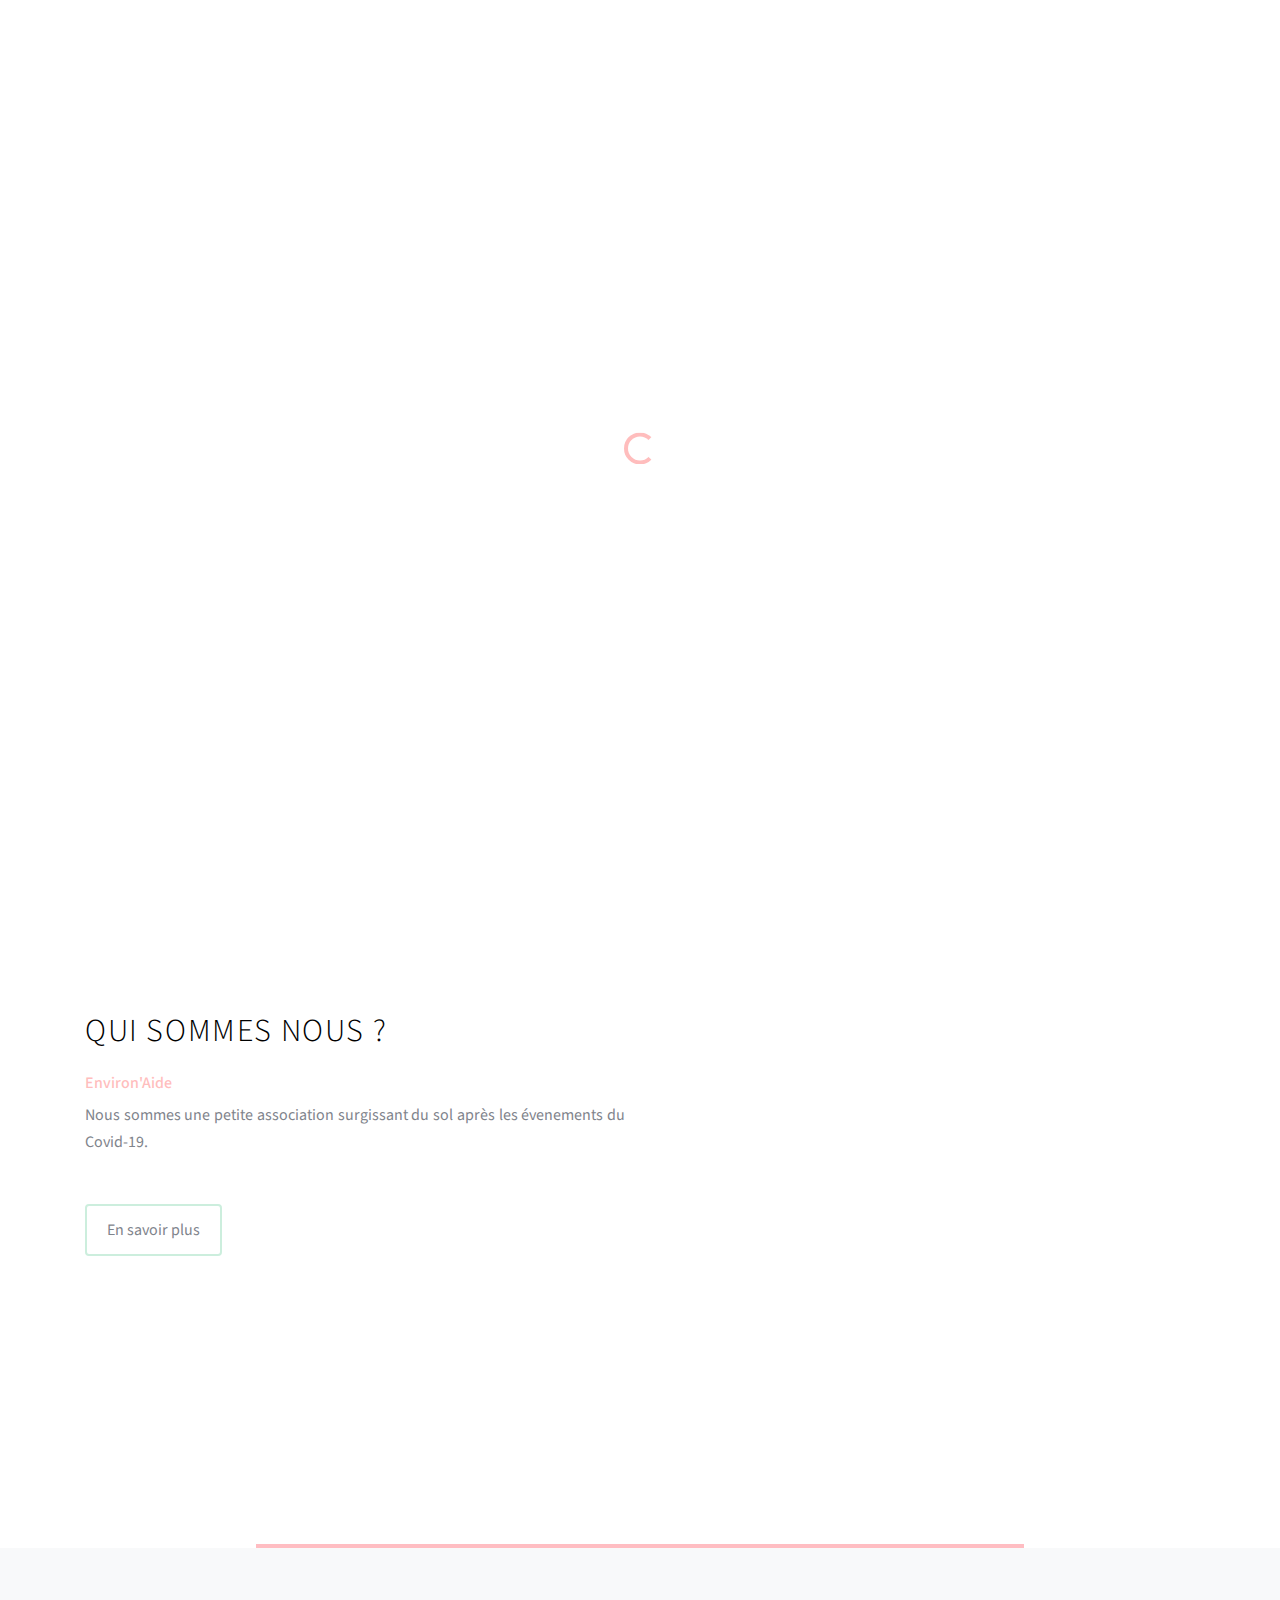
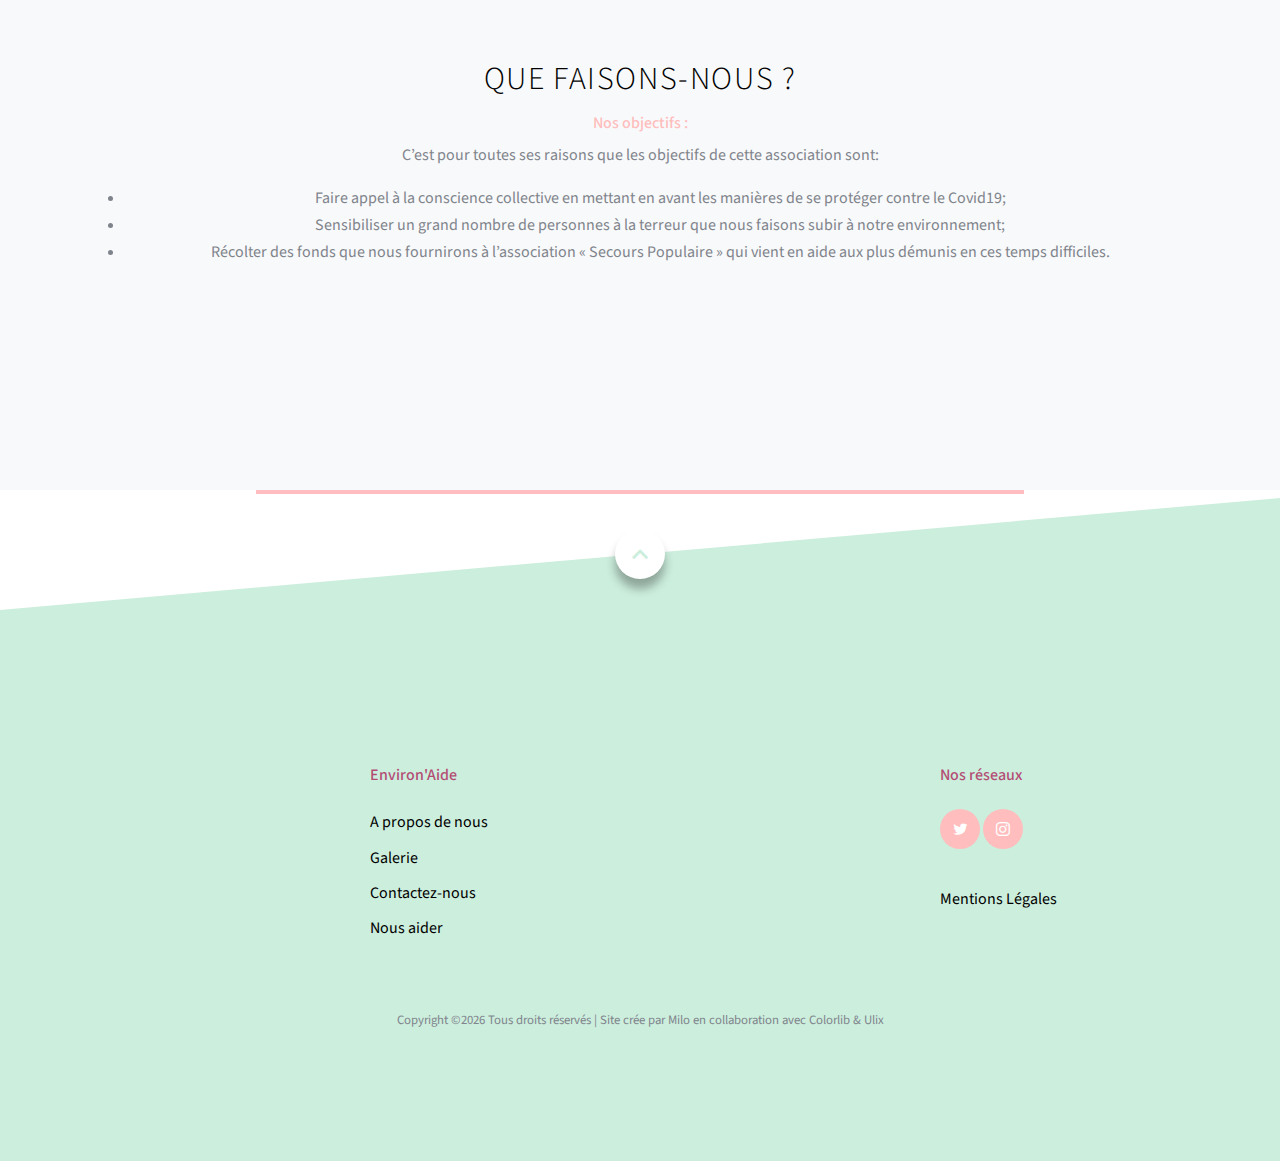
==== index.html @ a372e219 "update mention" ====
<!doctype html>
<html lang="fr">
  <head>
    <title>Environ'Aide</title>
    <meta charset="utf-8">
    <meta name="viewport" content="width=device-width, initial-scale=1, shrink-to-fit=no">
    
    <link rel="stylesheet" href="css/custom-bs.css">
    <link rel="stylesheet" href="css/jquery.fancybox.min.css">
    <link rel="stylesheet" href="fonts/icomoon/style.css">
    <link rel="stylesheet" href="fonts/line-icons/style.css">

    <!-- MAIN CSS -->
    <link rel="stylesheet" href="css/style.css">    
  </head>
  <body>

  <div id="overlayer"></div>
  <div class="loader">
    <div class="spinner-border text-primary" role="status">
      <span class="sr-only">Chargement...</span>
    </div>
  </div>
    

<div class="site-wrap">

    <div class="site-mobile-menu site-navbar-target">
      <div class="site-mobile-menu-header">
        <div class="site-mobile-menu-close mt-3">
          <span class="icon-close2 js-menu-toggle"></span>
        </div>
      </div>
      <div class="site-mobile-menu-body"></div>
    </div> <!-- .site-mobile-menu -->
    

    <!-- NAVBAR -->
    <header class="site-navbar mt-3" id="top">
      <div class="container-fluid">
        <div class="row align-items-center">
          <div class="site-logo col-6"><a href="index.html">Accueil</a></div>


          

          <nav class="mx-auto site-navigation">
            <ul class="site-menu navbar-nav js-clone-nav d-none d-lg-block">
              <li class="nav-item"><a class="nav-link" href="about.html">A propos de nous</a></li>
              <li class="nav-item"><a class="nav-link" href="gallery.html">Galerie</a></li>
              <li class="nav-item"><a class="nav-link" href="contact.html">Contact</a></li>
              <li class="nav-item"><a class="nav-link" href="dons.html">Nous aider</a></li>
              <li class="nav-item"><a class="nav-link" href="adhesion.html">Adhésion</a></li>
            </ul>
          </nav>
          
          <div class="col-6 site-burger-menu d-block d-lg-none text-right">
            <a href="#" class="site-menu-toggle js-menu-toggle"><span class="icon-menu h3"></span></a>
          </div>

        </div>
      </div>
    </header>

    <!-- HOME -->
    <section class="home-section section-hero overlay slanted" id="home-section">

      <div class="container">
        <div class="row align-items-center justify-content-center">
          <div class="col-md-8 text-center">
            <h1>Environ'Aide</h1>
            <div class="mx-auto w-75">
              <p>Lorem ipsum dolor sit amet, consectetur adipisicing elit. Dolore adipisci modi ullam, soluta atque. Error, dolor. Obcaecati laboriosam ea, natus vero, laborum deleniti officiis minima unde iste cupiditate aut magnam.</p>
            </div>
            <p class="mt-5"><a href="gallery.html" class="btn btn-outline-white btn-md ">Créations personnelles</a></p>
          </div>
        </div>
      </div>
        
      <!-- VIDEO -->
      <div class="video-container">
        <video id="videowall" autoplay loop="true">
          <source type="video/mp4" src="videos/video.mp4">
        </video>
      </div>

      <a href="#next" class="scroll-button smoothscroll">
        <span class=" icon-keyboard_arrow_down"></span>
      </a>

    </section>
    
    <!-- qui -->
    <section class="site-section about-us-section" id="next">
      <div class="container">
        
        <div class="row mb-5 pt-0 site-section">
          <div class="col-md-6 align-self-center">            
            <h2 class="section-title mb-4">Qui sommes nous ?</h2>
            <h3 class="section-title-sub text-primary">Environ'Aide</h3>
            <p style="text-align: justify;">Nous sommes une petite association surgissant du sol après les évenements du Covid-19.</p>
            <p class="mt-5"><a href="about.html" class="btn btn-outline-white btn-md ">En savoir plus</a></p>
          </div>
          <div class="col-md-6 align-self-center item-wrap fancybox">            
            <img src="https://dummyimage.com/640x360/fff/aaa" alt="" >
          </div>
        </div>
    </section>
<hr style="border: 2px solid #ffbdc2; margin: 0 20%">
    <!-- quoi -->
    <section class="site-section services-section bg-light block__62849" id="services-section">
      <div class="container">
        <div class="row mb-5">
          <div class="col-12 text-center" data-aos="fade">
            <h2 class="section-title mb-3">Que faisons-nous ?</h2>
            <h3 class="section-title-sub text-primary">Nos objectifs :</h3>
            <p>C’est pour toutes ses raisons que les objectifs de cette association sont:</p>
            <ul>   
              <li> Faire appel à la conscience collective en mettant en avant les manières de se protéger contre le Covid19;</li>
              <li> Sensibiliser un grand nombre de personnes à la terreur que nous faisons subir à notre environnement;</li>
              <li> Récolter des fonds que nous fournirons à l’association « Secours Populaire » qui vient en aide aux plus démunis en ces temps difficiles.</li>
            </ul> 
          </div>
        </div>
        <div class="row">
          <div class="col-6 col-md-6 col-lg-4 mb-4 mb-lg-5">
          </div>
        </div>
      </div>
    </section>

    <hr style="border: 2px solid #ffbdc2; margin: 0 20%">

    <footer class="site-footer slanted-footer">

      <a href="#top" class="smoothscroll scroll-top">
        <span class="icon-keyboard_arrow_up"></span>
      </a>

      <div class="container">
        <div class="row mb-5">
          <div class="col-6 col-md-3 mb-4 mb-md-0">
            <h3></h3>
            <ul class="list-unstyled">
              <li><a href="#"></a></li>
            </ul>
          </div>
          <div class="col-6 col-md-3 mb-4 mb-md-0">
            <h3>Environ'Aide</h3>
            <ul class="list-unstyled">
              <li><a href="about.html">A propos de nous</a></li>
              <li><a href="gallery.html">Galerie</a></li>
              <li><a href="contact.html">Contactez-nous</a></li>
              <li><a href="dons.html">Nous aider</a></li>
            </ul>
          </div>
          <div class="col-6 col-md-3 mb-4 mb-md-0">
            <h3></h3>
            <ul class="list-unstyled">
              <li><a href="#"></a></li>
            </ul>
          </div>
          <div class="col-6 col-md-3 mb-4 mb-md-0">
            <h3>Nos réseaux</h3>
            <div class="footer-social">
              <a href="#"><span class="icon-twitter"></span></a>
              <a href="https://www.instagram.com/environaid/?hl=fr"><span class="icon-instagram"></span></a>
            </div>
            <div class="list-unstyled">
              <br>
              <a href="Mentions-légales.pdf">Mentions Légales</a></li>
            </div>
          </div>
        </div>

        <div class="row text-center">
          <div class="col-12">
            <p class="copyright"><small class="block">
            <!-- Link back to Colorlib can't be removed. Template is licensed under CC BY 3.0. -->
            Copyright &copy;<script>document.write(new Date().getFullYear());</script> Tous droits réservés | Site crée par Milo en collaboration avec Colorlib & Ulix</a>
            <!-- Link back to Colorlib can't be removed. Template is licensed under CC BY 3.0. -->
            </small></p>
          </div>
        </div>
      </div>
    </footer>
  
  </div>

    <!-- SCRIPTS -->
    <script src="js/jquery.min.js"></script>
    <script src="js/bootstrap.bundle.min.js"></script>
    <script src="js/isotope.pkgd.min.js"></script>
    <script src="js/stickyfill.min.js"></script>
    <script src="js/jquery.fancybox.min.js"></script>
    <script src="js/jquery.easing.1.3.js"></script>
    
    <script src="js/jquery.waypoints.min.js"></script>
    <script src="js/jquery.animateNumber.min.js"></script>
    
    <script src="js/custom.js"></script>
  </body>
</html>
---- fonts/icomoon/style.css ----
@font-face {
  font-family: 'icomoon';
  src:  url('fonts/icomoon.eot?10si43');
  src:  url('fonts/icomoon.eot?10si43#iefix') format('embedded-opentype'),
    url('fonts/icomoon.ttf?10si43') format('truetype'),
    url('fonts/icomoon.woff?10si43') format('woff'),
    url('fonts/icomoon.svg?10si43#icomoon') format('svg');
  font-weight: normal;
  font-style: normal;
}

[class^="icon-"], [class*=" icon-"] {
  /* use !important to prevent issues with browser extensions that change fonts */
  font-family: 'icomoon' !important;
  speak: none;
  font-style: normal;
  font-weight: normal;
  font-variant: normal;
  text-transform: none;
  line-height: 1;

  /* Better Font Rendering =========== */
  -webkit-font-smoothing: antialiased;
  -moz-osx-font-smoothing: grayscale;
}

.icon-asterisk:before {
  content: "\f069";
}
.icon-plus:before {
  content: "\f067";
}
.icon-question:before {
  content: "\f128";
}
.icon-minus:before {
  content: "\f068";
}
.icon-glass:before {
  content: "\f000";
}
.icon-music:before {
  content: "\f001";
}
.icon-search:before {
  content: "\f002";
}
.icon-envelope-o:before {
  content: "\f003";
}
.icon-heart:before {
  content: "\f004";
}
.icon-star:before {
  content: "\f005";
}
.icon-star-o:before {
  content: "\f006";
}
.icon-user:before {
  content: "\f007";
}
.icon-film:before {
  content: "\f008";
}
.icon-th-large:before {
  content: "\f009";
}
.icon-th:before {
  content: "\f00a";
}
.icon-th-list:before {
  content: "\f00b";
}
.icon-check:before {
  content: "\f00c";
}
.icon-close:before {
  content: "\f00d";
}
.icon-remove:before {
  content: "\f00d";
}
.icon-times:before {
  content: "\f00d";
}
.icon-search-plus:before {
  content: "\f00e";
}
.icon-search-minus:before {
  content: "\f010";
}
.icon-power-off:before {
  content: "\f011";
}
.icon-signal:before {
  content: "\f012";
}
.icon-cog:before {
  content: "\f013";
}
.icon-gear:before {
  content: "\f013";
}
.icon-trash-o:before {
  content: "\f014";
}
.icon-home:before {
  content: "\f015";
}
.icon-file-o:before {
  content: "\f016";
}
.icon-clock-o:before {
  content: "\f017";
}
.icon-road:before {
  content: "\f018";
}
.icon-download:before {
  content: "\f019";
}
.icon-arrow-circle-o-down:before {
  content: "\f01a";
}
.icon-arrow-circle-o-up:before {
  content: "\f01b";
}
.icon-inbox:before {
  content: "\f01c";
}
.icon-play-circle-o:before {
  content: "\f01d";
}
.icon-repeat:before {
  content: "\f01e";
}
.icon-rotate-right:before {
  content: "\f01e";
}
.icon-refresh:before {
  content: "\f021";
}
.icon-list-alt:before {
  content: "\f022";
}
.icon-lock:before {
  content: "\f023";
}
.icon-flag:before {
  content: "\f024";
}
.icon-headphones:before {
  content: "\f025";
}
.icon-volume-off:before {
  content: "\f026";
}
.icon-volume-down:before {
  content: "\f027";
}
.icon-volume-up:before {
  content: "\f028";
}
.icon-qrcode:before {
  content: "\f029";
}
.icon-barcode:before {
  content: "\f02a";
}
.icon-tag:before {
  content: "\f02b";
}
.icon-tags:before {
  content: "\f02c";
}
.icon-book:before {
  content: "\f02d";
}
.icon-bookmark:before {
  content: "\f02e";
}
.icon-print:before {
  content: "\f02f";
}
.icon-camera:before {
  content: "\f030";
}
.icon-font:before {
  content: "\f031";
}
.icon-bold:before {
  content: "\f032";
}
.icon-italic:before {
  content: "\f033";
}
.icon-text-height:before {
  content: "\f034";
}
.icon-text-width:before {
  content: "\f035";
}
.icon-align-left:before {
  content: "\f036";
}
.icon-align-center:before {
  content: "\f037";
}
.icon-align-right:before {
  content: "\f038";
}
.icon-align-justify:before {
  content: "\f039";
}
.icon-list:before {
  content: "\f03a";
}
.icon-dedent:before {
  content: "\f03b";
}
.icon-outdent:before {
  content: "\f03b";
}
.icon-indent:before {
  content: "\f03c";
}
.icon-video-camera:before {
  content: "\f03d";
}
.icon-image:before {
  content: "\f03e";
}
.icon-photo:before {
  content: "\f03e";
}
.icon-picture-o:before {
  content: "\f03e";
}
.icon-pencil:before {
  content: "\f040";
}
.icon-map-marker:before {
  content: "\f041";
}
.icon-adjust:before {
  content: "\f042";
}
.icon-tint:before {
  content: "\f043";
}
.icon-edit:before {
  content: "\f044";
}
.icon-pencil-square-o:before {
  content: "\f044";
}
.icon-share-square-o:before {
  content: "\f045";
}
.icon-check-square-o:before {
  content: "\f046";
}
.icon-arrows:before {
  content: "\f047";
}
.icon-step-backward:before {
  content: "\f048";
}
.icon-fast-backward:before {
  content: "\f049";
}
.icon-backward:before {
  content: "\f04a";
}
.icon-play:before {
  content: "\f04b";
}
.icon-pause:before {
  content: "\f04c";
}
.icon-stop:before {
  content: "\f04d";
}
.icon-forward:before {
  content: "\f04e";
}
.icon-fast-forward:before {
  content: "\f050";
}
.icon-step-forward:before {
  content: "\f051";
}
.icon-eject:before {
  content: "\f052";
}
.icon-chevron-left:before {
  content: "\f053";
}
.icon-chevron-right:before {
  content: "\f054";
}
.icon-plus-circle:before {
  content: "\f055";
}
.icon-minus-circle:before {
  content: "\f056";
}
.icon-times-circle:before {
  content: "\f057";
}
.icon-check-circle:before {
  content: "\f058";
}
.icon-question-circle:before {
  content: "\f059";
}
.icon-info-circle:before {
  content: "\f05a";
}
.icon-crosshairs:before {
  content: "\f05b";
}
.icon-times-circle-o:before {
  content: "\f05c";
}
.icon-check-circle-o:before {
  content: "\f05d";
}
.icon-ban:before {
  content: "\f05e";
}
.icon-arrow-left:before {
  content: "\f060";
}
.icon-arrow-right:before {
  content: "\f061";
}
.icon-arrow-up:before {
  content: "\f062";
}
.icon-arrow-down:before {
  content: "\f063";
}
.icon-mail-forward:before {
  content: "\f064";
}
.icon-share:before {
  content: "\f064";
}
.icon-expand:before {
  content: "\f065";
}
.icon-compress:before {
  content: "\f066";
}
.icon-exclamation-circle:before {
  content: "\f06a";
}
.icon-gift:before {
  content: "\f06b";
}
.icon-leaf:before {
  content: "\f06c";
}
.icon-fire:before {
  content: "\f06d";
}
.icon-eye:before {
  content: "\f06e";
}
.icon-eye-slash:before {
  content: "\f070";
}
.icon-exclamation-triangle:before {
  content: "\f071";
}
.icon-warning:before {
  content: "\f071";
}
.icon-plane:before {
  content: "\f072";
}
.icon-calendar:before {
  content: "\f073";
}
.icon-random:before {
  content: "\f074";
}
.icon-comment:before {
  content: "\f075";
}
.icon-magnet:before {
  content: "\f076";
}
.icon-chevron-up:before {
  content: "\f077";
}
.icon-chevron-down:before {
  content: "\f078";
}
.icon-retweet:before {
  content: "\f079";
}
.icon-shopping-cart:before {
  content: "\f07a";
}
.icon-folder:before {
  content: "\f07b";
}
.icon-folder-open:before {
  content: "\f07c";
}
.icon-arrows-v:before {
  content: "\f07d";
}
.icon-arrows-h:before {
  content: "\f07e";
}
.icon-bar-chart:before {
  content: "\f080";
}
.icon-bar-chart-o:before {
  content: "\f080";
}
.icon-twitter-square:before {
  content: "\f081";
}
.icon-facebook-square:before {
  content: "\f082";
}
.icon-camera-retro:before {
  content: "\f083";
}
.icon-key:before {
  content: "\f084";
}
.icon-cogs:before {
  content: "\f085";
}
.icon-gears:before {
  content: "\f085";
}
.icon-comments:before {
  content: "\f086";
}
.icon-thumbs-o-up:before {
  content: "\f087";
}
.icon-thumbs-o-down:before {
  content: "\f088";
}
.icon-star-half:before {
  content: "\f089";
}
.icon-heart-o:before {
  content: "\f08a";
}
.icon-sign-out:before {
  content: "\f08b";
}
.icon-linkedin-square:before {
  content: "\f08c";
}
.icon-thumb-tack:before {
  content: "\f08d";
}
.icon-external-link:before {
  content: "\f08e";
}
.icon-sign-in:before {
  content: "\f090";
}
.icon-trophy:before {
  content: "\f091";
}
.icon-github-square:before {
  content: "\f092";
}
.icon-upload:before {
  content: "\f093";
}
.icon-lemon-o:before {
  content: "\f094";
}
.icon-phone:before {
  content: "\f095";
}
.icon-square-o:before {
  content: "\f096";
}
.icon-bookmark-o:before {
  content: "\f097";
}
.icon-phone-square:before {
  content: "\f098";
}
.icon-twitter:before {
  content: "\f099";
}
.icon-facebook:before {
  content: "\f09a";
}
.icon-facebook-f:before {
  content: "\f09a";
}
.icon-github:before {
  content: "\f09b";
}
.icon-unlock:before {
  content: "\f09c";
}
.icon-credit-card:before {
  content: "\f09d";
}
.icon-feed:before {
  content: "\f09e";
}
.icon-rss:before {
  content: "\f09e";
}
.icon-hdd-o:before {
  content: "\f0a0";
}
.icon-bullhorn:before {
  content: "\f0a1";
}
.icon-bell-o:before {
  content: "\f0a2";
}
.icon-certificate:before {
  content: "\f0a3";
}
.icon-hand-o-right:before {
  content: "\f0a4";
}
.icon-hand-o-left:before {
  content: "\f0a5";
}
.icon-hand-o-up:before {
  content: "\f0a6";
}
.icon-hand-o-down:before {
  content: "\f0a7";
}
.icon-arrow-circle-left:before {
  content: "\f0a8";
}
.icon-arrow-circle-right:before {
  content: "\f0a9";
}
.icon-arrow-circle-up:before {
  content: "\f0aa";
}
.icon-arrow-circle-down:before {
  content: "\f0ab";
}
.icon-globe:before {
  content: "\f0ac";
}
.icon-wrench:before {
  content: "\f0ad";
}
.icon-tasks:before {
  content: "\f0ae";
}
.icon-filter:before {
  content: "\f0b0";
}
.icon-briefcase:before {
  content: "\f0b1";
}
.icon-arrows-alt:before {
  content: "\f0b2";
}
.icon-group:before {
  content: "\f0c0";
}
.icon-users:before {
  content: "\f0c0";
}
.icon-chain:before {
  content: "\f0c1";
}
.icon-link:before {
  content: "\f0c1";
}
.icon-cloud:before {
  content: "\f0c2";
}
.icon-flask:before {
  content: "\f0c3";
}
.icon-cut:before {
  content: "\f0c4";
}
.icon-scissors:before {
  content: "\f0c4";
}
.icon-copy:before {
  content: "\f0c5";
}
.icon-files-o:before {
  content: "\f0c5";
}
.icon-paperclip:before {
  content: "\f0c6";
}
.icon-floppy-o:before {
  content: "\f0c7";
}
.icon-save:before {
  content: "\f0c7";
}
.icon-square:before {
  content: "\f0c8";
}
.icon-bars:before {
  content: "\f0c9";
}
.icon-navicon:before {
  content: "\f0c9";
}
.icon-reorder:before {
  content: "\f0c9";
}
.icon-list-ul:before {
  content: "\f0ca";
}
.icon-list-ol:before {
  content: "\f0cb";
}
.icon-strikethrough:before {
  content: "\f0cc";
}
.icon-underline:before {
  content: "\f0cd";
}
.icon-table:before {
  content: "\f0ce";
}
.icon-magic:before {
  content: "\f0d0";
}
.icon-truck:before {
  content: "\f0d1";
}
.icon-pinterest:before {
  content: "\f0d2";
}
.icon-pinterest-square:before {
  content: "\f0d3";
}
.icon-google-plus-square:before {
  content: "\f0d4";
}
.icon-google-plus:before {
  content: "\f0d5";
}
.icon-money:before {
  content: "\f0d6";
}
.icon-caret-down:before {
  content: "\f0d7";
}
.icon-caret-up:before {
  content: "\f0d8";
}
.icon-caret-left:before {
  content: "\f0d9";
}
.icon-caret-right:before {
  content: "\f0da";
}
.icon-columns:before {
  content: "\f0db";
}
.icon-sort:before {
  content: "\f0dc";
}
.icon-unsorted:before {
  content: "\f0dc";
}
.icon-sort-desc:before {
  content: "\f0dd";
}
.icon-sort-down:before {
  content: "\f0dd";
}
.icon-sort-asc:before {
  content: "\f0de";
}
.icon-sort-up:before {
  content: "\f0de";
}
.icon-envelope:before {
  content: "\f0e0";
}
.icon-linkedin:before {
  content: "\f0e1";
}
.icon-rotate-left:before {
  content: "\f0e2";
}
.icon-undo:before {
  content: "\f0e2";
}
.icon-gavel:before {
  content: "\f0e3";
}
.icon-legal:before {
  content: "\f0e3";
}
.icon-dashboard:before {
  content: "\f0e4";
}
.icon-tachometer:before {
  content: "\f0e4";
}
.icon-comment-o:before {
  content: "\f0e5";
}
.icon-comments-o:before {
  content: "\f0e6";
}
.icon-bolt:before {
  content: "\f0e7";
}
.icon-flash:before {
  content: "\f0e7";
}
.icon-sitemap:before {
  content: "\f0e8";
}
.icon-umbrella:before {
  content: "\f0e9";
}
.icon-clipboard:before {
  content: "\f0ea";
}
.icon-paste:before {
  content: "\f0ea";
}
.icon-lightbulb-o:before {
  content: "\f0eb";
}
.icon-exchange:before {
  content: "\f0ec";
}
.icon-cloud-download:before {
  content: "\f0ed";
}
.icon-cloud-upload:before {
  content: "\f0ee";
}
.icon-user-md:before {
  content: "\f0f0";
}
.icon-stethoscope:before {
  content: "\f0f1";
}
.icon-suitcase:before {
  content: "\f0f2";
}
.icon-bell:before {
  content: "\f0f3";
}
.icon-coffee:before {
  content: "\f0f4";
}
.icon-cutlery:before {
  content: "\f0f5";
}
.icon-file-text-o:before {
  content: "\f0f6";
}
.icon-building-o:before {
  content: "\f0f7";
}
.icon-hospital-o:before {
  content: "\f0f8";
}
.icon-ambulance:before {
  content: "\f0f9";
}
.icon-medkit:before {
  content: "\f0fa";
}
.icon-fighter-jet:before {
  content: "\f0fb";
}
.icon-beer:before {
  content: "\f0fc";
}
.icon-h-square:before {
  content: "\f0fd";
}
.icon-plus-square:before {
  content: "\f0fe";
}
.icon-angle-double-left:before {
  content: "\f100";
}
.icon-angle-double-right:before {
  content: "\f101";
}
.icon-angle-double-up:before {
  content: "\f102";
}
.icon-angle-double-down:before {
  content: "\f103";
}
.icon-angle-left:before {
  content: "\f104";
}
.icon-angle-right:before {
  content: "\f105";
}
.icon-angle-up:before {
  content: "\f106";
}
.icon-angle-down:before {
  content: "\f107";
}
.icon-desktop:before {
  content: "\f108";
}
.icon-laptop:before {
  content: "\f109";
}
.icon-tablet:before {
  content: "\f10a";
}
.icon-mobile:before {
  content: "\f10b";
}
.icon-mobile-phone:before {
  content: "\f10b";
}
.icon-circle-o:before {
  content: "\f10c";
}
.icon-quote-left:before {
  content: "\f10d";
}
.icon-quote-right:before {
  content: "\f10e";
}
.icon-spinner:before {
  content: "\f110";
}
.icon-circle:before {
  content: "\f111";
}
.icon-mail-reply:before {
  content: "\f112";
}
.icon-reply:before {
  content: "\f112";
}
.icon-github-alt:before {
  content: "\f113";
}
.icon-folder-o:before {
  content: "\f114";
}
.icon-folder-open-o:before {
  content: "\f115";
}
.icon-smile-o:before {
  content: "\f118";
}
.icon-frown-o:before {
  content: "\f119";
}
.icon-meh-o:before {
  content: "\f11a";
}
.icon-gamepad:before {
  content: "\f11b";
}
.icon-keyboard-o:before {
  content: "\f11c";
}
.icon-flag-o:before {
  content: "\f11d";
}
.icon-flag-checkered:before {
  content: "\f11e";
}
.icon-terminal:before {
  content: "\f120";
}
.icon-code:before {
  content: "\f121";
}
.icon-mail-reply-all:before {
  content: "\f122";
}
.icon-reply-all:before {
  content: "\f122";
}
.icon-star-half-empty:before {
  content: "\f123";
}
.icon-star-half-full:before {
  content: "\f123";
}
.icon-star-half-o:before {
  content: "\f123";
}
.icon-location-arrow:before {
  content: "\f124";
}
.icon-crop:before {
  content: "\f125";
}
.icon-code-fork:before {
  content: "\f126";
}
.icon-chain-broken:before {
  content: "\f127";
}
.icon-unlink:before {
  content: "\f127";
}
.icon-info:before {
  content: "\f129";
}
.icon-exclamation:before {
  content: "\f12a";
}
.icon-superscript:before {
  content: "\f12b";
}
.icon-subscript:before {
  content: "\f12c";
}
.icon-eraser:before {
  content: "\f12d";
}
.icon-puzzle-piece:before {
  content: "\f12e";
}
.icon-microphone:before {
  content: "\f130";
}
.icon-microphone-slash:before {
  content: "\f131";
}
.icon-shield:before {
  content: "\f132";
}
.icon-calendar-o:before {
  content: "\f133";
}
.icon-fire-extinguisher:before {
  content: "\f134";
}
.icon-rocket:before {
  content: "\f135";
}
.icon-maxcdn:before {
  content: "\f136";
}
.icon-chevron-circle-left:before {
  content: "\f137";
}
.icon-chevron-circle-right:before {
  content: "\f138";
}
.icon-chevron-circle-up:before {
  content: "\f139";
}
.icon-chevron-circle-down:before {
  content: "\f13a";
}
.icon-html5:before {
  content: "\f13b";
}
.icon-css3:before {
  content: "\f13c";
}
.icon-anchor:before {
  content: "\f13d";
}
.icon-unlock-alt:before {
  content: "\f13e";
}
.icon-bullseye:before {
  content: "\f140";
}
.icon-ellipsis-h:before {
  content: "\f141";
}
.icon-ellipsis-v:before {
  content: "\f142";
}
.icon-rss-square:before {
  content: "\f143";
}
.icon-play-circle:before {
  content: "\f144";
}
.icon-ticket:before {
  content: "\f145";
}
.icon-minus-square:before {
  content: "\f146";
}
.icon-minus-square-o:before {
  content: "\f147";
}
.icon-level-up:before {
  content: "\f148";
}
.icon-level-down:before {
  content: "\f149";
}
.icon-check-square:before {
  content: "\f14a";
}
.icon-pencil-square:before {
  content: "\f14b";
}
.icon-external-link-square:before {
  content: "\f14c";
}
.icon-share-square:before {
  content: "\f14d";
}
.icon-compass:before {
  content: "\f14e";
}
.icon-caret-square-o-down:before {
  content: "\f150";
}
.icon-toggle-down:before {
  content: "\f150";
}
.icon-caret-square-o-up:before {
  content: "\f151";
}
.icon-toggle-up:before {
  content: "\f151";
}
.icon-caret-square-o-right:before {
  content: "\f152";
}
.icon-toggle-right:before {
  content: "\f152";
}
.icon-eur:before {
  content: "\f153";
}
.icon-euro:before {
  content: "\f153";
}
.icon-gbp:before {
  content: "\f154";
}
.icon-dollar:before {
  content: "\f155";
}
.icon-usd:before {
  content: "\f155";
}
.icon-inr:before {
  content: "\f156";
}
.icon-rupee:before {
  content: "\f156";
}
.icon-cny:before {
  content: "\f157";
}
.icon-jpy:before {
  content: "\f157";
}
.icon-rmb:before {
  content: "\f157";
}
.icon-yen:before {
  content: "\f157";
}
.icon-rouble:before {
  content: "\f158";
}
.icon-rub:before {
  content: "\f158";
}
.icon-ruble:before {
  content: "\f158";
}
.icon-krw:before {
  content: "\f159";
}
.icon-won:before {
  content: "\f159";
}
.icon-bitcoin:before {
  content: "\f15a";
}
.icon-btc:before {
  content: "\f15a";
}
.icon-file:before {
  content: "\f15b";
}
.icon-file-text:before {
  content: "\f15c";
}
.icon-sort-alpha-asc:before {
  content: "\f15d";
}
.icon-sort-alpha-desc:before {
  content: "\f15e";
}
.icon-sort-amount-asc:before {
  content: "\f160";
}
.icon-sort-amount-desc:before {
  content: "\f161";
}
.icon-sort-numeric-asc:before {
  content: "\f162";
}
.icon-sort-numeric-desc:before {
  content: "\f163";
}
.icon-thumbs-up:before {
  content: "\f164";
}
.icon-thumbs-down:before {
  content: "\f165";
}
.icon-youtube-square:before {
  content: "\f166";
}
.icon-youtube:before {
  content: "\f167";
}
.icon-xing:before {
  content: "\f168";
}
.icon-xing-square:before {
  content: "\f169";
}
.icon-youtube-play:before {
  content: "\f16a";
}
.icon-dropbox:before {
  content: "\f16b";
}
.icon-stack-overflow:before {
  content: "\f16c";
}
.icon-instagram:before {
  content: "\f16d";
}
.icon-flickr:before {
  content: "\f16e";
}
.icon-adn:before {
  content: "\f170";
}
.icon-bitbucket:before {
  content: "\f171";
}
.icon-bitbucket-square:before {
  content: "\f172";
}
.icon-tumblr:before {
  content: "\f173";
}
.icon-tumblr-square:before {
  content: "\f174";
}
.icon-long-arrow-down:before {
  content: "\f175";
}
.icon-long-arrow-up:before {
  content: "\f176";
}
.icon-long-arrow-left:before {
  content: "\f177";
}
.icon-long-arrow-right:before {
  content: "\f178";
}
.icon-apple:before {
  content: "\f179";
}
.icon-windows:before {
  content: "\f17a";
}
.icon-android:before {
  content: "\f17b";
}
.icon-linux:before {
  content: "\f17c";
}
.icon-dribbble:before {
  content: "\f17d";
}
.icon-skype:before {
  content: "\f17e";
}
.icon-foursquare:before {
  content: "\f180";
}
.icon-trello:before {
  content: "\f181";
}
.icon-female:before {
  content: "\f182";
}
.icon-male:before {
  content: "\f183";
}
.icon-gittip:before {
  content: "\f184";
}
.icon-gratipay:before {
  content: "\f184";
}
.icon-sun-o:before {
  content: "\f185";
}
.icon-moon-o:before {
  content: "\f186";
}
.icon-archive:before {
  content: "\f187";
}
.icon-bug:before {
  content: "\f188";
}
.icon-vk:before {
  content: "\f189";
}
.icon-weibo:before {
  content: "\f18a";
}
.icon-renren:before {
  content: "\f18b";
}
.icon-pagelines:before {
  content: "\f18c";
}
.icon-stack-exchange:before {
  content: "\f18d";
}
.icon-arrow-circle-o-right:before {
  content: "\f18e";
}
.icon-arrow-circle-o-left:before {
  content: "\f190";
}
.icon-caret-square-o-left:before {
  content: "\f191";
}
.icon-toggle-left:before {
  content: "\f191";
}
.icon-dot-circle-o:before {
  content: "\f192";
}
.icon-wheelchair:before {
  content: "\f193";
}
.icon-vimeo-square:before {
  content: "\f194";
}
.icon-try:before {
  content: "\f195";
}
.icon-turkish-lira:before {
  content: "\f195";
}
.icon-plus-square-o:before {
  content: "\f196";
}
.icon-space-shuttle:before {
  content: "\f197";
}
.icon-slack:before {
  content: "\f198";
}
.icon-envelope-square:before {
  content: "\f199";
}
.icon-wordpress:before {
  content: "\f19a";
}
.icon-openid:before {
  content: "\f19b";
}
.icon-bank:before {
  content: "\f19c";
}
.icon-institution:before {
  content: "\f19c";
}
.icon-university:before {
  content: "\f19c";
}
.icon-graduation-cap:before {
  content: "\f19d";
}
.icon-mortar-board:before {
  content: "\f19d";
}
.icon-yahoo:before {
  content: "\f19e";
}
.icon-google:before {
  content: "\f1a0";
}
.icon-reddit:before {
  content: "\f1a1";
}
.icon-reddit-square:before {
  content: "\f1a2";
}
.icon-stumbleupon-circle:before {
  content: "\f1a3";
}
.icon-stumbleupon:before {
  content: "\f1a4";
}
.icon-delicious:before {
  content: "\f1a5";
}
.icon-digg:before {
  content: "\f1a6";
}
.icon-pied-piper-pp:before {
  content: "\f1a7";
}
.icon-pied-piper-alt:before {
  content: "\f1a8";
}
.icon-drupal:before {
  content: "\f1a9";
}
.icon-joomla:before {
  content: "\f1aa";
}
.icon-language:before {
  content: "\f1ab";
}
.icon-fax:before {
  content: "\f1ac";
}
.icon-building:before {
  content: "\f1ad";
}
.icon-child:before {
  content: "\f1ae";
}
.icon-paw:before {
  content: "\f1b0";
}
.icon-spoon:before {
  content: "\f1b1";
}
.icon-cube:before {
  content: "\f1b2";
}
.icon-cubes:before {
  content: "\f1b3";
}
.icon-behance:before {
  content: "\f1b4";
}
.icon-behance-square:before {
  content: "\f1b5";
}
.icon-steam:before {
  content: "\f1b6";
}
.icon-steam-square:before {
  content: "\f1b7";
}
.icon-recycle:before {
  content: "\f1b8";
}
.icon-automobile:before {
  content: "\f1b9";
}
.icon-car:before {
  content: "\f1b9";
}
.icon-cab:before {
  content: "\f1ba";
}
.icon-taxi:before {
  content: "\f1ba";
}
.icon-tree:before {
  content: "\f1bb";
}
.icon-spotify:before {
  content: "\f1bc";
}
.icon-deviantart:before {
  content: "\f1bd";
}
.icon-soundcloud:before {
  content: "\f1be";
}
.icon-database:before {
  content: "\f1c0";
}
.icon-file-pdf-o:before {
  content: "\f1c1";
}
.icon-file-word-o:before {
  content: "\f1c2";
}
.icon-file-excel-o:before {
  content: "\f1c3";
}
.icon-file-powerpoint-o:before {
  content: "\f1c4";
}
.icon-file-image-o:before {
  content: "\f1c5";
}
.icon-file-photo-o:before {
  content: "\f1c5";
}
.icon-file-picture-o:before {
  content: "\f1c5";
}
.icon-file-archive-o:before {
  content: "\f1c6";
}
.icon-file-zip-o:before {
  content: "\f1c6";
}
.icon-file-audio-o:before {
  content: "\f1c7";
}
.icon-file-sound-o:before {
  content: "\f1c7";
}
.icon-file-movie-o:before {
  content: "\f1c8";
}
.icon-file-video-o:before {
  content: "\f1c8";
}
.icon-file-code-o:before {
  content: "\f1c9";
}
.icon-vine:before {
  content: "\f1ca";
}
.icon-codepen:before {
  content: "\f1cb";
}
.icon-jsfiddle:before {
  content: "\f1cc";
}
.icon-life-bouy:before {
  content: "\f1cd";
}
.icon-life-buoy:before {
  content: "\f1cd";
}
.icon-life-ring:before {
  content: "\f1cd";
}
.icon-life-saver:before {
  content: "\f1cd";
}
.icon-support:before {
  content: "\f1cd";
}
.icon-circle-o-notch:before {
  content: "\f1ce";
}
.icon-ra:before {
  content: "\f1d0";
}
.icon-rebel:before {
  content: "\f1d0";
}
.icon-resistance:before {
  content: "\f1d0";
}
.icon-empire:before {
  content: "\f1d1";
}
.icon-ge:before {
  content: "\f1d1";
}
.icon-git-square:before {
  content: "\f1d2";
}
.icon-git:before {
  content: "\f1d3";
}
.icon-hacker-news:before {
  content: "\f1d4";
}
.icon-y-combinator-square:before {
  content: "\f1d4";
}
.icon-yc-square:before {
  content: "\f1d4";
}
.icon-tencent-weibo:before {
  content: "\f1d5";
}
.icon-qq:before {
  content: "\f1d6";
}
.icon-wechat:before {
  content: "\f1d7";
}
.icon-weixin:before {
  content: "\f1d7";
}
.icon-paper-plane:before {
  content: "\f1d8";
}
.icon-send:before {
  content: "\f1d8";
}
.icon-paper-plane-o:before {
  content: "\f1d9";
}
.icon-send-o:before {
  content: "\f1d9";
}
.icon-history:before {
  content: "\f1da";
}
.icon-circle-thin:before {
  content: "\f1db";
}
.icon-header:before {
  content: "\f1dc";
}
.icon-paragraph:before {
  content: "\f1dd";
}
.icon-sliders:before {
  content: "\f1de";
}
.icon-share-alt:before {
  content: "\f1e0";
}
.icon-share-alt-square:before {
  content: "\f1e1";
}
.icon-bomb:before {
  content: "\f1e2";
}
.icon-futbol-o:before {
  content: "\f1e3";
}
.icon-soccer-ball-o:before {
  content: "\f1e3";
}
.icon-tty:before {
  content: "\f1e4";
}
.icon-binoculars:before {
  content: "\f1e5";
}
.icon-plug:before {
  content: "\f1e6";
}
.icon-slideshare:before {
  content: "\f1e7";
}
.icon-twitch:before {
  content: "\f1e8";
}
.icon-yelp:before {
  content: "\f1e9";
}
.icon-newspaper-o:before {
  content: "\f1ea";
}
.icon-wifi:before {
  content: "\f1eb";
}
.icon-calculator:before {
  content: "\f1ec";
}
.icon-paypal:before {
  content: "\f1ed";
}
.icon-google-wallet:before {
  content: "\f1ee";
}
.icon-cc-visa:before {
  content: "\f1f0";
}
.icon-cc-mastercard:before {
  content: "\f1f1";
}
.icon-cc-discover:before {
  content: "\f1f2";
}
.icon-cc-amex:before {
  content: "\f1f3";
}
.icon-cc-paypal:before {
  content: "\f1f4";
}
.icon-cc-stripe:before {
  content: "\f1f5";
}
.icon-bell-slash:before {
  content: "\f1f6";
}
.icon-bell-slash-o:before {
  content: "\f1f7";
}
.icon-trash:before {
  content: "\f1f8";
}
.icon-copyright:before {
  content: "\f1f9";
}
.icon-at:before {
  content: "\f1fa";
}
.icon-eyedropper:before {
  content: "\f1fb";
}
.icon-paint-brush:before {
  content: "\f1fc";
}
.icon-birthday-cake:before {
  content: "\f1fd";
}
.icon-area-chart:before {
  content: "\f1fe";
}
.icon-pie-chart:before {
  content: "\f200";
}
.icon-line-chart:before {
  content: "\f201";
}
.icon-lastfm:before {
  content: "\f202";
}
.icon-lastfm-square:before {
  content: "\f203";
}
.icon-toggle-off:before {
  content: "\f204";
}
.icon-toggle-on:before {
  content: "\f205";
}
.icon-bicycle:before {
  content: "\f206";
}
.icon-bus:before {
  content: "\f207";
}
.icon-ioxhost:before {
  content: "\f208";
}
.icon-angellist:before {
  content: "\f209";
}
.icon-cc:before {
  content: "\f20a";
}
.icon-ils:before {
  content: "\f20b";
}
.icon-shekel:before {
  content: "\f20b";
}
.icon-sheqel:before {
  content: "\f20b";
}
.icon-meanpath:before {
  content: "\f20c";
}
.icon-buysellads:before {
  content: "\f20d";
}
.icon-connectdevelop:before {
  content: "\f20e";
}
.icon-dashcube:before {
  content: "\f210";
}
.icon-forumbee:before {
  content: "\f211";
}
.icon-leanpub:before {
  content: "\f212";
}
.icon-sellsy:before {
  content: "\f213";
}
.icon-shirtsinbulk:before {
  content: "\f214";
}
.icon-simplybuilt:before {
  content: "\f215";
}
.icon-skyatlas:before {
  content: "\f216";
}
.icon-cart-plus:before {
  content: "\f217";
}
.icon-cart-arrow-down:before {
  content: "\f218";
}
.icon-diamond:before {
  content: "\f219";
}
.icon-ship:before {
  content: "\f21a";
}
.icon-user-secret:before {
  content: "\f21b";
}
.icon-motorcycle:before {
  content: "\f21c";
}
.icon-street-view:before {
  content: "\f21d";
}
.icon-heartbeat:before {
  content: "\f21e";
}
.icon-venus:before {
  content: "\f221";
}
.icon-mars:before {
  content: "\f222";
}
.icon-mercury:before {
  content: "\f223";
}
.icon-intersex:before {
  content: "\f224";
}
.icon-transgender:before {
  content: "\f224";
}
.icon-transgender-alt:before {
  content: "\f225";
}
.icon-venus-double:before {
  content: "\f226";
}
.icon-mars-double:before {
  content: "\f227";
}
.icon-venus-mars:before {
  content: "\f228";
}
.icon-mars-stroke:before {
  content: "\f229";
}
.icon-mars-stroke-v:before {
  content: "\f22a";
}
.icon-mars-stroke-h:before {
  content: "\f22b";
}
.icon-neuter:before {
  content: "\f22c";
}
.icon-genderless:before {
  content: "\f22d";
}
.icon-facebook-official:before {
  content: "\f230";
}
.icon-pinterest-p:before {
  content: "\f231";
}
.icon-whatsapp:before {
  content: "\f232";
}
.icon-server:before {
  content: "\f233";
}
.icon-user-plus:before {
  content: "\f234";
}
.icon-user-times:before {
  content: "\f235";
}
.icon-bed:before {
  content: "\f236";
}
.icon-hotel:before {
  content: "\f236";
}
.icon-viacoin:before {
  content: "\f237";
}
.icon-train:before {
  content: "\f238";
}
.icon-subway:before {
  content: "\f239";
}
.icon-medium:before {
  content: "\f23a";
}
.icon-y-combinator:before {
  content: "\f23b";
}
.icon-yc:before {
  content: "\f23b";
}
.icon-optin-monster:before {
  content: "\f23c";
}
.icon-opencart:before {
  content: "\f23d";
}
.icon-expeditedssl:before {
  content: "\f23e";
}
.icon-battery:before {
  content: "\f240";
}
.icon-battery-4:before {
  content: "\f240";
}
.icon-battery-full:before {
  content: "\f240";
}
.icon-battery-3:before {
  content: "\f241";
}
.icon-battery-three-quarters:before {
  content: "\f241";
}
.icon-battery-2:before {
  content: "\f242";
}
.icon-battery-half:before {
  content: "\f242";
}
.icon-battery-1:before {
  content: "\f243";
}
.icon-battery-quarter:before {
  content: "\f243";
}
.icon-battery-0:before {
  content: "\f244";
}
.icon-battery-empty:before {
  content: "\f244";
}
.icon-mouse-pointer:before {
  content: "\f245";
}
.icon-i-cursor:before {
  content: "\f246";
}
.icon-object-group:before {
  content: "\f247";
}
.icon-object-ungroup:before {
  content: "\f248";
}
.icon-sticky-note:before {
  content: "\f249";
}
.icon-sticky-note-o:before {
  content: "\f24a";
}
.icon-cc-jcb:before {
  content: "\f24b";
}
.icon-cc-diners-club:before {
  content: "\f24c";
}
.icon-clone:before {
  content: "\f24d";
}
.icon-balance-scale:before {
  content: "\f24e";
}
.icon-hourglass-o:before {
  content: "\f250";
}
.icon-hourglass-1:before {
  content: "\f251";
}
.icon-hourglass-start:before {
  content: "\f251";
}
.icon-hourglass-2:before {
  content: "\f252";
}
.icon-hourglass-half:before {
  content: "\f252";
}
.icon-hourglass-3:before {
  content: "\f253";
}
.icon-hourglass-end:before {
  content: "\f253";
}
.icon-hourglass:before {
  content: "\f254";
}
.icon-hand-grab-o:before {
  content: "\f255";
}
.icon-hand-rock-o:before {
  content: "\f255";
}
.icon-hand-paper-o:before {
  content: "\f256";
}
.icon-hand-stop-o:before {
  content: "\f256";
}
.icon-hand-scissors-o:before {
  content: "\f257";
}
.icon-hand-lizard-o:before {
  content: "\f258";
}
.icon-hand-spock-o:before {
  content: "\f259";
}
.icon-hand-pointer-o:before {
  content: "\f25a";
}
.icon-hand-peace-o:before {
  content: "\f25b";
}
.icon-trademark:before {
  content: "\f25c";
}
.icon-registered:before {
  content: "\f25d";
}
.icon-creative-commons:before {
  content: "\f25e";
}
.icon-gg:before {
  content: "\f260";
}
.icon-gg-circle:before {
  content: "\f261";
}
.icon-tripadvisor:before {
  content: "\f262";
}
.icon-odnoklassniki:before {
  content: "\f263";
}
.icon-odnoklassniki-square:before {
  content: "\f264";
}
.icon-get-pocket:before {
  content: "\f265";
}
.icon-wikipedia-w:before {
  content: "\f266";
}
.icon-safari:before {
  content: "\f267";
}
.icon-chrome:before {
  content: "\f268";
}
.icon-firefox:before {
  content: "\f269";
}
.icon-opera:before {
  content: "\f26a";
}
.icon-internet-explorer:before {
  content: "\f26b";
}
.icon-television:before {
  content: "\f26c";
}
.icon-tv:before {
  content: "\f26c";
}
.icon-contao:before {
  content: "\f26d";
}
.icon-500px:before {
  content: "\f26e";
}
.icon-amazon:before {
  content: "\f270";
}
.icon-calendar-plus-o:before {
  content: "\f271";
}
.icon-calendar-minus-o:before {
  content: "\f272";
}
.icon-calendar-times-o:before {
  content: "\f273";
}
.icon-calendar-check-o:before {
  content: "\f274";
}
.icon-industry:before {
  content: "\f275";
}
.icon-map-pin:before {
  content: "\f276";
}
.icon-map-signs:before {
  content: "\f277";
}
.icon-map-o:before {
  content: "\f278";
}
.icon-map:before {
  content: "\f279";
}
.icon-commenting:before {
  content: "\f27a";
}
.icon-commenting-o:before {
  content: "\f27b";
}
.icon-houzz:before {
  content: "\f27c";
}
.icon-vimeo:before {
  content: "\f27d";
}
.icon-black-tie:before {
  content: "\f27e";
}
.icon-fonticons:before {
  content: "\f280";
}
.icon-reddit-alien:before {
  content: "\f281";
}
.icon-edge:before {
  content: "\f282";
}
.icon-credit-card-alt:before {
  content: "\f283";
}
.icon-codiepie:before {
  content: "\f284";
}
.icon-modx:before {
  content: "\f285";
}
.icon-fort-awesome:before {
  content: "\f286";
}
.icon-usb:before {
  content: "\f287";
}
.icon-product-hunt:before {
  content: "\f288";
}
.icon-mixcloud:before {
  content: "\f289";
}
.icon-scribd:before {
  content: "\f28a";
}
.icon-pause-circle:before {
  content: "\f28b";
}
.icon-pause-circle-o:before {
  content: "\f28c";
}
.icon-stop-circle:before {
  content: "\f28d";
}
.icon-stop-circle-o:before {
  content: "\f28e";
}
.icon-shopping-bag:before {
  content: "\f290";
}
.icon-shopping-basket:before {
  content: "\f291";
}
.icon-hashtag:before {
  content: "\f292";
}
.icon-bluetooth:before {
  content: "\f293";
}
.icon-bluetooth-b:before {
  content: "\f294";
}
.icon-percent:before {
  content: "\f295";
}
.icon-gitlab:before {
  content: "\f296";
}
.icon-wpbeginner:before {
  content: "\f297";
}
.icon-wpforms:before {
  content: "\f298";
}
.icon-envira:before {
  content: "\f299";
}
.icon-universal-access:before {
  content: "\f29a";
}
.icon-wheelchair-alt:before {
  content: "\f29b";
}
.icon-question-circle-o:before {
  content: "\f29c";
}
.icon-blind:before {
  content: "\f29d";
}
.icon-audio-description:before {
  content: "\f29e";
}
.icon-volume-control-phone:before {
  content: "\f2a0";
}
.icon-braille:before {
  content: "\f2a1";
}
.icon-assistive-listening-systems:before {
  content: "\f2a2";
}
.icon-american-sign-language-interpreting:before {
  content: "\f2a3";
}
.icon-asl-interpreting:before {
  content: "\f2a3";
}
.icon-deaf:before {
  content: "\f2a4";
}
.icon-deafness:before {
  content: "\f2a4";
}
.icon-hard-of-hearing:before {
  content: "\f2a4";
}
.icon-glide:before {
  content: "\f2a5";
}
.icon-glide-g:before {
  content: "\f2a6";
}
.icon-sign-language:before {
  content: "\f2a7";
}
.icon-signing:before {
  content: "\f2a7";
}
.icon-low-vision:before {
  content: "\f2a8";
}
.icon-viadeo:before {
  content: "\f2a9";
}
.icon-viadeo-square:before {
  content: "\f2aa";
}
.icon-snapchat:before {
  content: "\f2ab";
}
.icon-snapchat-ghost:before {
  content: "\f2ac";
}
.icon-snapchat-square:before {
  content: "\f2ad";
}
.icon-pied-piper:before {
  content: "\f2ae";
}
.icon-first-order:before {
  content: "\f2b0";
}
.icon-yoast:before {
  content: "\f2b1";
}
.icon-themeisle:before {
  content: "\f2b2";
}
.icon-google-plus-circle:before {
  content: "\f2b3";
}
.icon-google-plus-official:before {
  content: "\f2b3";
}
.icon-fa:before {
  content: "\f2b4";
}
.icon-font-awesome:before {
  content: "\f2b4";
}
.icon-handshake-o:before {
  content: "\f2b5";
}
.icon-envelope-open:before {
  content: "\f2b6";
}
.icon-envelope-open-o:before {
  content: "\f2b7";
}
.icon-linode:before {
  content: "\f2b8";
}
.icon-address-book:before {
  content: "\f2b9";
}
.icon-address-book-o:before {
  content: "\f2ba";
}
.icon-address-card:before {
  content: "\f2bb";
}
.icon-vcard:before {
  content: "\f2bb";
}
.icon-address-card-o:before {
  content: "\f2bc";
}
.icon-vcard-o:before {
  content: "\f2bc";
}
.icon-user-circle:before {
  content: "\f2bd";
}
.icon-user-circle-o:before {
  content: "\f2be";
}
.icon-user-o:before {
  content: "\f2c0";
}
.icon-id-badge:before {
  content: "\f2c1";
}
.icon-drivers-license:before {
  content: "\f2c2";
}
.icon-id-card:before {
  content: "\f2c2";
}
.icon-drivers-license-o:before {
  content: "\f2c3";
}
.icon-id-card-o:before {
  content: "\f2c3";
}
.icon-quora:before {
  content: "\f2c4";
}
.icon-free-code-camp:before {
  content: "\f2c5";
}
.icon-telegram:before {
  content: "\f2c6";
}
.icon-thermometer:before {
  content: "\f2c7";
}
.icon-thermometer-4:before {
  content: "\f2c7";
}
.icon-thermometer-full:before {
  content: "\f2c7";
}
.icon-thermometer-3:before {
  content: "\f2c8";
}
.icon-thermometer-three-quarters:before {
  content: "\f2c8";
}
.icon-thermometer-2:before {
  content: "\f2c9";
}
.icon-thermometer-half:before {
  content: "\f2c9";
}
.icon-thermometer-1:before {
  content: "\f2ca";
}
.icon-thermometer-quarter:before {
  content: "\f2ca";
}
.icon-thermometer-0:before {
  content: "\f2cb";
}
.icon-thermometer-empty:before {
  content: "\f2cb";
}
.icon-shower:before {
  content: "\f2cc";
}
.icon-bath:before {
  content: "\f2cd";
}
.icon-bathtub:before {
  content: "\f2cd";
}
.icon-s15:before {
  content: "\f2cd";
}
.icon-podcast:before {
  content: "\f2ce";
}
.icon-window-maximize:before {
  content: "\f2d0";
}
.icon-window-minimize:before {
  content: "\f2d1";
}
.icon-window-restore:before {
  content: "\f2d2";
}
.icon-times-rectangle:before {
  content: "\f2d3";
}
.icon-window-close:before {
  content: "\f2d3";
}
.icon-times-rectangle-o:before {
  content: "\f2d4";
}
.icon-window-close-o:before {
  content: "\f2d4";
}
.icon-bandcamp:before {
  content: "\f2d5";
}
.icon-grav:before {
  content: "\f2d6";
}
.icon-etsy:before {
  content: "\f2d7";
}
.icon-imdb:before {
  content: "\f2d8";
}
.icon-ravelry:before {
  content: "\f2d9";
}
.icon-eercast:before {
  content: "\f2da";
}
.icon-microchip:before {
  content: "\f2db";
}
.icon-snowflake-o:before {
  content: "\f2dc";
}
.icon-superpowers:before {
  content: "\f2dd";
}
.icon-wpexplorer:before {
  content: "\f2de";
}
.icon-meetup:before {
  content: "\f2e0";
}
.icon-3d_rotation:before {
  content: "\e84d";
}
.icon-ac_unit:before {
  content: "\eb3b";
}
.icon-alarm:before {
  content: "\e855";
}
.icon-access_alarms:before {
  content: "\e191";
}
.icon-schedule:before {
  content: "\e8b5";
}
.icon-accessibility:before {
  content: "\e84e";
}
.icon-accessible:before {
  content: "\e914";
}
.icon-account_balance:before {
  content: "\e84f";
}
.icon-account_balance_wallet:before {
  content: "\e850";
}
.icon-account_box:before {
  content: "\e851";
}
.icon-account_circle:before {
  content: "\e853";
}
.icon-adb:before {
  content: "\e60e";
}
.icon-add:before {
  content: "\e145";
}
.icon-add_a_photo:before {
  content: "\e439";
}
.icon-alarm_add:before {
  content: "\e856";
}
.icon-add_alert:before {
  content: "\e003";
}
.icon-add_box:before {
  content: "\e146";
}
.icon-add_circle:before {
  content: "\e147";
}
.icon-control_point:before {
  content: "\e3ba";
}
.icon-add_location:before {
  content: "\e567";
}
.icon-add_shopping_cart:before {
  content: "\e854";
}
.icon-queue:before {
  content: "\e03c";
}
.icon-add_to_queue:before {
  content: "\e05c";
}
.icon-adjust2:before {
  content: "\e39e";
}
.icon-airline_seat_flat:before {
  content: "\e630";
}
.icon-airline_seat_flat_angled:before {
  content: "\e631";
}
.icon-airline_seat_individual_suite:before {
  content: "\e632";
}
.icon-airline_seat_legroom_extra:before {
  content: "\e633";
}
.icon-airline_seat_legroom_normal:before {
  content: "\e634";
}
.icon-airline_seat_legroom_reduced:before {
  content: "\e635";
}
.icon-airline_seat_recline_extra:before {
  content: "\e636";
}
.icon-airline_seat_recline_normal:before {
  content: "\e637";
}
.icon-flight:before {
  content: "\e539";
}
.icon-airplanemode_inactive:before {
  content: "\e194";
}
.icon-airplay:before {
  content: "\e055";
}
.icon-airport_shuttle:before {
  content: "\eb3c";
}
.icon-alarm_off:before {
  content: "\e857";
}
.icon-alarm_on:before {
  content: "\e858";
}
.icon-album:before {
  content: "\e019";
}
.icon-all_inclusive:before {
  content: "\eb3d";
}
.icon-all_out:before {
  content: "\e90b";
}
.icon-android2:before {
  content: "\e859";
}
.icon-announcement:before {
  content: "\e85a";
}
.icon-apps:before {
  content: "\e5c3";
}
.icon-archive2:before {
  content: "\e149";
}
.icon-arrow_back:before {
  content: "\e5c4";
}
.icon-arrow_downward:before {
  content: "\e5db";
}
.icon-arrow_drop_down:before {
  content: "\e5c5";
}
.icon-arrow_drop_down_circle:before {
  content: "\e5c6";
}
.icon-arrow_drop_up:before {
  content: "\e5c7";
}
.icon-arrow_forward:before {
  content: "\e5c8";
}
.icon-arrow_upward:before {
  content: "\e5d8";
}
.icon-art_track:before {
  content: "\e060";
}
.icon-aspect_ratio:before {
  content: "\e85b";
}
.icon-poll:before {
  content: "\e801";
}
.icon-assignment:before {
  content: "\e85d";
}
.icon-assignment_ind:before {
  content: "\e85e";
}
.icon-assignment_late:before {
  content: "\e85f";
}
.icon-assignment_return:before {
  content: "\e860";
}
.icon-assignment_returned:before {
  content: "\e861";
}
.icon-assignment_turned_in:before {
  content: "\e862";
}
.icon-assistant:before {
  content: "\e39f";
}
.icon-flag2:before {
  content: "\e153";
}
.icon-attach_file:before {
  content: "\e226";
}
.icon-attach_money:before {
  content: "\e227";
}
.icon-attachment:before {
  content: "\e2bc";
}
.icon-audiotrack:before {
  content: "\e3a1";
}
.icon-autorenew:before {
  content: "\e863";
}
.icon-av_timer:before {
  content: "\e01b";
}
.icon-backspace:before {
  content: "\e14a";
}
.icon-cloud_upload:before {
  content: "\e2c3";
}
.icon-battery_alert:before {
  content: "\e19c";
}
.icon-battery_charging_full:before {
  content: "\e1a3";
}
.icon-battery_std:before {
  content: "\e1a5";
}
.icon-battery_unknown:before {
  content: "\e1a6";
}
.icon-beach_access:before {
  content: "\eb3e";
}
.icon-beenhere:before {
  content: "\e52d";
}
.icon-block:before {
  content: "\e14b";
}
.icon-bluetooth2:before {
  content: "\e1a7";
}
.icon-bluetooth_searching:before {
  content: "\e1aa";
}
.icon-bluetooth_connected:before {
  content: "\e1a8";
}
.icon-bluetooth_disabled:before {
  content: "\e1a9";
}
.icon-blur_circular:before {
  content: "\e3a2";
}
.icon-blur_linear:before {
  content: "\e3a3";
}
.icon-blur_off:before {
  content: "\e3a4";
}
.icon-blur_on:before {
  content: "\e3a5";
}
.icon-class:before {
  content: "\e86e";
}
.icon-turned_in:before {
  content: "\e8e6";
}
.icon-turned_in_not:before {
  content: "\e8e7";
}
.icon-border_all:before {
  content: "\e228";
}
.icon-border_bottom:before {
  content: "\e229";
}
.icon-border_clear:before {
  content: "\e22a";
}
.icon-border_color:before {
  content: "\e22b";
}
.icon-border_horizontal:before {
  content: "\e22c";
}
.icon-border_inner:before {
  content: "\e22d";
}
.icon-border_left:before {
  content: "\e22e";
}
.icon-border_outer:before {
  content: "\e22f";
}
.icon-border_right:before {
  content: "\e230";
}
.icon-border_style:before {
  content: "\e231";
}
.icon-border_top:before {
  content: "\e232";
}
.icon-border_vertical:before {
  content: "\e233";
}
.icon-branding_watermark:before {
  content: "\e06b";
}
.icon-brightness_1:before {
  content: "\e3a6";
}
.icon-brightness_2:before {
  content: "\e3a7";
}
.icon-brightness_3:before {
  content: "\e3a8";
}
.icon-brightness_4:before {
  content: "\e3a9";
}
.icon-brightness_low:before {
  content: "\e1ad";
}
.icon-brightness_medium:before {
  content: "\e1ae";
}
.icon-brightness_high:before {
  content: "\e1ac";
}
.icon-brightness_auto:before {
  content: "\e1ab";
}
.icon-broken_image:before {
  content: "\e3ad";
}
.icon-brush:before {
  content: "\e3ae";
}
.icon-bubble_chart:before {
  content: "\e6dd";
}
.icon-bug_report:before {
  content: "\e868";
}
.icon-build:before {
  content: "\e869";
}
.icon-burst_mode:before {
  content: "\e43c";
}
.icon-domain:before {
  content: "\e7ee";
}
.icon-business_center:before {
  content: "\eb3f";
}
.icon-cached:before {
  content: "\e86a";
}
.icon-cake:before {
  content: "\e7e9";
}
.icon-phone2:before {
  content: "\e0cd";
}
.icon-call_end:before {
  content: "\e0b1";
}
.icon-call_made:before {
  content: "\e0b2";
}
.icon-merge_type:before {
  content: "\e252";
}
.icon-call_missed:before {
  content: "\e0b4";
}
.icon-call_missed_outgoing:before {
  content: "\e0e4";
}
.icon-call_received:before {
  content: "\e0b5";
}
.icon-call_split:before {
  content: "\e0b6";
}
.icon-call_to_action:before {
  content: "\e06c";
}
.icon-camera2:before {
  content: "\e3af";
}
.icon-photo_camera:before {
  content: "\e412";
}
.icon-camera_enhance:before {
  content: "\e8fc";
}
.icon-camera_front:before {
  content: "\e3b1";
}
.icon-camera_rear:before {
  content: "\e3b2";
}
.icon-camera_roll:before {
  content: "\e3b3";
}
.icon-cancel:before {
  content: "\e5c9";
}
.icon-redeem:before {
  content: "\e8b1";
}
.icon-card_membership:before {
  content: "\e8f7";
}
.icon-card_travel:before {
  content: "\e8f8";
}
.icon-casino:before {
  content: "\eb40";
}
.icon-cast:before {
  content: "\e307";
}
.icon-cast_connected:before {
  content: "\e308";
}
.icon-center_focus_strong:before {
  content: "\e3b4";
}
.icon-center_focus_weak:before {
  content: "\e3b5";
}
.icon-change_history:before {
  content: "\e86b";
}
.icon-chat:before {
  content: "\e0b7";
}
.icon-chat_bubble:before {
  content: "\e0ca";
}
.icon-chat_bubble_outline:before {
  content: "\e0cb";
}
.icon-check2:before {
  content: "\e5ca";
}
.icon-check_box:before {
  content: "\e834";
}
.icon-check_box_outline_blank:before {
  content: "\e835";
}
.icon-check_circle:before {
  content: "\e86c";
}
.icon-navigate_before:before {
  content: "\e408";
}
.icon-navigate_next:before {
  content: "\e409";
}
.icon-child_care:before {
  content: "\eb41";
}
.icon-child_friendly:before {
  content: "\eb42";
}
.icon-chrome_reader_mode:before {
  content: "\e86d";
}
.icon-close2:before {
  content: "\e5cd";
}
.icon-clear_all:before {
  content: "\e0b8";
}
.icon-closed_caption:before {
  content: "\e01c";
}
.icon-wb_cloudy:before {
  content: "\e42d";
}
.icon-cloud_circle:before {
  content: "\e2be";
}
.icon-cloud_done:before {
  content: "\e2bf";
}
.icon-cloud_download:before {
  content: "\e2c0";
}
.icon-cloud_off:before {
  content: "\e2c1";
}
.icon-cloud_queue:before {
  content: "\e2c2";
}
.icon-code2:before {
  content: "\e86f";
}
.icon-photo_library:before {
  content: "\e413";
}
.icon-collections_bookmark:before {
  content: "\e431";
}
.icon-palette:before {
  content: "\e40a";
}
.icon-colorize:before {
  content: "\e3b8";
}
.icon-comment2:before {
  content: "\e0b9";
}
.icon-compare:before {
  content: "\e3b9";
}
.icon-compare_arrows:before {
  content: "\e915";
}
.icon-laptop2:before {
  content: "\e31e";
}
.icon-confirmation_number:before {
  content: "\e638";
}
.icon-contact_mail:before {
  content: "\e0d0";
}
.icon-contact_phone:before {
  content: "\e0cf";
}
.icon-contacts:before {
  content: "\e0ba";
}
.icon-content_copy:before {
  content: "\e14d";
}
.icon-content_cut:before {
  content: "\e14e";
}
.icon-content_paste:before {
  content: "\e14f";
}
.icon-control_point_duplicate:before {
  content: "\e3bb";
}
.icon-copyright2:before {
  content: "\e90c";
}
.icon-mode_edit:before {
  content: "\e254";
}
.icon-create_new_folder:before {
  content: "\e2cc";
}
.icon-payment:before {
  content: "\e8a1";
}
.icon-crop2:before {
  content: "\e3be";
}
.icon-crop_16_9:before {
  content: "\e3bc";
}
.icon-crop_3_2:before {
  content: "\e3bd";
}
.icon-crop_landscape:before {
  content: "\e3c3";
}
.icon-crop_7_5:before {
  content: "\e3c0";
}
.icon-crop_din:before {
  content: "\e3c1";
}
.icon-crop_free:before {
  content: "\e3c2";
}
.icon-crop_original:before {
  content: "\e3c4";
}
.icon-crop_portrait:before {
  content: "\e3c5";
}
.icon-crop_rotate:before {
  content: "\e437";
}
.icon-crop_square:before {
  content: "\e3c6";
}
.icon-dashboard2:before {
  content: "\e871";
}
.icon-data_usage:before {
  content: "\e1af";
}
.icon-date_range:before {
  content: "\e916";
}
.icon-dehaze:before {
  content: "\e3c7";
}
.icon-delete:before {
  content: "\e872";
}
.icon-delete_forever:before {
  content: "\e92b";
}
.icon-delete_sweep:before {
  content: "\e16c";
}
.icon-description:before {
  content: "\e873";
}
.icon-desktop_mac:before {
  content: "\e30b";
}
.icon-desktop_windows:before {
  content: "\e30c";
}
.icon-details:before {
  content: "\e3c8";
}
.icon-developer_board:before {
  content: "\e30d";
}
.icon-developer_mode:before {
  content: "\e1b0";
}
.icon-device_hub:before {
  content: "\e335";
}
.icon-phonelink:before {
  content: "\e326";
}
.icon-devices_other:before {
  content: "\e337";
}
.icon-dialer_sip:before {
  content: "\e0bb";
}
.icon-dialpad:before {
  content: "\e0bc";
}
.icon-directions:before {
  content: "\e52e";
}
.icon-directions_bike:before {
  content: "\e52f";
}
.icon-directions_boat:before {
  content: "\e532";
}
.icon-directions_bus:before {
  content: "\e530";
}
.icon-directions_car:before {
  content: "\e531";
}
.icon-directions_railway:before {
  content: "\e534";
}
.icon-directions_run:before {
  content: "\e566";
}
.icon-directions_transit:before {
  content: "\e535";
}
.icon-directions_walk:before {
  content: "\e536";
}
.icon-disc_full:before {
  content: "\e610";
}
.icon-dns:before {
  content: "\e875";
}
.icon-not_interested:before {
  content: "\e033";
}
.icon-do_not_disturb_alt:before {
  content: "\e611";
}
.icon-do_not_disturb_off:before {
  content: "\e643";
}
.icon-remove_circle:before {
  content: "\e15c";
}
.icon-dock:before {
  content: "\e30e";
}
.icon-done:before {
  content: "\e876";
}
.icon-done_all:before {
  content: "\e877";
}
.icon-donut_large:before {
  content: "\e917";
}
.icon-donut_small:before {
  content: "\e918";
}
.icon-drafts:before {
  content: "\e151";
}
.icon-drag_handle:before {
  content: "\e25d";
}
.icon-time_to_leave:before {
  content: "\e62c";
}
.icon-dvr:before {
  content: "\e1b2";
}
.icon-edit_location:before {
  content: "\e568";
}
.icon-eject2:before {
  content: "\e8fb";
}
.icon-markunread:before {
  content: "\e159";
}
.icon-enhanced_encryption:before {
  content: "\e63f";
}
.icon-equalizer:before {
  content: "\e01d";
}
.icon-error:before {
  content: "\e000";
}
.icon-error_outline:before {
  content: "\e001";
}
.icon-euro_symbol:before {
  content: "\e926";
}
.icon-ev_station:before {
  content: "\e56d";
}
.icon-insert_invitation:before {
  content: "\e24f";
}
.icon-event_available:before {
  content: "\e614";
}
.icon-event_busy:before {
  content: "\e615";
}
.icon-event_note:before {
  content: "\e616";
}
.icon-event_seat:before {
  content: "\e903";
}
.icon-exit_to_app:before {
  content: "\e879";
}
.icon-expand_less:before {
  content: "\e5ce";
}
.icon-expand_more:before {
  content: "\e5cf";
}
.icon-explicit:before {
  content: "\e01e";
}
.icon-explore:before {
  content: "\e87a";
}
.icon-exposure:before {
  content: "\e3ca";
}
.icon-exposure_neg_1:before {
  content: "\e3cb";
}
.icon-exposure_neg_2:before {
  content: "\e3cc";
}
.icon-exposure_plus_1:before {
  content: "\e3cd";
}
.icon-exposure_plus_2:before {
  content: "\e3ce";
}
.icon-exposure_zero:before {
  content: "\e3cf";
}
.icon-extension:before {
  content: "\e87b";
}
.icon-face:before {
  content: "\e87c";
}
.icon-fast_forward:before {
  content: "\e01f";
}
.icon-fast_rewind:before {
  content: "\e020";
}
.icon-favorite:before {
  content: "\e87d";
}
.icon-favorite_border:before {
  content: "\e87e";
}
.icon-featured_play_list:before {
  content: "\e06d";
}
.icon-featured_video:before {
  content: "\e06e";
}
.icon-sms_failed:before {
  content: "\e626";
}
.icon-fiber_dvr:before {
  content: "\e05d";
}
.icon-fiber_manual_record:before {
  content: "\e061";
}
.icon-fiber_new:before {
  content: "\e05e";
}
.icon-fiber_pin:before {
  content: "\e06a";
}
.icon-fiber_smart_record:before {
  content: "\e062";
}
.icon-get_app:before {
  content: "\e884";
}
.icon-file_upload:before {
  content: "\e2c6";
}
.icon-filter2:before {
  content: "\e3d3";
}
.icon-filter_1:before {
  content: "\e3d0";
}
.icon-filter_2:before {
  content: "\e3d1";
}
.icon-filter_3:before {
  content: "\e3d2";
}
.icon-filter_4:before {
  content: "\e3d4";
}
.icon-filter_5:before {
  content: "\e3d5";
}
.icon-filter_6:before {
  content: "\e3d6";
}
.icon-filter_7:before {
  content: "\e3d7";
}
.icon-filter_8:before {
  content: "\e3d8";
}
.icon-filter_9:before {
  content: "\e3d9";
}
.icon-filter_9_plus:before {
  content: "\e3da";
}
.icon-filter_b_and_w:before {
  content: "\e3db";
}
.icon-filter_center_focus:before {
  content: "\e3dc";
}
.icon-filter_drama:before {
  content: "\e3dd";
}
.icon-filter_frames:before {
  content: "\e3de";
}
.icon-terrain:before {
  content: "\e564";
}
.icon-filter_list:before {
  content: "\e152";
}
.icon-filter_none:before {
  content: "\e3e0";
}
.icon-filter_tilt_shift:before {
  content: "\e3e2";
}
.icon-filter_vintage:before {
  content: "\e3e3";
}
.icon-find_in_page:before {
  content: "\e880";
}
.icon-find_replace:before {
  content: "\e881";
}
.icon-fingerprint:before {
  content: "\e90d";
}
.icon-first_page:before {
  content: "\e5dc";
}
.icon-fitness_center:before {
  content: "\eb43";
}
.icon-flare:before {
  content: "\e3e4";
}
.icon-flash_auto:before {
  content: "\e3e5";
}
.icon-flash_off:before {
  content: "\e3e6";
}
.icon-flash_on:before {
  content: "\e3e7";
}
.icon-flight_land:before {
  content: "\e904";
}
.icon-flight_takeoff:before {
  content: "\e905";
}
.icon-flip:before {
  content: "\e3e8";
}
.icon-flip_to_back:before {
  content: "\e882";
}
.icon-flip_to_front:before {
  content: "\e883";
}
.icon-folder2:before {
  content: "\e2c7";
}
.icon-folder_open:before {
  content: "\e2c8";
}
.icon-folder_shared:before {
  content: "\e2c9";
}
.icon-folder_special:before {
  content: "\e617";
}
.icon-font_download:before {
  content: "\e167";
}
.icon-format_align_center:before {
  content: "\e234";
}
.icon-format_align_justify:before {
  content: "\e235";
}
.icon-format_align_left:before {
  content: "\e236";
}
.icon-format_align_right:before {
  content: "\e237";
}
.icon-format_bold:before {
  content: "\e238";
}
.icon-format_clear:before {
  content: "\e239";
}
.icon-format_color_fill:before {
  content: "\e23a";
}
.icon-format_color_reset:before {
  content: "\e23b";
}
.icon-format_color_text:before {
  content: "\e23c";
}
.icon-format_indent_decrease:before {
  content: "\e23d";
}
.icon-format_indent_increase:before {
  content: "\e23e";
}
.icon-format_italic:before {
  content: "\e23f";
}
.icon-format_line_spacing:before {
  content: "\e240";
}
.icon-format_list_bulleted:before {
  content: "\e241";
}
.icon-format_list_numbered:before {
  content: "\e242";
}
.icon-format_paint:before {
  content: "\e243";
}
.icon-format_quote:before {
  content: "\e244";
}
.icon-format_shapes:before {
  content: "\e25e";
}
.icon-format_size:before {
  content: "\e245";
}
.icon-format_strikethrough:before {
  content: "\e246";
}
.icon-format_textdirection_l_to_r:before {
  content: "\e247";
}
.icon-format_textdirection_r_to_l:before {
  content: "\e248";
}
.icon-format_underlined:before {
  content: "\e249";
}
.icon-question_answer:before {
  content: "\e8af";
}
.icon-forward2:before {
  content: "\e154";
}
.icon-forward_10:before {
  content: "\e056";
}
.icon-forward_30:before {
  content: "\e057";
}
.icon-forward_5:before {
  content: "\e058";
}
.icon-free_breakfast:before {
  content: "\eb44";
}
.icon-fullscreen:before {
  content: "\e5d0";
}
.icon-fullscreen_exit:before {
  content: "\e5d1";
}
.icon-functions:before {
  content: "\e24a";
}
.icon-g_translate:before {
  content: "\e927";
}
.icon-games:before {
  content: "\e021";
}
.icon-gavel2:before {
  content: "\e90e";
}
.icon-gesture:before {
  content: "\e155";
}
.icon-gif:before {
  content: "\e908";
}
.icon-goat:before {
  content: "\e900";
}
.icon-golf_course:before {
  content: "\eb45";
}
.icon-my_location:before {
  content: "\e55c";
}
.icon-location_searching:before {
  content: "\e1b7";
}
.icon-location_disabled:before {
  content: "\e1b6";
}
.icon-star2:before {
  content: "\e838";
}
.icon-gradient:before {
  content: "\e3e9";
}
.icon-grain:before {
  content: "\e3ea";
}
.icon-graphic_eq:before {
  content: "\e1b8";
}
.icon-grid_off:before {
  content: "\e3eb";
}
.icon-grid_on:before {
  content: "\e3ec";
}
.icon-people:before {
  content: "\e7fb";
}
.icon-group_add:before {
  content: "\e7f0";
}
.icon-group_work:before {
  content: "\e886";
}
.icon-hd:before {
  content: "\e052";
}
.icon-hdr_off:before {
  content: "\e3ed";
}
.icon-hdr_on:before {
  content: "\e3ee";
}
.icon-hdr_strong:before {
  content: "\e3f1";
}
.icon-hdr_weak:before {
  content: "\e3f2";
}
.icon-headset:before {
  content: "\e310";
}
.icon-headset_mic:before {
  content: "\e311";
}
.icon-healing:before {
  content: "\e3f3";
}
.icon-hearing:before {
  content: "\e023";
}
.icon-help:before {
  content: "\e887";
}
.icon-help_outline:before {
  content: "\e8fd";
}
.icon-high_quality:before {
  content: "\e024";
}
.icon-highlight:before {
  content: "\e25f";
}
.icon-highlight_off:before {
  content: "\e888";
}
.icon-restore:before {
  content: "\e8b3";
}
.icon-home2:before {
  content: "\e88a";
}
.icon-hot_tub:before {
  content: "\eb46";
}
.icon-local_hotel:before {
  content: "\e549";
}
.icon-hourglass_empty:before {
  content: "\e88b";
}
.icon-hourglass_full:before {
  content: "\e88c";
}
.icon-http:before {
  content: "\e902";
}
.icon-lock2:before {
  content: "\e897";
}
.icon-photo2:before {
  content: "\e410";
}
.icon-image_aspect_ratio:before {
  content: "\e3f5";
}
.icon-import_contacts:before {
  content: "\e0e0";
}
.icon-import_export:before {
  content: "\e0c3";
}
.icon-important_devices:before {
  content: "\e912";
}
.icon-inbox2:before {
  content: "\e156";
}
.icon-indeterminate_check_box:before {
  content: "\e909";
}
.icon-info2:before {
  content: "\e88e";
}
.icon-info_outline:before {
  content: "\e88f";
}
.icon-input:before {
  content: "\e890";
}
.icon-insert_comment:before {
  content: "\e24c";
}
.icon-insert_drive_file:before {
  content: "\e24d";
}
.icon-tag_faces:before {
  content: "\e420";
}
.icon-link2:before {
  content: "\e157";
}
.icon-invert_colors:before {
  content: "\e891";
}
.icon-invert_colors_off:before {
  content: "\e0c4";
}
.icon-iso:before {
  content: "\e3f6";
}
.icon-keyboard:before {
  content: "\e312";
}
.icon-keyboard_arrow_down:before {
  content: "\e313";
}
.icon-keyboard_arrow_left:before {
  content: "\e314";
}
.icon-keyboard_arrow_right:before {
  content: "\e315";
}
.icon-keyboard_arrow_up:before {
  content: "\e316";
}
.icon-keyboard_backspace:before {
  content: "\e317";
}
.icon-keyboard_capslock:before {
  content: "\e318";
}
.icon-keyboard_hide:before {
  content: "\e31a";
}
.icon-keyboard_return:before {
  content: "\e31b";
}
.icon-keyboard_tab:before {
  content: "\e31c";
}
.icon-keyboard_voice:before {
  content: "\e31d";
}
.icon-kitchen:before {
  content: "\eb47";
}
.icon-label:before {
  content: "\e892";
}
.icon-label_outline:before {
  content: "\e893";
}
.icon-language2:before {
  content: "\e894";
}
.icon-laptop_chromebook:before {
  content: "\e31f";
}
.icon-laptop_mac:before {
  content: "\e320";
}
.icon-laptop_windows:before {
  content: "\e321";
}
.icon-last_page:before {
  content: "\e5dd";
}
.icon-open_in_new:before {
  content: "\e89e";
}
.icon-layers:before {
  content: "\e53b";
}
.icon-layers_clear:before {
  content: "\e53c";
}
.icon-leak_add:before {
  content: "\e3f8";
}
.icon-leak_remove:before {
  content: "\e3f9";
}
.icon-lens:before {
  content: "\e3fa";
}
.icon-library_books:before {
  content: "\e02f";
}
.icon-library_music:before {
  content: "\e030";
}
.icon-lightbulb_outline:before {
  content: "\e90f";
}
.icon-line_style:before {
  content: "\e919";
}
.icon-line_weight:before {
  content: "\e91a";
}
.icon-linear_scale:before {
  content: "\e260";
}
.icon-linked_camera:before {
  content: "\e438";
}
.icon-list2:before {
  content: "\e896";
}
.icon-live_help:before {
  content: "\e0c6";
}
.icon-live_tv:before {
  content: "\e639";
}
.icon-local_play:before {
  content: "\e553";
}
.icon-local_airport:before {
  content: "\e53d";
}
.icon-local_atm:before {
  content: "\e53e";
}
.icon-local_bar:before {
  content: "\e540";
}
.icon-local_cafe:before {
  content: "\e541";
}
.icon-local_car_wash:before {
  content: "\e542";
}
.icon-local_convenience_store:before {
  content: "\e543";
}
.icon-restaurant_menu:before {
  content: "\e561";
}
.icon-local_drink:before {
  content: "\e544";
}
.icon-local_florist:before {
  content: "\e545";
}
.icon-local_gas_station:before {
  content: "\e546";
}
.icon-shopping_cart:before {
  content: "\e8cc";
}
.icon-local_hospital:before {
  content: "\e548";
}
.icon-local_laundry_service:before {
  content: "\e54a";
}
.icon-local_library:before {
  content: "\e54b";
}
.icon-local_mall:before {
  content: "\e54c";
}
.icon-theaters:before {
  content: "\e8da";
}
.icon-local_offer:before {
  content: "\e54e";
}
.icon-local_parking:before {
  content: "\e54f";
}
.icon-local_pharmacy:before {
  content: "\e550";
}
.icon-local_pizza:before {
  content: "\e552";
}
.icon-print2:before {
  content: "\e8ad";
}
.icon-local_shipping:before {
  content: "\e558";
}
.icon-local_taxi:before {
  content: "\e559";
}
.icon-location_city:before {
  content: "\e7f1";
}
.icon-location_off:before {
  content: "\e0c7";
}
.icon-room:before {
  content: "\e8b4";
}
.icon-lock_open:before {
  content: "\e898";
}
.icon-lock_outline:before {
  content: "\e899";
}
.icon-looks:before {
  content: "\e3fc";
}
.icon-looks_3:before {
  content: "\e3fb";
}
.icon-looks_4:before {
  content: "\e3fd";
}
.icon-looks_5:before {
  content: "\e3fe";
}
.icon-looks_6:before {
  content: "\e3ff";
}
.icon-looks_one:before {
  content: "\e400";
}
.icon-looks_two:before {
  content: "\e401";
}
.icon-sync:before {
  content: "\e627";
}
.icon-loupe:before {
  content: "\e402";
}
.icon-low_priority:before {
  content: "\e16d";
}
.icon-loyalty:before {
  content: "\e89a";
}
.icon-mail_outline:before {
  content: "\e0e1";
}
.icon-map2:before {
  content: "\e55b";
}
.icon-markunread_mailbox:before {
  content: "\e89b";
}
.icon-memory:before {
  content: "\e322";
}
.icon-menu:before {
  content: "\e5d2";
}
.icon-message:before {
  content: "\e0c9";
}
.icon-mic:before {
  content: "\e029";
}
.icon-mic_none:before {
  content: "\e02a";
}
.icon-mic_off:before {
  content: "\e02b";
}
.icon-mms:before {
  content: "\e618";
}
.icon-mode_comment:before {
  content: "\e253";
}
.icon-monetization_on:before {
  content: "\e263";
}
.icon-money_off:before {
  content: "\e25c";
}
.icon-monochrome_photos:before {
  content: "\e403";
}
.icon-mood_bad:before {
  content: "\e7f3";
}
.icon-more:before {
  content: "\e619";
}
.icon-more_horiz:before {
  content: "\e5d3";
}
.icon-more_vert:before {
  content: "\e5d4";
}
.icon-motorcycle2:before {
  content: "\e91b";
}
.icon-mouse:before {
  content: "\e323";
}
.icon-move_to_inbox:before {
  content: "\e168";
}
.icon-movie_creation:before {
  content: "\e404";
}
.icon-movie_filter:before {
  content: "\e43a";
}
.icon-multiline_chart:before {
  content: "\e6df";
}
.icon-music_note:before {
  content: "\e405";
}
.icon-music_video:before {
  content: "\e063";
}
.icon-nature:before {
  content: "\e406";
}
.icon-nature_people:before {
  content: "\e407";
}
.icon-navigation:before {
  content: "\e55d";
}
.icon-near_me:before {
  content: "\e569";
}
.icon-network_cell:before {
  content: "\e1b9";
}
.icon-network_check:before {
  content: "\e640";
}
.icon-network_locked:before {
  content: "\e61a";
}
.icon-network_wifi:before {
  content: "\e1ba";
}
.icon-new_releases:before {
  content: "\e031";
}
.icon-next_week:before {
  content: "\e16a";
}
.icon-nfc:before {
  content: "\e1bb";
}
.icon-no_encryption:before {
  content: "\e641";
}
.icon-signal_cellular_no_sim:before {
  content: "\e1ce";
}
.icon-note:before {
  content: "\e06f";
}
.icon-note_add:before {
  content: "\e89c";
}
.icon-notifications:before {
  content: "\e7f4";
}
.icon-notifications_active:before {
  content: "\e7f7";
}
.icon-notifications_none:before {
  content: "\e7f5";
}
.icon-notifications_off:before {
  content: "\e7f6";
}
.icon-notifications_paused:before {
  content: "\e7f8";
}
.icon-offline_pin:before {
  content: "\e90a";
}
.icon-ondemand_video:before {
  content: "\e63a";
}
.icon-opacity:before {
  content: "\e91c";
}
.icon-open_in_browser:before {
  content: "\e89d";
}
.icon-open_with:before {
  content: "\e89f";
}
.icon-pages:before {
  content: "\e7f9";
}
.icon-pageview:before {
  content: "\e8a0";
}
.icon-pan_tool:before {
  content: "\e925";
}
.icon-panorama:before {
  content: "\e40b";
}
.icon-radio_button_unchecked:before {
  content: "\e836";
}
.icon-panorama_horizontal:before {
  content: "\e40d";
}
.icon-panorama_vertical:before {
  content: "\e40e";
}
.icon-panorama_wide_angle:before {
  content: "\e40f";
}
.icon-party_mode:before {
  content: "\e7fa";
}
.icon-pause2:before {
  content: "\e034";
}
.icon-pause_circle_filled:before {
  content: "\e035";
}
.icon-pause_circle_outline:before {
  content: "\e036";
}
.icon-people_outline:before {
  content: "\e7fc";
}
.icon-perm_camera_mic:before {
  content: "\e8a2";
}
.icon-perm_contact_calendar:before {
  content: "\e8a3";
}
.icon-perm_data_setting:before {
  content: "\e8a4";
}
.icon-perm_device_information:before {
  content: "\e8a5";
}
.icon-person_outline:before {
  content: "\e7ff";
}
.icon-perm_media:before {
  content: "\e8a7";
}
.icon-perm_phone_msg:before {
  content: "\e8a8";
}
.icon-perm_scan_wifi:before {
  content: "\e8a9";
}
.icon-person:before {
  content: "\e7fd";
}
.icon-person_add:before {
  content: "\e7fe";
}
.icon-person_pin:before {
  content: "\e55a";
}
.icon-person_pin_circle:before {
  content: "\e56a";
}
.icon-personal_video:before {
  content: "\e63b";
}
.icon-pets:before {
  content: "\e91d";
}
.icon-phone_android:before {
  content: "\e324";
}
.icon-phone_bluetooth_speaker:before {
  content: "\e61b";
}
.icon-phone_forwarded:before {
  content: "\e61c";
}
.icon-phone_in_talk:before {
  content: "\e61d";
}
.icon-phone_iphone:before {
  content: "\e325";
}
.icon-phone_locked:before {
  content: "\e61e";
}
.icon-phone_missed:before {
  content: "\e61f";
}
.icon-phone_paused:before {
  content: "\e620";
}
.icon-phonelink_erase:before {
  content: "\e0db";
}
.icon-phonelink_lock:before {
  content: "\e0dc";
}
.icon-phonelink_off:before {
  content: "\e327";
}
.icon-phonelink_ring:before {
  content: "\e0dd";
}
.icon-phonelink_setup:before {
  content: "\e0de";
}
.icon-photo_album:before {
  content: "\e411";
}
.icon-photo_filter:before {
  content: "\e43b";
}
.icon-photo_size_select_actual:before {
  content: "\e432";
}
.icon-photo_size_select_large:before {
  content: "\e433";
}
.icon-photo_size_select_small:before {
  content: "\e434";
}
.icon-picture_as_pdf:before {
  content: "\e415";
}
.icon-picture_in_picture:before {
  content: "\e8aa";
}
.icon-picture_in_picture_alt:before {
  content: "\e911";
}
.icon-pie_chart:before {
  content: "\e6c4";
}
.icon-pie_chart_outlined:before {
  content: "\e6c5";
}
.icon-pin_drop:before {
  content: "\e55e";
}
.icon-play_arrow:before {
  content: "\e037";
}
.icon-play_circle_filled:before {
  content: "\e038";
}
.icon-play_circle_outline:before {
  content: "\e039";
}
.icon-play_for_work:before {
  content: "\e906";
}
.icon-playlist_add:before {
  content: "\e03b";
}
.icon-playlist_add_check:before {
  content: "\e065";
}
.icon-playlist_play:before {
  content: "\e05f";
}
.icon-plus_one:before {
  content: "\e800";
}
.icon-polymer:before {
  content: "\e8ab";
}
.icon-pool:before {
  content: "\eb48";
}
.icon-portable_wifi_off:before {
  content: "\e0ce";
}
.icon-portrait:before {
  content: "\e416";
}
.icon-power:before {
  content: "\e63c";
}
.icon-power_input:before {
  content: "\e336";
}
.icon-power_settings_new:before {
  content: "\e8ac";
}
.icon-pregnant_woman:before {
  content: "\e91e";
}
.icon-present_to_all:before {
  content: "\e0df";
}
.icon-priority_high:before {
  content: "\e645";
}
.icon-public:before {
  content: "\e80b";
}
.icon-publish:before {
  content: "\e255";
}
.icon-queue_music:before {
  content: "\e03d";
}
.icon-queue_play_next:before {
  content: "\e066";
}
.icon-radio:before {
  content: "\e03e";
}
.icon-radio_button_checked:before {
  content: "\e837";
}
.icon-rate_review:before {
  content: "\e560";
}
.icon-receipt:before {
  content: "\e8b0";
}
.icon-recent_actors:before {
  content: "\e03f";
}
.icon-record_voice_over:before {
  content: "\e91f";
}
.icon-redo:before {
  content: "\e15a";
}
.icon-refresh2:before {
  content: "\e5d5";
}
.icon-remove2:before {
  content: "\e15b";
}
.icon-remove_circle_outline:before {
  content: "\e15d";
}
.icon-remove_from_queue:before {
  content: "\e067";
}
.icon-visibility:before {
  content: "\e8f4";
}
.icon-remove_shopping_cart:before {
  content: "\e928";
}
.icon-reorder2:before {
  content: "\e8fe";
}
.icon-repeat2:before {
  content: "\e040";
}
.icon-repeat_one:before {
  content: "\e041";
}
.icon-replay:before {
  content: "\e042";
}
.icon-replay_10:before {
  content: "\e059";
}
.icon-replay_30:before {
  content: "\e05a";
}
.icon-replay_5:before {
  content: "\e05b";
}
.icon-reply2:before {
  content: "\e15e";
}
.icon-reply_all:before {
  content: "\e15f";
}
.icon-report:before {
  content: "\e160";
}
.icon-warning2:before {
  content: "\e002";
}
.icon-restaurant:before {
  content: "\e56c";
}
.icon-restore_page:before {
  content: "\e929";
}
.icon-ring_volume:before {
  content: "\e0d1";
}
.icon-room_service:before {
  content: "\eb49";
}
.icon-rotate_90_degrees_ccw:before {
  content: "\e418";
}
.icon-rotate_left:before {
  content: "\e419";
}
.icon-rotate_right:before {
  content: "\e41a";
}
.icon-rounded_corner:before {
  content: "\e920";
}
.icon-router:before {
  content: "\e328";
}
.icon-rowing:before {
  content: "\e921";
}
.icon-rss_feed:before {
  content: "\e0e5";
}
.icon-rv_hookup:before {
  content: "\e642";
}
.icon-satellite:before {
  content: "\e562";
}
.icon-save2:before {
  content: "\e161";
}
.icon-scanner:before {
  content: "\e329";
}
.icon-school:before {
  content: "\e80c";
}
.icon-screen_lock_landscape:before {
  content: "\e1be";
}
.icon-screen_lock_portrait:before {
  content: "\e1bf";
}
.icon-screen_lock_rotation:before {
  content: "\e1c0";
}
.icon-screen_rotation:before {
  content: "\e1c1";
}
.icon-screen_share:before {
  content: "\e0e2";
}
.icon-sd_storage:before {
  content: "\e1c2";
}
.icon-search2:before {
  content: "\e8b6";
}
.icon-security:before {
  content: "\e32a";
}
.icon-select_all:before {
  content: "\e162";
}
.icon-send2:before {
  content: "\e163";
}
.icon-sentiment_dissatisfied:before {
  content: "\e811";
}
.icon-sentiment_neutral:before {
  content: "\e812";
}
.icon-sentiment_satisfied:before {
  content: "\e813";
}
.icon-sentiment_very_dissatisfied:before {
  content: "\e814";
}
.icon-sentiment_very_satisfied:before {
  content: "\e815";
}
.icon-settings:before {
  content: "\e8b8";
}
.icon-settings_applications:before {
  content: "\e8b9";
}
.icon-settings_backup_restore:before {
  content: "\e8ba";
}
.icon-settings_bluetooth:before {
  content: "\e8bb";
}
.icon-settings_brightness:before {
  content: "\e8bd";
}
.icon-settings_cell:before {
  content: "\e8bc";
}
.icon-settings_ethernet:before {
  content: "\e8be";
}
.icon-settings_input_antenna:before {
  content: "\e8bf";
}
.icon-settings_input_composite:before {
  content: "\e8c1";
}
.icon-settings_input_hdmi:before {
  content: "\e8c2";
}
.icon-settings_input_svideo:before {
  content: "\e8c3";
}
.icon-settings_overscan:before {
  content: "\e8c4";
}
.icon-settings_phone:before {
  content: "\e8c5";
}
.icon-settings_power:before {
  content: "\e8c6";
}
.icon-settings_remote:before {
  content: "\e8c7";
}
.icon-settings_system_daydream:before {
  content: "\e1c3";
}
.icon-settings_voice:before {
  content: "\e8c8";
}
.icon-share2:before {
  content: "\e80d";
}
.icon-shop:before {
  content: "\e8c9";
}
.icon-shop_two:before {
  content: "\e8ca";
}
.icon-shopping_basket:before {
  content: "\e8cb";
}
.icon-short_text:before {
  content: "\e261";
}
.icon-show_chart:before {
  content: "\e6e1";
}
.icon-shuffle:before {
  content: "\e043";
}
.icon-signal_cellular_4_bar:before {
  content: "\e1c8";
}
.icon-signal_cellular_connected_no_internet_4_bar:before {
  content: "\e1cd";
}
.icon-signal_cellular_null:before {
  content: "\e1cf";
}
.icon-signal_cellular_off:before {
  content: "\e1d0";
}
.icon-signal_wifi_4_bar:before {
  content: "\e1d8";
}
.icon-signal_wifi_4_bar_lock:before {
  content: "\e1d9";
}
.icon-signal_wifi_off:before {
  content: "\e1da";
}
.icon-sim_card:before {
  content: "\e32b";
}
.icon-sim_card_alert:before {
  content: "\e624";
}
.icon-skip_next:before {
  content: "\e044";
}
.icon-skip_previous:before {
  content: "\e045";
}
.icon-slideshow:before {
  content: "\e41b";
}
.icon-slow_motion_video:before {
  content: "\e068";
}
.icon-stay_primary_portrait:before {
  content: "\e0d6";
}
.icon-smoke_free:before {
  content: "\eb4a";
}
.icon-smoking_rooms:before {
  content: "\eb4b";
}
.icon-textsms:before {
  content: "\e0d8";
}
.icon-snooze:before {
  content: "\e046";
}
.icon-sort2:before {
  content: "\e164";
}
.icon-sort_by_alpha:before {
  content: "\e053";
}
.icon-spa:before {
  content: "\eb4c";
}
.icon-space_bar:before {
  content: "\e256";
}
.icon-speaker:before {
  content: "\e32d";
}
.icon-speaker_group:before {
  content: "\e32e";
}
.icon-speaker_notes:before {
  content: "\e8cd";
}
.icon-speaker_notes_off:before {
  content: "\e92a";
}
.icon-speaker_phone:before {
  content: "\e0d2";
}
.icon-spellcheck:before {
  content: "\e8ce";
}
.icon-star_border:before {
  content: "\e83a";
}
.icon-star_half:before {
  content: "\e839";
}
.icon-stars:before {
  content: "\e8d0";
}
.icon-stay_primary_landscape:before {
  content: "\e0d5";
}
.icon-stop2:before {
  content: "\e047";
}
.icon-stop_screen_share:before {
  content: "\e0e3";
}
.icon-storage:before {
  content: "\e1db";
}
.icon-store_mall_directory:before {
  content: "\e563";
}
.icon-straighten:before {
  content: "\e41c";
}
.icon-streetview:before {
  content: "\e56e";
}
.icon-strikethrough_s:before {
  content: "\e257";
}
.icon-style:before {
  content: "\e41d";
}
.icon-subdirectory_arrow_left:before {
  content: "\e5d9";
}
.icon-subdirectory_arrow_right:before {
  content: "\e5da";
}
.icon-subject:before {
  content: "\e8d2";
}
.icon-subscriptions:before {
  content: "\e064";
}
.icon-subtitles:before {
  content: "\e048";
}
.icon-subway2:before {
  content: "\e56f";
}
.icon-supervisor_account:before {
  content: "\e8d3";
}
.icon-surround_sound:before {
  content: "\e049";
}
.icon-swap_calls:before {
  content: "\e0d7";
}
.icon-swap_horiz:before {
  content: "\e8d4";
}
.icon-swap_vert:before {
  content: "\e8d5";
}
.icon-swap_vertical_circle:before {
  content: "\e8d6";
}
.icon-switch_camera:before {
  content: "\e41e";
}
.icon-switch_video:before {
  content: "\e41f";
}
.icon-sync_disabled:before {
  content: "\e628";
}
.icon-sync_problem:before {
  content: "\e629";
}
.icon-system_update:before {
  content: "\e62a";
}
.icon-system_update_alt:before {
  content: "\e8d7";
}
.icon-tab:before {
  content: "\e8d8";
}
.icon-tab_unselected:before {
  content: "\e8d9";
}
.icon-tablet2:before {
  content: "\e32f";
}
.icon-tablet_android:before {
  content: "\e330";
}
.icon-tablet_mac:before {
  content: "\e331";
}
.icon-tap_and_play:before {
  content: "\e62b";
}
.icon-text_fields:before {
  content: "\e262";
}
.icon-text_format:before {
  content: "\e165";
}
.icon-texture:before {
  content: "\e421";
}
.icon-thumb_down:before {
  content: "\e8db";
}
.icon-thumb_up:before {
  content: "\e8dc";
}
.icon-thumbs_up_down:before {
  content: "\e8dd";
}
.icon-timelapse:before {
  content: "\e422";
}
.icon-timeline:before {
  content: "\e922";
}
.icon-timer:before {
  content: "\e425";
}
.icon-timer_10:before {
  content: "\e423";
}
.icon-timer_3:before {
  content: "\e424";
}
.icon-timer_off:before {
  content: "\e426";
}
.icon-title:before {
  content: "\e264";
}
.icon-toc:before {
  content: "\e8de";
}
.icon-today:before {
  content: "\e8df";
}
.icon-toll:before {
  content: "\e8e0";
}
.icon-tonality:before {
  content: "\e427";
}
.icon-touch_app:before {
  content: "\e913";
}
.icon-toys:before {
  content: "\e332";
}
.icon-track_changes:before {
  content: "\e8e1";
}
.icon-traffic:before {
  content: "\e565";
}
.icon-train2:before {
  content: "\e570";
}
.icon-tram:before {
  content: "\e571";
}
.icon-transfer_within_a_station:before {
  content: "\e572";
}
.icon-transform:before {
  content: "\e428";
}
.icon-translate:before {
  content: "\e8e2";
}
.icon-trending_down:before {
  content: "\e8e3";
}
.icon-trending_flat:before {
  content: "\e8e4";
}
.icon-trending_up:before {
  content: "\e8e5";
}
.icon-tune:before {
  content: "\e429";
}
.icon-tv2:before {
  content: "\e333";
}
.icon-unarchive:before {
  content: "\e169";
}
.icon-undo2:before {
  content: "\e166";
}
.icon-unfold_less:before {
  content: "\e5d6";
}
.icon-unfold_more:before {
  content: "\e5d7";
}
.icon-update:before {
  content: "\e923";
}
.icon-usb2:before {
  content: "\e1e0";
}
.icon-verified_user:before {
  content: "\e8e8";
}
.icon-vertical_align_bottom:before {
  content: "\e258";
}
.icon-vertical_align_center:before {
  content: "\e259";
}
.icon-vertical_align_top:before {
  content: "\e25a";
}
.icon-vibration:before {
  content: "\e62d";
}
.icon-video_call:before {
  content: "\e070";
}
.icon-video_label:before {
  content: "\e071";
}
.icon-video_library:before {
  content: "\e04a";
}
.icon-videocam:before {
  content: "\e04b";
}
.icon-videocam_off:before {
  content: "\e04c";
}
.icon-videogame_asset:before {
  content: "\e338";
}
.icon-view_agenda:before {
  content: "\e8e9";
}
.icon-view_array:before {
  content: "\e8ea";
}
.icon-view_carousel:before {
  content: "\e8eb";
}
.icon-view_column:before {
  content: "\e8ec";
}
.icon-view_comfy:before {
  content: "\e42a";
}
.icon-view_compact:before {
  content: "\e42b";
}
.icon-view_day:before {
  content: "\e8ed";
}
.icon-view_headline:before {
  content: "\e8ee";
}
.icon-view_list:before {
  content: "\e8ef";
}
.icon-view_module:before {
  content: "\e8f0";
}
.icon-view_quilt:before {
  content: "\e8f1";
}
.icon-view_stream:before {
  content: "\e8f2";
}
.icon-view_week:before {
  content: "\e8f3";
}
.icon-vignette:before {
  content: "\e435";
}
.icon-visibility_off:before {
  content: "\e8f5";
}
.icon-voice_chat:before {
  content: "\e62e";
}
.icon-voicemail:before {
  content: "\e0d9";
}
.icon-volume_down:before {
  content: "\e04d";
}
.icon-volume_mute:before {
  content: "\e04e";
}
.icon-volume_off:before {
  content: "\e04f";
}
.icon-volume_up:before {
  content: "\e050";
}
.icon-vpn_key:before {
  content: "\e0da";
}
.icon-vpn_lock:before {
  content: "\e62f";
}
.icon-wallpaper:before {
  content: "\e1bc";
}
.icon-watch:before {
  content: "\e334";
}
.icon-watch_later:before {
  content: "\e924";
}
.icon-wb_auto:before {
  content: "\e42c";
}
.icon-wb_incandescent:before {
  content: "\e42e";
}
.icon-wb_iridescent:before {
  content: "\e436";
}
.icon-wb_sunny:before {
  content: "\e430";
}
.icon-wc:before {
  content: "\e63d";
}
.icon-web:before {
  content: "\e051";
}
.icon-web_asset:before {
  content: "\e069";
}
.icon-weekend:before {
  content: "\e16b";
}
.icon-whatshot:before {
  content: "\e80e";
}
.icon-widgets:before {
  content: "\e1bd";
}
.icon-wifi2:before {
  content: "\e63e";
}
.icon-wifi_lock:before {
  content: "\e1e1";
}
.icon-wifi_tethering:before {
  content: "\e1e2";
}
.icon-work:before {
  content: "\e8f9";
}
.icon-wrap_text:before {
  content: "\e25b";
}
.icon-youtube_searched_for:before {
  content: "\e8fa";
}
.icon-zoom_in:before {
  content: "\e8ff";
}
.icon-zoom_out:before {
  content: "\e901";
}
.icon-zoom_out_map:before {
  content: "\e56b";
}
---- fonts/line-icons/style.css ----
@font-face {
  font-family: 'icomoon';
  src:  url('fonts/icomoon.eot?f14h0d');
  src:  url('fonts/icomoon.eot?f14h0d#iefix') format('embedded-opentype'),
    url('fonts/icomoon.ttf?f14h0d') format('truetype'),
    url('fonts/icomoon.woff?f14h0d') format('woff'),
    url('fonts/icomoon.svg?f14h0d#icomoon') format('svg');
  font-weight: normal;
  font-style: normal;
}

[class^="icon-"], [class*=" icon-"] {
  /* use !important to prevent issues with browser extensions that change fonts */
  font-family: 'icomoon' !important;
  speak: none;
  font-style: normal;
  font-weight: normal;
  font-variant: normal;
  text-transform: none;
  line-height: 1;

  /* Better Font Rendering =========== */
  -webkit-font-smoothing: antialiased;
  -moz-osx-font-smoothing: grayscale;
}

.icon-line-mobile:before {
  content: "\e000";
}
.icon-line-laptop:before {
  content: "\e001";
}
.icon-line-desktop:before {
  content: "\e002";
}
.icon-line-tablet:before {
  content: "\e003";
}
.icon-line-phone:before {
  content: "\e004";
}
.icon-line-document:before {
  content: "\e005";
}
.icon-line-documents:before {
  content: "\e006";
}
.icon-line-search:before {
  content: "\e007";
}
.icon-line-clipboard:before {
  content: "\e008";
}
.icon-line-newspaper:before {
  content: "\e009";
}
.icon-line-notebook:before {
  content: "\e00a";
}
.icon-line-book-open:before {
  content: "\e00b";
}
.icon-line-browser:before {
  content: "\e00c";
}
.icon-line-calendar:before {
  content: "\e00d";
}
.icon-line-presentation:before {
  content: "\e00e";
}
.icon-line-picture:before {
  content: "\e00f";
}
.icon-line-pictures:before {
  content: "\e010";
}
.icon-line-video:before {
  content: "\e011";
}
.icon-line-camera:before {
  content: "\e012";
}
.icon-line-printer:before {
  content: "\e013";
}
.icon-line-toolbox:before {
  content: "\e014";
}
.icon-line-briefcase:before {
  content: "\e015";
}
.icon-line-wallet:before {
  content: "\e016";
}
.icon-line-gift:before {
  content: "\e017";
}
.icon-line-bargraph:before {
  content: "\e018";
}
.icon-line-grid:before {
  content: "\e019";
}
.icon-line-expand:before {
  content: "\e01a";
}
.icon-line-focus:before {
  content: "\e01b";
}
.icon-line-edit:before {
  content: "\e01c";
}
.icon-line-adjustments:before {
  content: "\e01d";
}
.icon-line-ribbon:before {
  content: "\e01e";
}
.icon-line-hourglass:before {
  content: "\e01f";
}
.icon-line-lock:before {
  content: "\e020";
}
.icon-line-megaphone:before {
  content: "\e021";
}
.icon-line-shield:before {
  content: "\e022";
}
.icon-line-trophy:before {
  content: "\e023";
}
.icon-line-flag:before {
  content: "\e024";
}
.icon-line-map:before {
  content: "\e025";
}
.icon-line-puzzle:before {
  content: "\e026";
}
.icon-line-basket:before {
  content: "\e027";
}
.icon-line-envelope:before {
  content: "\e028";
}
.icon-line-streetsign:before {
  content: "\e029";
}
.icon-line-telescope:before {
  content: "\e02a";
}
.icon-line-gears:before {
  content: "\e02b";
}
.icon-line-key:before {
  content: "\e02c";
}
.icon-line-paperclip:before {
  content: "\e02d";
}
.icon-line-attachment:before {
  content: "\e02e";
}
.icon-line-pricetags:before {
  content: "\e02f";
}
.icon-line-lightbulb:before {
  content: "\e030";
}
.icon-line-layers:before {
  content: "\e031";
}
.icon-line-pencil:before {
  content: "\e032";
}
.icon-line-tools:before {
  content: "\e033";
}
.icon-line-tools-2:before {
  content: "\e034";
}
.icon-line-scissors:before {
  content: "\e035";
}
.icon-line-paintbrush:before {
  content: "\e036";
}
.icon-line-magnifying-glass:before {
  content: "\e037";
}
.icon-line-circle-compass:before {
  content: "\e038";
}
.icon-line-linegraph:before {
  content: "\e039";
}
.icon-line-mic:before {
  content: "\e03a";
}
.icon-line-strategy:before {
  content: "\e03b";
}
.icon-line-beaker:before {
  content: "\e03c";
}
.icon-line-caution:before {
  content: "\e03d";
}
.icon-line-recycle:before {
  content: "\e03e";
}
.icon-line-anchor:before {
  content: "\e03f";
}
.icon-line-profile-male:before {
  content: "\e040";
}
.icon-line-profile-female:before {
  content: "\e041";
}
.icon-line-bike:before {
  content: "\e042";
}
.icon-line-wine:before {
  content: "\e043";
}
.icon-line-hotairballoon:before {
  content: "\e044";
}
.icon-line-globe:before {
  content: "\e045";
}
.icon-line-genius:before {
  content: "\e046";
}
.icon-line-map-pin:before {
  content: "\e047";
}
.icon-line-dial:before {
  content: "\e048";
}
.icon-line-chat:before {
  content: "\e049";
}
.icon-line-heart:before {
  content: "\e04a";
}
.icon-line-cloud:before {
  content: "\e04b";
}
.icon-line-upload:before {
  content: "\e04c";
}
.icon-line-download:before {
  content: "\e04d";
}
.icon-line-target:before {
  content: "\e04e";
}
.icon-line-hazardous:before {
  content: "\e04f";
}
.icon-line-piechart:before {
  content: "\e050";
}
.icon-line-speedometer:before {
  content: "\e051";
}
.icon-line-global:before {
  content: "\e052";
}
.icon-line-compass:before {
  content: "\e053";
}
.icon-line-lifesaver:before {
  content: "\e054";
}
.icon-line-clock:before {
  content: "\e055";
}
.icon-line-aperture:before {
  content: "\e056";
}
.icon-line-quote:before {
  content: "\e057";
}
.icon-line-scope:before {
  content: "\e058";
}
.icon-line-alarmclock:before {
  content: "\e059";
}
.icon-line-refresh:before {
  content: "\e05a";
}
.icon-line-happy:before {
  content: "\e05b";
}
.icon-line-sad:before {
  content: "\e05c";
}
.icon-line-facebook:before {
  content: "\e05d";
}
.icon-line-twitter:before {
  content: "\e05e";
}
.icon-line-googleplus:before {
  content: "\e05f";
}
.icon-line-rss:before {
  content: "\e060";
}
.icon-line-tumblr:before {
  content: "\e061";
}
.icon-line-linkedin:before {
  content: "\e062";
}
.icon-line-dribbble:before {
  content: "\e063";
}
---- css/style.css ----
@import url("https://fonts.googleapis.com/css?family=Source+Sans+Pro:200,300,400,700");
@font-face {
  font-family: "Bolina";
  src: url("../fonts/Bolina.otf");
}

.site-navbar {
  margin-bottom: 0px;
  z-index: 1999;
  position: absolute;
  width: 100%; }
  .site-navbar .container-fluid {
    padding-left: 7rem;
    padding-right: 7rem; 
    position: fixed;
    background: rgba(70, 70, 70, 0.75);}
    @media (max-width: 1199.98px) {
      .site-navbar .container-fluid {
        padding-left: 15px;
        padding-right: 15px; } }
  .site-navbar .site-logo {
    position: absolute; }
    @media (max-width: 991.98px) {
      .site-navbar .site-logo {
        position: relative; } }
    .site-navbar .site-logo a {
      color: #fff;
      font-size: 1.5rem;
      letter-spacing: .2rem;
      text-transform: uppercase; }
      .site-navbar .site-logo a:hover {
        text-decoration: none; }
  .site-navbar .site-burger-menu {
    position: absolute; }
    @media (max-width: 1199.98px) {
      .site-navbar .site-burger-menu {
        position: relative; } }
  .site-navbar .site-menu-toggle {
    color: #fff; }
  .site-navbar .site-navigation .site-menu {
    margin-bottom: 0; }
    .site-navbar .site-navigation .site-menu .active {
      color: #fff;
      display: inline-block;
      padding: 5px 20px; }
    .site-navbar .site-navigation .site-menu a {
      text-decoration: none !important;
      display: inline-block;
      position: relative; }
    .site-navbar .site-navigation .site-menu > li {
      display: inline-block; }
      .site-navbar .site-navigation .site-menu > li > a {
        padding: 20px 20px;
        color: rgba(255, 255, 255, 0.5);
        display: inline-block;
        text-decoration: none !important; }
        .site-navbar .site-navigation .site-menu > li > a:hover {
          color: #fff; }
    .site-navbar .site-navigation .site-menu .has-children {
      position: relative; }
      .site-navbar .site-navigation .site-menu .has-children > a {
        position: relative;
        padding-right: 20px; }
        .site-navbar .site-navigation .site-menu .has-children > a:before {
          position: absolute;
          content: "\e313";
          font-size: 16px;
          top: 50%;
          right: 0;
          -webkit-transform: translateY(-50%);
          -ms-transform: translateY(-50%);
          transform: translateY(-50%);
          font-family: 'icomoon'; }
      .site-navbar .site-navigation .site-menu .has-children .dropdown {
        visibility: hidden;
        opacity: 0;
        top: 100%;
        position: absolute;
        text-align: left;
        border-top: 2px solid #ffbdc2;
        -webkit-box-shadow: 0 2px 10px -2px rgba(0, 0, 0, 0.1);
        box-shadow: 0 2px 10px -2px rgba(0, 0, 0, 0.1);
        padding: 0px 0;
        margin-top: 20px;
        margin-left: 0px;
        background: #fff;
        -webkit-transition: 0.2s 0s;
        -o-transition: 0.2s 0s;
        transition: 0.2s 0s; }
        .site-navbar .site-navigation .site-menu .has-children .dropdown.arrow-top {
          position: absolute; }
          .site-navbar .site-navigation .site-menu .has-children .dropdown.arrow-top:before {
            bottom: 100%;
            left: 20%;
            border: solid transparent;
            content: " ";
            height: 0;
            width: 0;
            position: absolute;
            pointer-events: none; }
          .site-navbar .site-navigation .site-menu .has-children .dropdown.arrow-top:before {
            border-color: rgba(136, 183, 213, 0);
            border-bottom-color: #fff;
            border-width: 10px;
            margin-left: -10px; }
        .site-navbar .site-navigation .site-menu .has-children .dropdown li {
          line-height: 1.4; }
        .site-navbar .site-navigation .site-menu .has-children .dropdown a {
          text-transform: none;
          letter-spacing: normal;
          -webkit-transition: 0s all;
          -o-transition: 0s all;
          transition: 0s all;
          color: #343a40; }
          .site-navbar .site-navigation .site-menu .has-children .dropdown a.active {
            background: #ebeef0;
            color: #ffbdc2; }
        .site-navbar .site-navigation .site-menu .has-children .dropdown > li {
          list-style: none;
          padding: 0;
          margin: 0;
          min-width: 200px; }
          .site-navbar .site-navigation .site-menu .has-children .dropdown > li > a {
            padding: 9px 20px;
            display: block; }
            .site-navbar .site-navigation .site-menu .has-children .dropdown > li > a:hover {
              background: #ebeef0;
              color: #212529; }
          .site-navbar .site-navigation .site-menu .has-children .dropdown > li.has-children > a:before {
            content: "\e315";
            right: 20px; }
          .site-navbar .site-navigation .site-menu .has-children .dropdown > li.has-children > .dropdown, .site-navbar .site-navigation .site-menu .has-children .dropdown > li.has-children > ul {
            left: 100%;
            top: 0; }
          .site-navbar .site-navigation .site-menu .has-children .dropdown > li.has-children:hover > a, .site-navbar .site-navigation .site-menu .has-children .dropdown > li.has-children:active > a, .site-navbar .site-navigation .site-menu .has-children .dropdown > li.has-children:focus > a {
            background: #ebeef0;
            color: #212529; }
      .site-navbar .site-navigation .site-menu .has-children:hover, .site-navbar .site-navigation .site-menu .has-children:focus, .site-navbar .site-navigation .site-menu .has-children:active {
        cursor: pointer; }
        .site-navbar .site-navigation .site-menu .has-children:hover > .dropdown, .site-navbar .site-navigation .site-menu .has-children:focus > .dropdown, .site-navbar .site-navigation .site-menu .has-children:active > .dropdown {
          -webkit-transition-delay: 0s;
          -o-transition-delay: 0s;
          transition-delay: 0s;
          margin-top: 0px;
          visibility: visible;
          opacity: 1; }
    .site-navbar .site-navigation .site-menu.site-menu-dark > li > a {
      color: black;
      position: relative; }
      .site-navbar .site-navigation .site-menu.site-menu-dark > li > a:after {
        height: 2px;
        background: #000;
        content: "";
        position: absolute;
        bottom: 0;
        left: 20px;
        right: 20px;
        -webkit-transform: scale(0);
        -ms-transform: scale(0);
        transform: scale(0);
        -webkit-transition: .3s all ease;
        -o-transition: .3s all ease;
        transition: .3s all ease; }
      .site-navbar .site-navigation .site-menu.site-menu-dark > li > a:hover, .site-navbar .site-navigation .site-menu.site-menu-dark > li > a.active {
        color: #ffbdc2;
        position: relative; }
        .site-navbar .site-navigation .site-menu.site-menu-dark > li > a:hover:after, .site-navbar .site-navigation .site-menu.site-menu-dark > li > a.active:after {
          -webkit-transform: scale(1);
          -ms-transform: scale(1);
          transform: scale(1); }

.site-mobile-menu {
  font-size:5rem;
  /* width: 300px; */
  position: fixed;
  right: 0;
  z-index: 2000;
  padding-top: 20px;
  background: #fff;
  height: calc(100vh);
  -webkit-transform: translateX(110%);
  -ms-transform: translateX(110%);
  transform: translateX(110%);
  -webkit-box-shadow: -10px 0 20px -10px rgba(0, 0, 0, 0.1);
  box-shadow: -10px 0 20px -10px rgba(0, 0, 0, 0.1);
  -webkit-transition: 0.2s all cubic-bezier(0.66, 0.2, 0.48, 0.9);
  -o-transition: 0.2s all cubic-bezier(0.66, 0.2, 0.48, 0.9);
  transition: 0.2s all cubic-bezier(0.66, 0.2, 0.48, 0.9); }
  .offcanvas-menu .site-mobile-menu {
    -webkit-transform: translateX(0%);
    -ms-transform: translateX(0%);
    transform: translateX(0%); }
  .site-mobile-menu .site-mobile-menu-header {
    width: 100%;
    float: left;
    padding-left: 20px;
    padding-right: 20px; }
    .site-mobile-menu .site-mobile-menu-header .site-mobile-menu-close {
      float: right;
      margin-top: 8px; }
      .site-mobile-menu .site-mobile-menu-header .site-mobile-menu-close span {
        font-size: 30px;
        display: inline-block;
        padding-left: 10px;
        padding-right: 0px;
        line-height: 1;
        cursor: pointer;
        -webkit-transition: .3s all ease;
        -o-transition: .3s all ease;
        transition: .3s all ease; }
        .site-mobile-menu .site-mobile-menu-header .site-mobile-menu-close span:hover {
          color: #dee2e6; }
    .site-mobile-menu .site-mobile-menu-header .site-mobile-menu-logo {
      float: left;
      margin-top: 10px;
      margin-left: 0px; }
      .site-mobile-menu .site-mobile-menu-header .site-mobile-menu-logo a {
        display: inline-block;
        text-transform: uppercase; }
        .site-mobile-menu .site-mobile-menu-header .site-mobile-menu-logo a img {
          max-width: 70px; }
        .site-mobile-menu .site-mobile-menu-header .site-mobile-menu-logo a:hover {
          text-decoration: none; }
  .site-mobile-menu .site-mobile-menu-body {
    overflow-y: scroll;
    -webkit-overflow-scrolling: touch;
    position: relative;
    padding: 0 20px 20px 20px;
    height: calc(100vh - 52px);
    padding-bottom: 150px; }
  .site-mobile-menu .site-nav-wrap {
    padding: 0;
    margin: 0;
    list-style: none;
    position: relative; }
    .site-mobile-menu .site-nav-wrap a {
      padding: 10px 20px;
      display: block;
      position: relative;
      color: #212529; }
      .site-mobile-menu .site-nav-wrap a:hover {
        color: #ffbdc2;
        text-decoration: none; }
    .site-mobile-menu .site-nav-wrap li {
      position: relative;
      display: block; }
      .site-mobile-menu .site-nav-wrap li .active {
        color: #000; }
    .site-mobile-menu .site-nav-wrap .arrow-collapse {
      position: absolute;
      right: 0px;
      top: 10px;
      z-index: 20;
      width: 36px;
      height: 36px;
      text-align: center;
      cursor: pointer;
      border-radius: 50%; }
      .site-mobile-menu .site-nav-wrap .arrow-collapse:hover {
        background: #f8f9fa; }
      .site-mobile-menu .site-nav-wrap .arrow-collapse:before {
        font-size: 12px;
        z-index: 20;
        font-family: "icomoon";
        content: "\f078";
        position: absolute;
        top: 50%;
        left: 50%;
        -webkit-transform: translate(-50%, -50%) rotate(-180deg);
        -ms-transform: translate(-50%, -50%) rotate(-180deg);
        transform: translate(-50%, -50%) rotate(-180deg);
        -webkit-transition: .3s all ease;
        -o-transition: .3s all ease;
        transition: .3s all ease; }
      .site-mobile-menu .site-nav-wrap .arrow-collapse.collapsed:before {
        -webkit-transform: translate(-50%, -50%);
        -ms-transform: translate(-50%, -50%);
        transform: translate(-50%, -50%); }
    .site-mobile-menu .site-nav-wrap > li {
      display: block;
      position: relative;
      float: left;
      width: 100%; }
      .site-mobile-menu .site-nav-wrap > li > a {
        padding-left: 20px;
        font-size: 20px; }
      .site-mobile-menu .site-nav-wrap > li > ul {
        padding: 0;
        margin: 0;
        list-style: none; }
        .site-mobile-menu .site-nav-wrap > li > ul > li {
          display: block; }
          .site-mobile-menu .site-nav-wrap > li > ul > li > a {
            padding-left: 40px;
            font-size: 16px; }
          .site-mobile-menu .site-nav-wrap > li > ul > li > ul {
            padding: 0;
            margin: 0; }
            .site-mobile-menu .site-nav-wrap > li > ul > li > ul > li {
              display: block; }
              .site-mobile-menu .site-nav-wrap > li > ul > li > ul > li > a {
                font-size: 16px;
                padding-left: 60px; }
    .site-mobile-menu .site-nav-wrap[data-class="social"] {
      float: left;
      width: 100%;
      margin-top: 30px;
      padding-bottom: 5em; }
      .site-mobile-menu .site-nav-wrap[data-class="social"] > li {
        width: auto; }
        .site-mobile-menu .site-nav-wrap[data-class="social"] > li:first-child a {
          padding-left: 15px !important; }

.sticky-wrapper {
  position: absolute;
  z-index: 100;
  width: 100%; }
  .sticky-wrapper + .site-blocks-cover {
    margin-top: 96px; }
  .sticky-wrapper .site-menu-toggle {
    color: #000; }
    @media (max-width: 991.98px) {
      .sticky-wrapper .site-menu-toggle {
        color: #fff; } }
  .sticky-wrapper .site-navbar {
    -webkit-transition: .3s all ease;
    -o-transition: .3s all ease;
    transition: .3s all ease; }
    .sticky-wrapper .site-navbar .site-menu > li {
      display: inline-block; }
      .sticky-wrapper .site-navbar .site-menu > li > a {
        position: relative; }
        .sticky-wrapper .site-navbar .site-menu > li > a:after {
          height: 2px;
          background: #fff;
          content: "";
          position: absolute;
          bottom: 0;
          left: 20px;
          right: 20px;
          -webkit-transform: scale(0);
          -ms-transform: scale(0);
          transform: scale(0);
          -webkit-transition: .3s all ease;
          -o-transition: .3s all ease;
          transition: .3s all ease; }
        .sticky-wrapper .site-navbar .site-menu > li > a:hover, .sticky-wrapper .site-navbar .site-menu > li > a.active {
          color: #fff;
          position: relative; }
          .sticky-wrapper .site-navbar .site-menu > li > a:hover:after, .sticky-wrapper .site-navbar .site-menu > li > a.active:after {
            -webkit-transform: scale(1);
            -ms-transform: scale(1);
            transform: scale(1); }
  .sticky-wrapper.is-sticky .site-menu-toggle {
    color: #000; }
  .sticky-wrapper.is-sticky .site-navbar {
    -webkit-box-shadow: 4px 0 20px -5px rgba(0, 0, 0, 0.2);
    box-shadow: 4px 0 20px -5px rgba(0, 0, 0, 0.2);
    background: #fff; }
    .sticky-wrapper.is-sticky .site-navbar .site-logo a {
      color: #000; }
    .sticky-wrapper.is-sticky .site-navbar .site-menu > li {
      display: inline-block; }
      .sticky-wrapper.is-sticky .site-navbar .site-menu > li > a {
        position: relative;
        color: #000; }
        .sticky-wrapper.is-sticky .site-navbar .site-menu > li > a:after {
          height: 2px;
          background: #ffbdc2;
          content: "";
          position: absolute;
          bottom: 0;
          left: 20px;
          right: 20px;
          -webkit-transform: scale(0);
          -ms-transform: scale(0);
          transform: scale(0);
          -webkit-transition: .3s all ease;
          -o-transition: .3s all ease;
          transition: .3s all ease; }
        .sticky-wrapper.is-sticky .site-navbar .site-menu > li > a:hover, .sticky-wrapper.is-sticky .site-navbar .site-menu > li > a.active {
          color: #ffbdc2;
          position: relative; }
          .sticky-wrapper.is-sticky .site-navbar .site-menu > li > a:hover:after, .sticky-wrapper.is-sticky .site-navbar .site-menu > li > a.active:after {
            -webkit-transform: scale(1);
            -ms-transform: scale(1);
            transform: scale(1); }
  .sticky-wrapper .shrink {
    padding-top: 10px !important;
    padding-bottom: 10px !important; }

body {
  font-weight: 400;
  font-size: 1rem;
  line-height: 1.7;
  position: relative; }
  body:after {
    content: "";
    position: absolute;
    top: 0;
    left: 0;
    right: 0;
    bottom: 0;
    background: rgba(0, 0, 0, 0.7);
    z-index: 100;
    opacity: 0;
    visibility: hidden;
    -webkit-transition: .3s all ease;
    -o-transition: .3s all ease;
    transition: .3s all ease; }
  body.offcanvas-menu {
    position: relative; }
    body.offcanvas-menu:after {
      opacity: 1;
      visibility: visible; }

h1, h2, h3, h4 {
  color: #000; }

.site-section {
  padding-top: 7rem;
  padding-bottom: 7rem;
  position: relative;
  z-index: 2; }

.text-black {
  color: #000 !important; }
.home-section {
  position: relative;}
  .home-section h1 {     
    font-family: "Bolina";
    font-size: 10.5rem;
    color: #fff;
    font-weight: 200;
    letter-spacing: .2rem; }
    @media (max-width: 991.98px) {
      .home-section h1 {
        font-size: 9rem; } }
    @media (max-width: 590px) {
      .home-section h1{
        font-size: 5rem; } }     
    
  .home-section p {
    font-size: 1.2rem;
    color: rgba(255, 255, 255, 0.6); }
  .home-section a {
    font-size: 1.2rem;
    text-transform: none; }
    .home-section a, .home-section a:hover {
      color: #fff; }
  .home-section .btn {
    text-transform: uppercase;
    font-size: .9rem;
    letter-spacing: .2rem; }
  .home-section .scroll-button {
    position: absolute;
    z-index: 5;
    bottom: 0;
    width: 50px;
    height: 50px;
    border-radius: 50%;
    background: #CCEEDD;
    left: 50%;
    -webkit-transform: translate(-50%, -150%);
    -ms-transform: translate(-50%, -150%);
    transform: translate(-50%, -150%);
    -webkit-box-shadow: 0 10px 10px 0px rgba(0, 0, 0, 0.3);
    box-shadow: 0 10px 10px 0px rgba(0, 0, 0, 0.3); }
    .home-section .scroll-button > span {
      position: absolute;
      font-size: 2rem;
      top: 50%;
      left: 50%;
      -webkit-transform: translate(-50%, -50%);
      -ms-transform: translate(-50%, -50%);
      transform: translate(-50%, -50%); }

.spepcial_link {
  position: relative;
  text-decoration: none !important;
  color: #000;
  text-transform: uppercase;
  font-weight: 900;
  font-size: .9rem; }
  .spepcial_link:before {
    position: absolute;
    z-index: -1;
    background: #ffc107;
    content: "";
    width: 100%;
    -webkit-transition: .3s all ease;
    -o-transition: .3s all ease;
    transition: .3s all ease;
    left: 0;
    bottom: 0;
    top: 50%;
    width: 0; }
  .spepcial_link:hover {
    color: #000; }
    .spepcial_link:hover:before {
      width: 100%; }

.img-overlap {
  position: relative; }
  .img-overlap .img-1, .img-overlap .img-2 {
    position: absolute;
    padding: 4%;
    max-width: 300px; }
    @media (max-width: 991.98px) {
      .img-overlap .img-1, .img-overlap .img-2 {
        padding: 10%;
        max-width: 400px;
        position: relative; } }
  .img-overlap .img-1 {
    top: 0; 
    right: +10%; }
  .img-overlap .img-2 {
    bottom: -20%; }
    @media (max-width: 991.98px) {
      .img-overlap .img-2 {
        bottom: 30%; } }

.img-shadow {
  border-radius: 7px;
  -webkit-box-shadow: 0 5px 30px -5px rgba(0, 0, 0, 0.4);
  box-shadow: 0 5px 30px -5px rgba(0, 0, 0, 0.4); }

.section-title {
  font-size: 2rem;
  letter-spacing: .1rem;
  text-transform: uppercase;
  font-weight: 300; }

.section-title-sub {
  font-size: 1rem;
  color: #ced4da; }

.section-hero, .section-hero > .container > .row {
  height: 100vh;
  min-height: 900px; }

.section-hero.overlay, .section-hero.overlay-2 {
  position: relative; }
  .section-hero.overlay:before, .section-hero.overlay-2:before {
    z-index: 1;
    position: absolute;
    content: "";
    top: 0;
    left: 0;
    right: 0;
    bottom: 0;
    background: rgba(125, 131, 132, 0.5); }

.section-hero.overlay-2:before {
  background: rgba(125, 131, 132, 0.95); }

.section-hero > .container {
  z-index: 2;
  position: relative; }

.video-container {
  position: absolute;
  top: 0;
  bottom: 0;
  width: 100%;
  height: 100%;
  overflow: hidden;
  z-index: -1; }
  @media (max-width: 990px) {
    #videowall {
      display: none;
    }
    .video-container {
      background: url("../videos/fond.png");
    }
}
  .video-container video {
    min-width: 100%;
    min-height: 100%;
    width: auto;
    height: auto;
    position: absolute;
    top: 50%;
    left: 50%;
    -webkit-transform: translate(-50%, -50%);
    -ms-transform: translate(-50%, -50%);
    transform: translate(-50%, -50%); }

.btn:after, .btn:before {
  display: none; }

.btn:hover, .btn:focus, .btn:active {
  outline: none;
  -webkit-box-shadow: none !important;
  box-shadow: none !important; }

.btn.btn-primary:hover {
  background: rgb(93, 201, 147); }

.btn.btn-outline-white {
  background: transparent;
  border-width: 2px;
  border-color: #CCEEDD; }
  .btn.btn-outline-white:hover {
    background: #fff;
    color: #000; }

.btn-md {
  padding: 12px 20px; }

.slanted:after, .slanted-gray:after {
  content: "";
  background: #fff;
  height: 200px;
  -webkit-transform: skewY(-5deg);
  -ms-transform: skewY(-5deg);
  transform: skewY(-5deg);
  position: absolute;
  left: 0;
  bottom: -100px;
  right: 0;
  z-index: 1; }

.slanted-gray:after {
  background: #f8f9fa !important; }

.block__19738 {
  text-align: center; }
  .block__19738 [class^="icon-"], .block__19738 [class^="flaticon-"] {
    font-size: 2.5rem; }
  .block__19738 .number {
    font-size: 2.2rem;
    font-weight: 300;
    color: #ffbdc2; }
  .block__19738 .caption {
    font-size: 1rem;
    display: block;
    color: #adb5bd; }

.block__62849 .block__16443 {
  background: #fff;
  padding: 30px;
  -webkit-transition: .3s all ease;
  -o-transition: .3s all ease;
  transition: .3s all ease;
  top: 0;
  position: relative;
  text-decoration: none; }
  .block__62849 .block__16443 .custom-icon {
    display: block;
    position: relative;
    width: 70px;
    height: 70px;
    border-radius: 50%;
    border: 1px solid #ffbdc2;
    background: #ffbdc2;
    margin-bottom: 1.5rem;
    -webkit-transition: .3s all ease;
    -o-transition: .3s all ease;
    transition: .3s all ease; }
    .block__62849 .block__16443 .custom-icon:before {
      border-radius: 50%;
      position: absolute;
      left: 50%;
      top: 50%;
      -webkit-transform: translate(-50%, -50%);
      -ms-transform: translate(-50%, -50%);
      transform: translate(-50%, -50%);
      content: "";
      width: 90px;
      height: 90px;
      border: 1px solid rgba(0, 123, 255, 0.2); }
  .block__62849 .block__16443 [class^="icon-"], .block__62849 .block__16443 [class^="flaticon-"] {
    font-size: 1.6rem;
    color: #fff;
    position: absolute;
    top: 50%;
    left: 50%;
    -webkit-transform: translate(-50%, -50%);
    -ms-transform: translate(-50%, -50%);
    transform: translate(-50%, -50%);
    -webkit-transition: 0.3s all cubic-bezier(0.66, 0.2, 0.48, 0.9);
    -o-transition: 0.3s all cubic-bezier(0.66, 0.2, 0.48, 0.9);
    transition: 0.3s all cubic-bezier(0.66, 0.2, 0.48, 0.9); }
  .block__62849 .block__16443 h3 {
    font-size: 1.2rem;
    margin-bottom: 1.2rem; }
  .block__62849 .block__16443 p {
    color: #212529; }
  .block__62849 .block__16443:hover {
    top: -20px;
    -webkit-box-shadow: 0 10px 30px -10px rgba(0, 0, 0, 0.2);
    box-shadow: 0 10px 30px -10px rgba(0, 0, 0, 0.2); }
    @media (max-width: 991.98px) {
      .block__62849 .block__16443:hover {
        top: 0; } }
    .block__62849 .block__16443:hover .custom-icon {
      background: transparent; }
      .block__62849 .block__16443:hover .custom-icon [class^="icon-"], .block__62849 .block__16443:hover .custom-icon [class^="flaticon-"] {
        color: #ffbdc2; }

.block__62272 .section-title {
  font-size: 2rem; }

.block__87154 {
  position: relative;
  background: #f8f9fa;
  padding: 30px;
  margin-bottom: 2rem;
  border-radius: 7px; }
  .block__87154 *:last-child {
    margin-bottom: 0; }
  .block__87154 .quote {
    position: absolute;
    -webkit-transform: translateY(-150%);
    -ms-transform: translateY(-150%);
    transform: translateY(-150%); }
  .block__87154 blockquote {
    margin-bottom: 1.6rem; }
    .block__87154 blockquote p {
      font-size: 1.2rem; }
  .block__87154 .block__91147 figure {
    margin-bottom: 0; }
  .block__87154 .block__91147 img {
    max-width: 40px;
    border-radius: 50%;
    margin: 0px;
    padding: 0; }
  .block__87154 .block__91147 h3 {
    margin: 0px;
    padding: 0;
    font-size: 1rem; }
  .block__87154 .position {
    font-size: .8rem;
    color: #adb5bd; }
    .block__87154 .position.position-2 {
      color: rgba(255, 255, 255, 0.6); }

.block__96788 {
  position: relative;
  display: block; }
  .block__96788 .play-icon {
    position: absolute;
    top: 50%;
    left: 50%;
    width: 70px;
    height: 70px;
    border-radius: 50%;
    background: #fff;
    -webkit-transform: translate(-50%, -50%);
    -ms-transform: translate(-50%, -50%);
    transform: translate(-50%, -50%); }
    .block__96788 .play-icon span {
      font-size: .8rem;
      color: #000;
      top: 50%;
      left: 50%;
      position: absolute;
      -webkit-transform: translate(-50%, -50%);
      -ms-transform: translate(-50%, -50%);
      transform: translate(-50%, -50%); }

.block__86547 {
  position: relative;
  background: #f8f9fa;
  overflow: hidden;
  border-radius: 4px;
  -webkit-transition: 0.2s all cubic-bezier(0.66, 0.2, 0.48, 0.9);
  -o-transition: 0.2s all cubic-bezier(0.66, 0.2, 0.48, 0.9);
  transition: 0.2s all cubic-bezier(0.66, 0.2, 0.48, 0.9);
  top: 0; }
  .block__86547 figure {
    -webkit-box-flex: 0;
    -ms-flex: 0 0 180px;
    flex: 0 0 180px;
    margin-bottom: 0;
    background-size: cover;
    background-position: center center; }
    @media (max-width: 1199.98px) {
      .block__86547 figure {
        height: 200px; } }
  .block__86547 > div {
    padding: 40px; }
    .block__86547 > div h3 {
      font-size: 1.4rem; }
      .block__86547 > div h3 a {
        color: #000; }
        .block__86547 > div h3 a:hover {
          text-decoration: none; }
    .block__86547 > div .block__27192 > a {
      font-size: .9rem;
      display: inline-block;
      margin: 10px 20px;
      margin-left: 0;
      color: #495057; }
      .block__86547 > div .block__27192 > a span {
        color: #adb5bd; }
      .block__86547 > div .block__27192 > a:hover {
        text-decoration: none; }
  .block__86547:hover {
    top: -10px;
    background: #fff;
    -webkit-box-shadow: 0 5px 20px -2px rgba(0, 0, 0, 0.2);
    box-shadow: 0 5px 20px -2px rgba(0, 0, 0, 0.2); }

.block__45439 {
  padding: 7em 0; }

.block__69944 .text-muted {
  color: #ced4da !important; }

.block__76208 .accordion-item .heading {
  font-size: 16px;
  font-weight: 400;
  padding: 10px 0; }
  .block__76208 .accordion-item .heading > a {
    padding-left: 35px;
    position: relative;
    color: #000; }
    .block__76208 .accordion-item .heading > a:before {
      content: "";
      width: 20px;
      height: 20px;
      line-height: 18px;
      border: 1px solid #ccc;
      text-align: center;
      font-size: 18px;
      top: .1em;
      left: 0;
      border-radius: 50%; }
    .block__76208 .accordion-item .heading > a[aria-expanded="true"]:before {
      font-family: 'icomoon';
      position: absolute;
      content: "\e316";
      -webkit-transition: .3s all ease;
      -o-transition: .3s all ease;
      transition: .3s all ease;
      background: #ffbdc2;
      color: #fff;
      border: 1px solid #ffbdc2; }
    .block__76208 .accordion-item .heading > a[aria-expanded="false"]:before {
      content: "\e313";
      color: #ccc;
      font-family: 'icomoon';
      position: absolute;
      -webkit-transition: .3s all ease;
      -o-transition: .3s all ease;
      transition: .3s all ease; }

.block__76208 .accordion-item .body-text {
  font-size: 16px;
  padding: 5px 0;
  padding-left: 30px; }

.item {
  border: none; }
  .item a {
    display: block;
    overflow: hidden;
    position: relative; }
    .item a img {
      position: relative;
      -webkit-transform: scale(1);
      -ms-transform: scale(1);
      transform: scale(1);
      -webkit-transition: .3s all ease-in-out;
      -o-transition: .3s all ease-in-out;
      transition: .3s all ease-in-out; }
  .item .item-wrap {
    display: block;
    position: relative; 
    width: 340px;
    height: auto;
    margin-bottom: 20px;}
    .item .item-wrap:after {
      z-index: 2;
      position: absolute;
      content: "";
      top: 0;
      left: 0;
      right: 0;
      bottom: 0;
      background: rgba(0, 0, 0, 0.4);
      visibility: hidden;
      opacity: 0;
      -webkit-transition: .3s all ease-in-out;
      -o-transition: .3s all ease-in-out;
      transition: .3s all ease-in-out; }
    .item .item-wrap > span {
      position: absolute;
      top: 50%;
      left: 50%;
      z-index: 3;
      -webkit-transform: translate(-50%, -50%) scale(0);
      -ms-transform: translate(-50%, -50%) scale(0);
      transform: translate(-50%, -50%) scale(0);
      color: #fff;
      font-size: 1.7rem;
      opacity: 0;
      visibility: hidden;
      -webkit-transition: .3s all ease;
      -o-transition: .3s all ease;
      transition: .3s all ease; }
    .item .item-wrap:hover:after {
      opacity: 1;
      visibility: visible; }
    .item .item-wrap:hover span {
      margin-top: 0px;
      opacity: 1;
      visibility: visible;
      -webkit-transform: translate(-50%, -50%) scale(1);
      -ms-transform: translate(-50%, -50%) scale(1);
      transform: translate(-50%, -50%) scale(1); }
  .item:hover a img {
    -webkit-transform: scale(1.05);
    -ms-transform: scale(1.05);
    transform: scale(1.05);
    -webkit-transition: .3s all ease-in-out;
    -o-transition: .3s all ease-in-out;
    transition: .3s all ease-in-out; }

.site-menu-toggle:hover {
  text-decoration: none; }

.site-footer {
  padding: 7rem 0;
  position: relative;
  background: #ced;
  margin-top: 10rem; }
  @media (max-width: 991.98px) {
    .site-footer {
      padding: 2rem 0; } }
  .site-footer.slanted-footer:before {
    content: "";
    background: #ced;
    height: 200px;
    -webkit-transform: skewY(-5deg);
    -ms-transform: skewY(-5deg);
    transform: skewY(-5deg);
    position: absolute;
    left: 0;
    top: -100px;
    right: 0;
    z-index: -1; }
  .site-footer h3 {
    font-size: 1rem;
    margin-bottom: 1.5rem;
    color: rgb(179, 76, 115); }
  .site-footer a {
    color: #000; }
    .site-footer a:hover {
      color: #ffbdc2; }
  .site-footer ul li {
    margin-bottom: .5rem; }
    .site-footer ul li a {
      color: #000; }
      .site-footer ul li a:hover {
        color: #ffbdc2; }
  .site-footer .scroll-top {
    position: absolute;
    z-index: 5;
    top: 0;
    width: 50px;
    height: 50px;
    border-radius: 50%;
    background: #fff;
    left: 50%;
    -webkit-transform: translate(-50%, -250%);
    -ms-transform: translate(-50%, -250%);
    transform: translate(-50%, -250%);
    -webkit-box-shadow: 0 10px 10px 0px rgba(0, 0, 0, 0.3);
    box-shadow: 0 10px 10px 0px rgba(0, 0, 0, 0.3); }
    .site-footer .scroll-top > span {
      position: absolute;
      font-size: 2rem;
      top: 50%;
      left: 50%;
      -webkit-transform: translate(-50%, -50%);
      -ms-transform: translate(-50%, -50%);
      transform: translate(-50%, -50%);
      color: #ced !important; }


.footer-social a, .social a {
  display: inline-block;
  width: 40px;
  height: 40px;
  position: relative;
  background: #ffbdbd;
  border-radius: 50%;
  text-decoration: none !important; }
  .footer-social a > span, .social a > span {
    position: absolute;
    left: 50%;
    top: 50%;
    color: #fff;
    -webkit-transform: translate(-50%, -50%);
    -ms-transform: translate(-50%, -50%);
    transform: translate(-50%, -50%); }
  .footer-social a:hover, .social a:hover {
    background: #fff; }
    .footer-social a:hover span, .social a:hover span {
      color: #000; }

.social a:hover {
  background: #343a40; }
  .social a:hover span {
    color: #fff; }

.filters .btn {
  border-color: transparent;
  font-size: .8rem;
  margin: 5px;
  background: rgba(52, 58, 64, 0.05);
  color: #343a40;
  text-transform: uppercase; }
  .filters .btn:hover {
    border-color: transparent;
    background: #ffbdc2;
    color: #fff; }
  .filters .btn.active {
    background: #ffbdc2 !important;
    color: #fff;
    border-color: #ffbdc2 !important;
    -webkit-box-shadow: 0 4px 15px -3px rgba(0, 123, 255, 0.5) !important;
    box-shadow: 0 4px 15px -3px rgba(0, 123, 255, 0.5) !important; }

/* Isotope Transitions
------------------------------- */
.isotope,
.isotope .item {
  -webkit-transition-duration: 0.8s;
  -moz-transition-duration: 0.8s;
  -ms-transition-duration: 0.8s;
  -o-transition-duration: 0.8s;
  transition-duration: 0.8s; }

.isotope {
  -webkit-transition-property: height, width;
  -moz-transition-property: height, width;
  -ms-transition-property: height, width;
  -o-transition-property: height, width;
  transition-property: height, width; }

.isotope .item {
  -webkit-transition-property: -webkit-transform, opacity;
  -moz-transition-property: -moz-transform, opacity;
  -ms-transition-property: -ms-transform, opacity;
  -o-transition-property: top, left, opacity;
  -webkit-transition-property: opacity, -webkit-transform;
  transition-property: opacity, -webkit-transform;
  -o-transition-property: transform, opacity;
  transition-property: transform, opacity;
  transition-property: transform, opacity, -webkit-transform; }

/* responsive media queries */
/* Mouse scroll effect */
.mouse {
  position: absolute;
  bottom: 40px;
  z-index: 5;
  left: 50%;
  -webkit-transform: translateX(-50%);
  -ms-transform: translateX(-50%);
  transform: translateX(-50%);
  display: block; }
  .mouse .mouse-icon {
    display: block;
    width: 25px;
    height: 45px;
    border: 2px solid rgba(255, 255, 255, 0.4);
    border-radius: 15px;
    cursor: pointer;
    position: relative;
    text-align: center;
    -webkit-transition: .3s all ease-in-out;
    -o-transition: .3s all ease-in-out;
    transition: .3s all ease-in-out; }
  .mouse .mouse-wheel {
    height: 4px;
    margin: 2px auto 0;
    display: block;
    width: 4px;
    background-color: white;
    border-radius: 50%;
    -webkit-animation: 1.6s ease infinite wheel-up-down;
    -moz-animation: 1.6s ease infinite wheel-up-down;
    animation: 1.6s ease infinite wheel-up-down; }
  .mouse:hover .mouse-icon {
    border-color: #fff; }

@-webkit-keyframes wheel-up-down {
  0% {
    margin-top: 2px;
    opacity: 0; }
  30% {
    opacity: 1; }
  100% {
    margin-top: 20px;
    opacity: 0; } }

@-moz-keyframes wheel-up-down {
  0% {
    margin-top: 2px;
    opacity: 0; }
  30% {
    opacity: 1; }
  100% {
    margin-top: 20px;
    opacity: 0; } }

@keyframes wheel-up-down {
  0% {
    margin-top: 2px;
    opacity: 0; }
  30% {
    opacity: 1; }
  100% {
    margin-top: 20px;
    opacity: 0; } }

.jm-sticky-top {
  position: -webkit-sticky;
  position: sticky;
  top: 2em; }

.ul-check {
  margin-bottom: 50px; }
  .ul-check li {
    position: relative;
    padding-left: 35px;
    margin-bottom: 15px;
    line-height: 1.5; }
    .ul-check li:before {
      left: 0;
      font-size: 20px;
      top: -.3rem;
      font-family: "icomoon";
      content: "\e5ca";
      position: absolute; }
  .ul-check.white li:before {
    color: #fff; }
  .ul-check.success li:before {
    color: #28a745; }
  .ul-check.primary li:before {
    color: #ffbdc2; }

.block__18514 .block__47528 li {
  margin-bottom: 10px; }
  .block__18514 .block__47528 li span {
    font-weight: 700;
    color: #000; }
  .block__18514 .block__47528 li a {
    display: block; }

.sidebar-box {
  margin-bottom: 30px;
  padding: 25px;
  font-size: 15px;
  width: 100%;
  float: left;
  background: #fff; }
  .sidebar-box *:last-child {
    margin-bottom: 0; }
  .sidebar-box h3 {
    font-size: 18px;
    margin-bottom: 15px; }

.categories li, .sidelink li {
  position: relative;
  margin-bottom: 10px;
  padding-bottom: 10px;
  border-bottom: 1px dotted #dee2e6;
  list-style: none; }
  .categories li:last-child, .sidelink li:last-child {
    margin-bottom: 0;
    border-bottom: none;
    padding-bottom: 0; }
  .categories li a, .sidelink li a {
    display: block; }
    .categories li a span, .sidelink li a span {
      position: absolute;
      right: 0;
      top: 0;
      color: #ccc; }
  .categories li.active a, .sidelink li.active a {
    color: #000;
    font-style: italic; }

.comment-form-wrap {
  clear: both; }

.comment-list {
  padding: 0;
  margin: 0; }
  .comment-list .children {
    padding: 50px 0 0 40px;
    margin: 0;
    float: left;
    width: 100%; }
  .comment-list li {
    padding: 0;
    margin: 0 0 30px 0;
    float: left;
    width: 100%;
    clear: both;
    list-style: none; }
    .comment-list li .vcard {
      width: 80px;
      float: left; }
      .comment-list li .vcard img {
        width: 50px;
        border-radius: 50%; }
    .comment-list li .comment-body {
      float: right;
      width: calc(100% - 80px); }
      .comment-list li .comment-body h3 {
        font-size: 20px; }
      .comment-list li .comment-body .meta {
        text-transform: uppercase;
        font-size: 13px;
        letter-spacing: .1em;
        color: #ccc; }
      .comment-list li .comment-body .reply {
        padding: 5px 10px;
        background: #e6e6e6;
        color: #000;
        text-transform: uppercase;
        font-size: 14px; }
        .comment-list li .comment-body .reply:hover {
          color: #000;
          background: #e3e3e3; }

.search-form {
  background: #f7f7f7; }
  .search-form .form-group {
    position: relative; }
    .search-form .form-group input {
      padding-right: 50px; }
  .search-form .icon {
    position: absolute;
    top: 50%;
    right: 20px;
    -webkit-transform: translateY(-50%);
    -ms-transform: translateY(-50%);
    transform: translateY(-50%); }

.post-meta {
  font-size: 13px;
  text-transform: uppercase;
  letter-spacing: .2em; }
  .post-meta a {
    color: #fff;
    border-bottom: 1px solid rgba(255, 255, 255, 0.5); }

/*PRELOADING------------ */
#overlayer {
  width: 100%;
  height: 100%;
  position: fixed;
  z-index: 7100;
  background: #fff;
  top: 0;
  left: 0;
  right: 0;
  bottom: 0; }

.loader {
  z-index: 7700;
  position: fixed;
  top: 50%;
  left: 50%;
  -webkit-transform: translate(-50%, -50%);
  -ms-transform: translate(-50%, -50%);
  transform: translate(-50%, -50%); }


  
/* TEST MEET THE TEAM */
.center{
  margin-left: 280px;
}
.team-section{
  background: #f1f1f1;
  text-align: center;
}
.inner-width{
  max-width: 1200px;
  margin: auto;
  padding: 40px;
  color: #333;
  overflow: hidden;
}
.team-section h1{
  font-size: 20px;
  text-transform: uppercase;
  display: inline-block;
  border-bottom: 4px solid;
  padding-bottom: 10px;
}
.pe{
  float: left;
  width: calc(100% / 3);
  overflow: hidden;
  padding: 40px 0;
  transition: 0.4s;
}
.pe:hover{
  background: #ddd;
}
.pe img{
  width: 170px;
  height: 170px;
}
.p-name{
  margin: 16px 0;
  text-transform: uppercase;
}
.p-des{
  font-style: italic;
  color: #3498db;
}
.p-sm{
  margin-top: 12px;
}
.p-sm a{
  margin: 0 4px;
  display: inline-block;
  width: 30px;
  height: 30px;
  transition: 0.4s;
}
.p-sm a:hover{
  transform: scale(1.3);
}
.p-sm a i{
  color: #333;
  line-height: 30px;
}
@media screen and (max-width:600px) {
  .pe{
    width: 100%;
  }
}
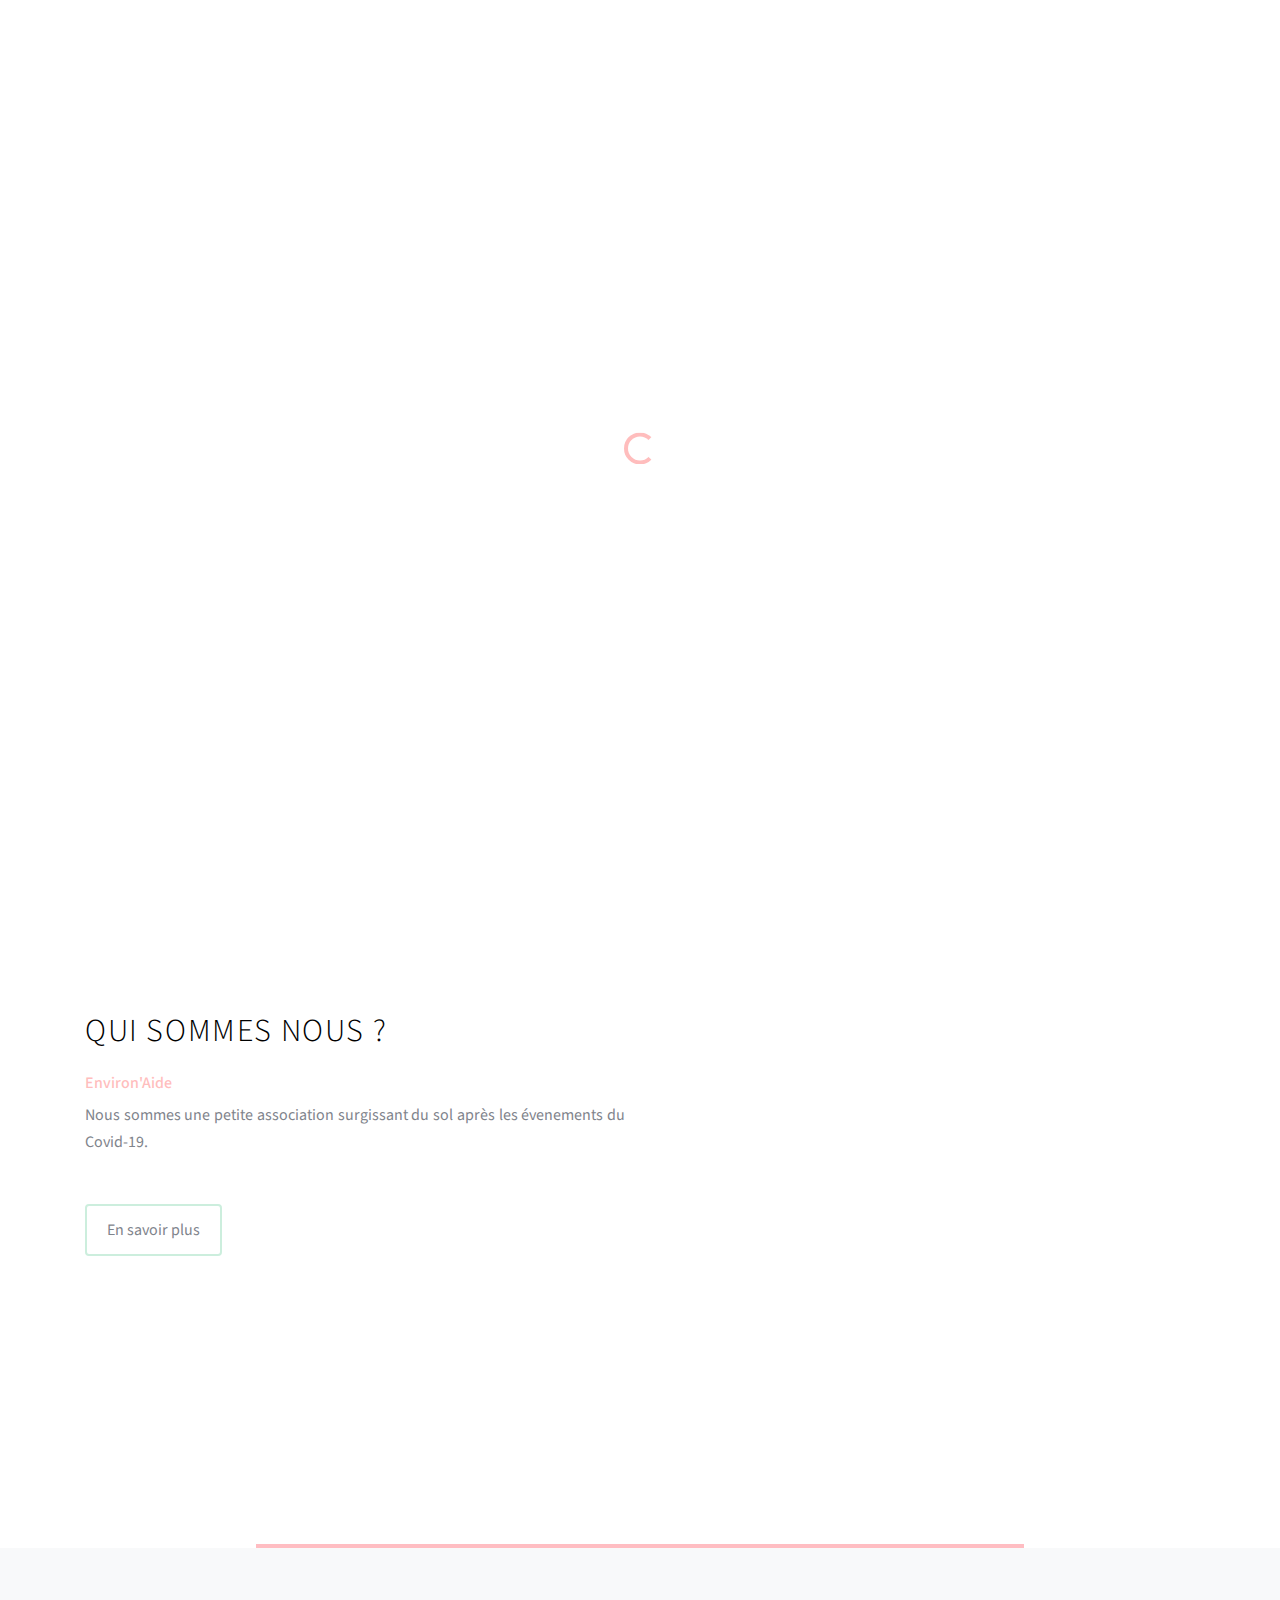
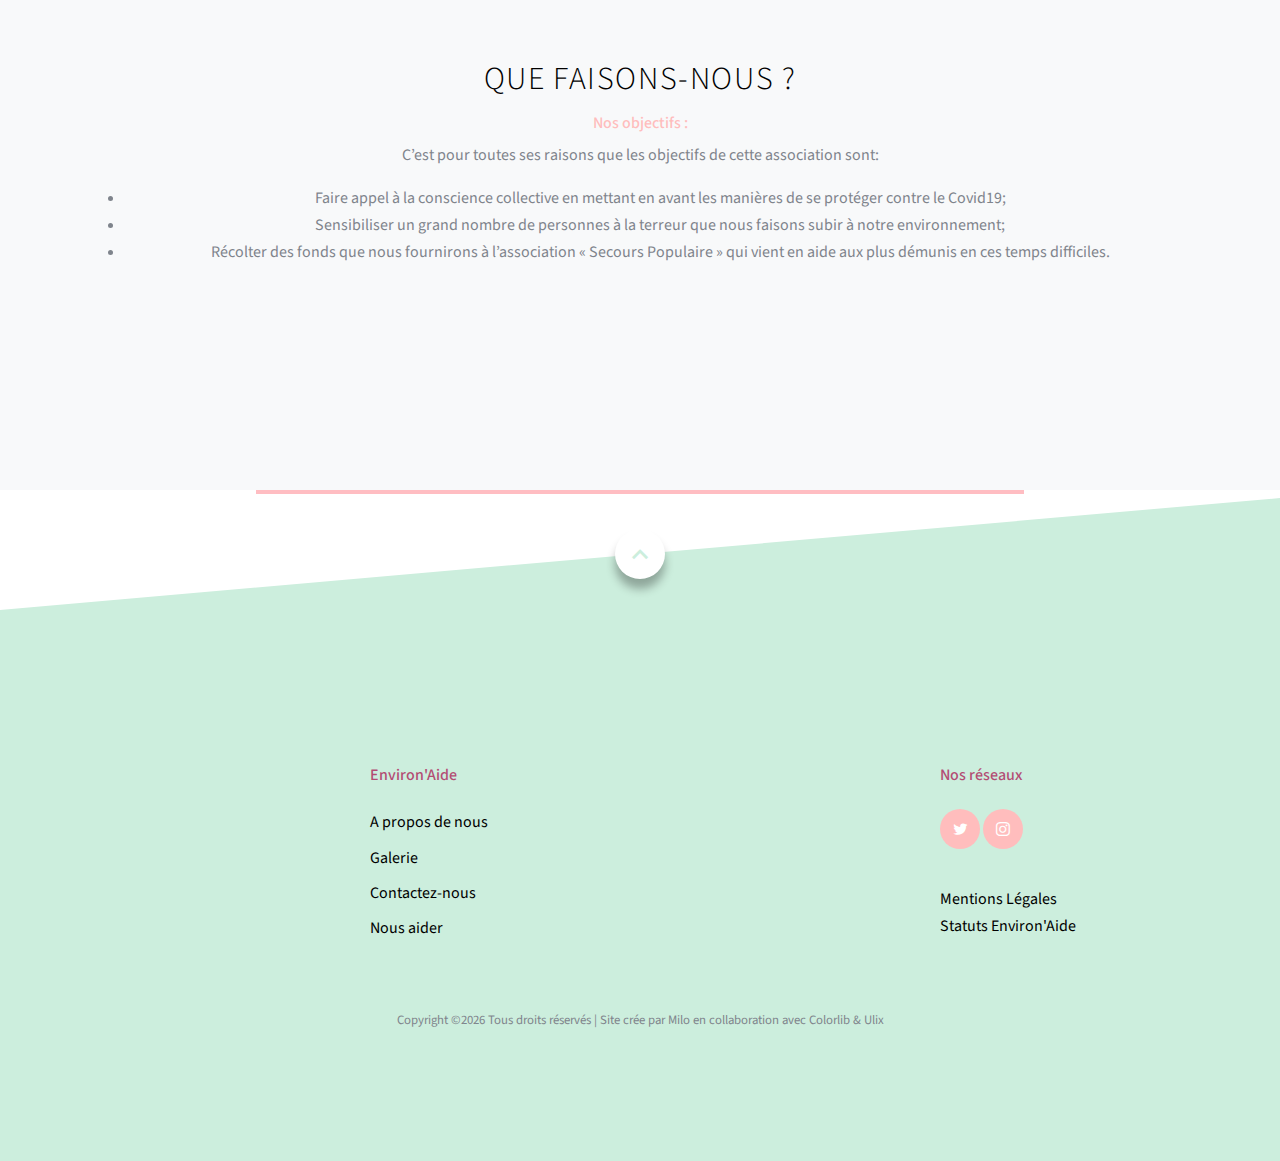
==== commit 97e4929c: "Update index.html" ====
--- a/index.html
+++ b/index.html
@@ -70,7 +70,7 @@
           <div class="col-md-8 text-center">
             <h1>Environ'Aide</h1>
             <div class="mx-auto w-75">
-              <p>Lorem ipsum dolor sit amet, consectetur adipisicing elit. Dolore adipisci modi ullam, soluta atque. Error, dolor. Obcaecati laboriosam ea, natus vero, laborum deleniti officiis minima unde iste cupiditate aut magnam.</p>
+              <p>Bienvenue sur le site d'Environ'Aide.</p>
             </div>
             <p class="mt-5"><a href="gallery.html" class="btn btn-outline-white btn-md ">Créations personnelles</a></p>
           </div>
@@ -168,7 +168,8 @@
             </div>
             <div class="list-unstyled">
               <br>
-              <a href="Mentions-légales.pdf">Mentions Légales</a></li>
+              <li><a href="Mentions-légales.pdf">Mentions Légales</a></li>
+              <li><a href="statuts.pdf">Statuts Environ'Aide</a></li>
             </div>
           </div>
         </div>
@@ -200,4 +201,4 @@
     
     <script src="js/custom.js"></script>
   </body>
-</html>+</html>
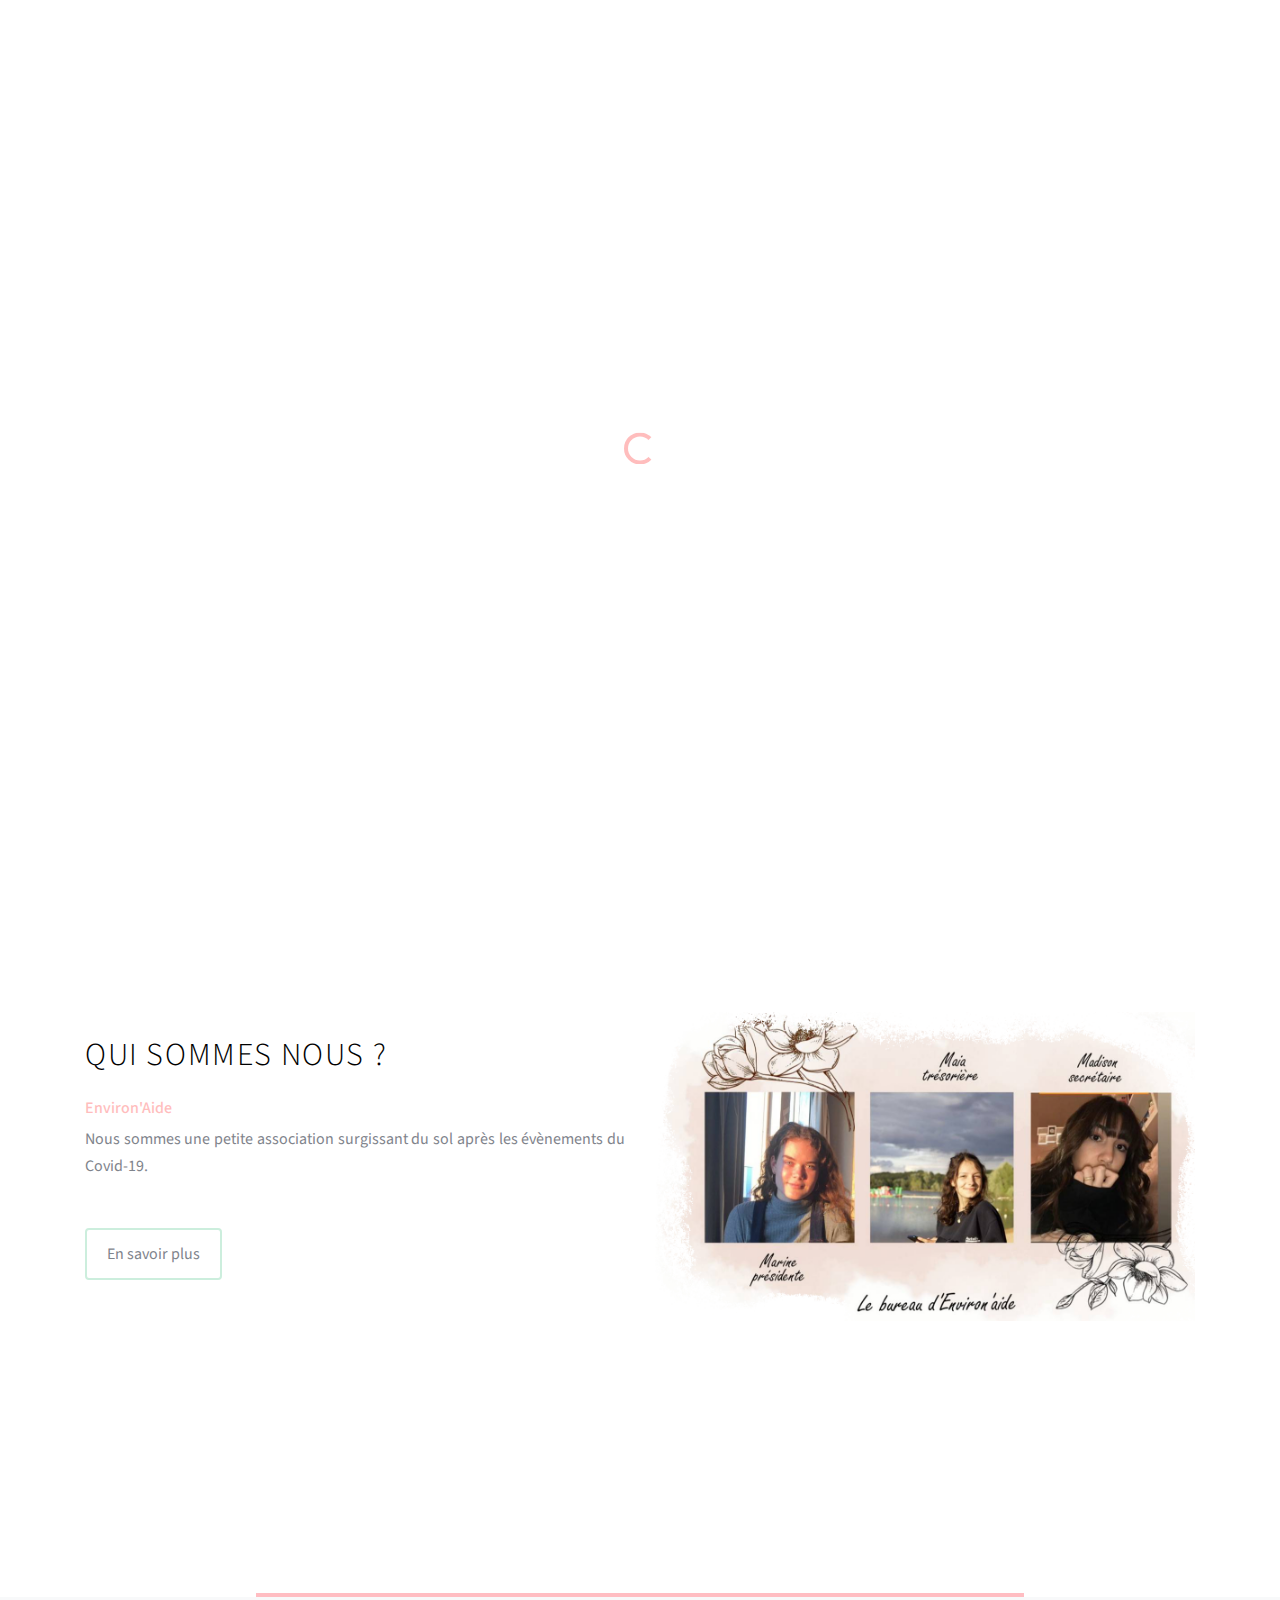
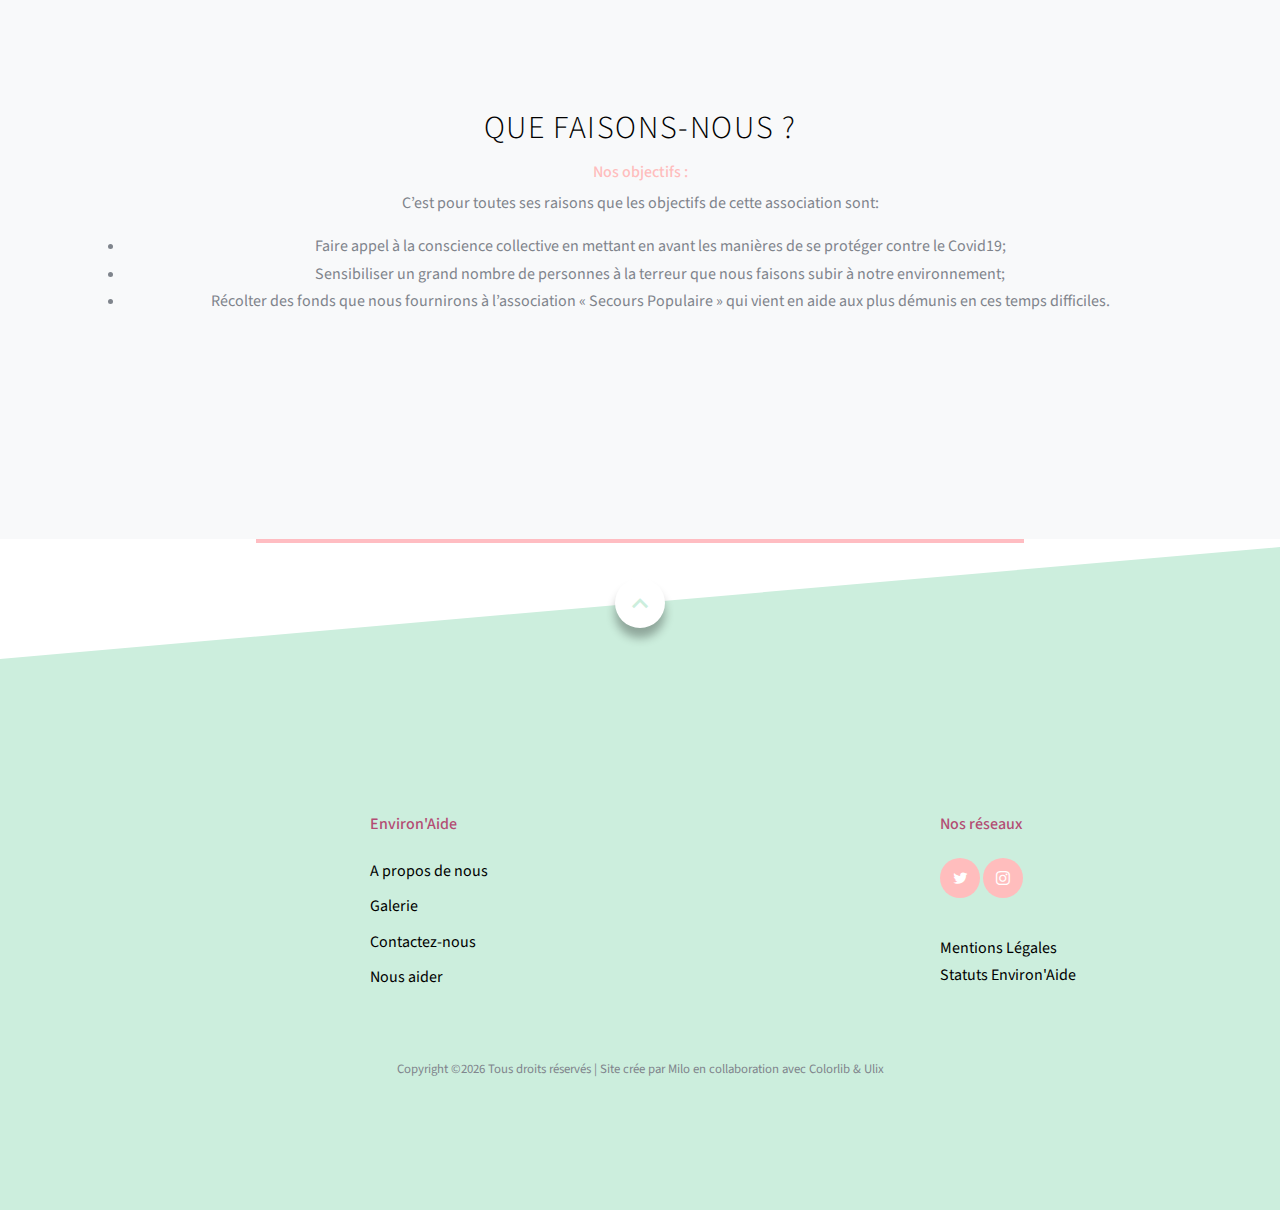
==== commit 23fadafe: "UP modif" ====
--- a/index.html
+++ b/index.html
@@ -72,7 +72,7 @@
             <div class="mx-auto w-75">
               <p>Bienvenue sur le site d'Environ'Aide.</p>
             </div>
-            <p class="mt-5"><a href="gallery.html" class="btn btn-outline-white btn-md ">Créations personnelles</a></p>
+            <p class="mt-5"><a href="gallery.html" class="btn btn-outline-white btn-md ">Prototypes du défilé</a></p>
           </div>
         </div>
       </div>
@@ -98,11 +98,11 @@
           <div class="col-md-6 align-self-center">            
             <h2 class="section-title mb-4">Qui sommes nous ?</h2>
             <h3 class="section-title-sub text-primary">Environ'Aide</h3>
-            <p style="text-align: justify;">Nous sommes une petite association surgissant du sol après les évenements du Covid-19.</p>
+            <p style="text-align: justify;">Nous sommes une petite association surgissant du sol après les évènements du Covid-19.</p>
             <p class="mt-5"><a href="about.html" class="btn btn-outline-white btn-md ">En savoir plus</a></p>
           </div>
           <div class="col-md-6 align-self-center item-wrap fancybox">            
-            <img src="https://dummyimage.com/640x360/fff/aaa" alt="" >
+            <img src="images/bureau.png" alt="" >
           </div>
         </div>
     </section>
--- a/css/style.css
+++ b/css/style.css
@@ -423,6 +423,10 @@
   position: relative;
   z-index: 2; }
 
+.site-sectionb {
+  position: relative;
+  z-index: 2; }
+
 .text-black {
   color: #000 !important; }
 .home-section {
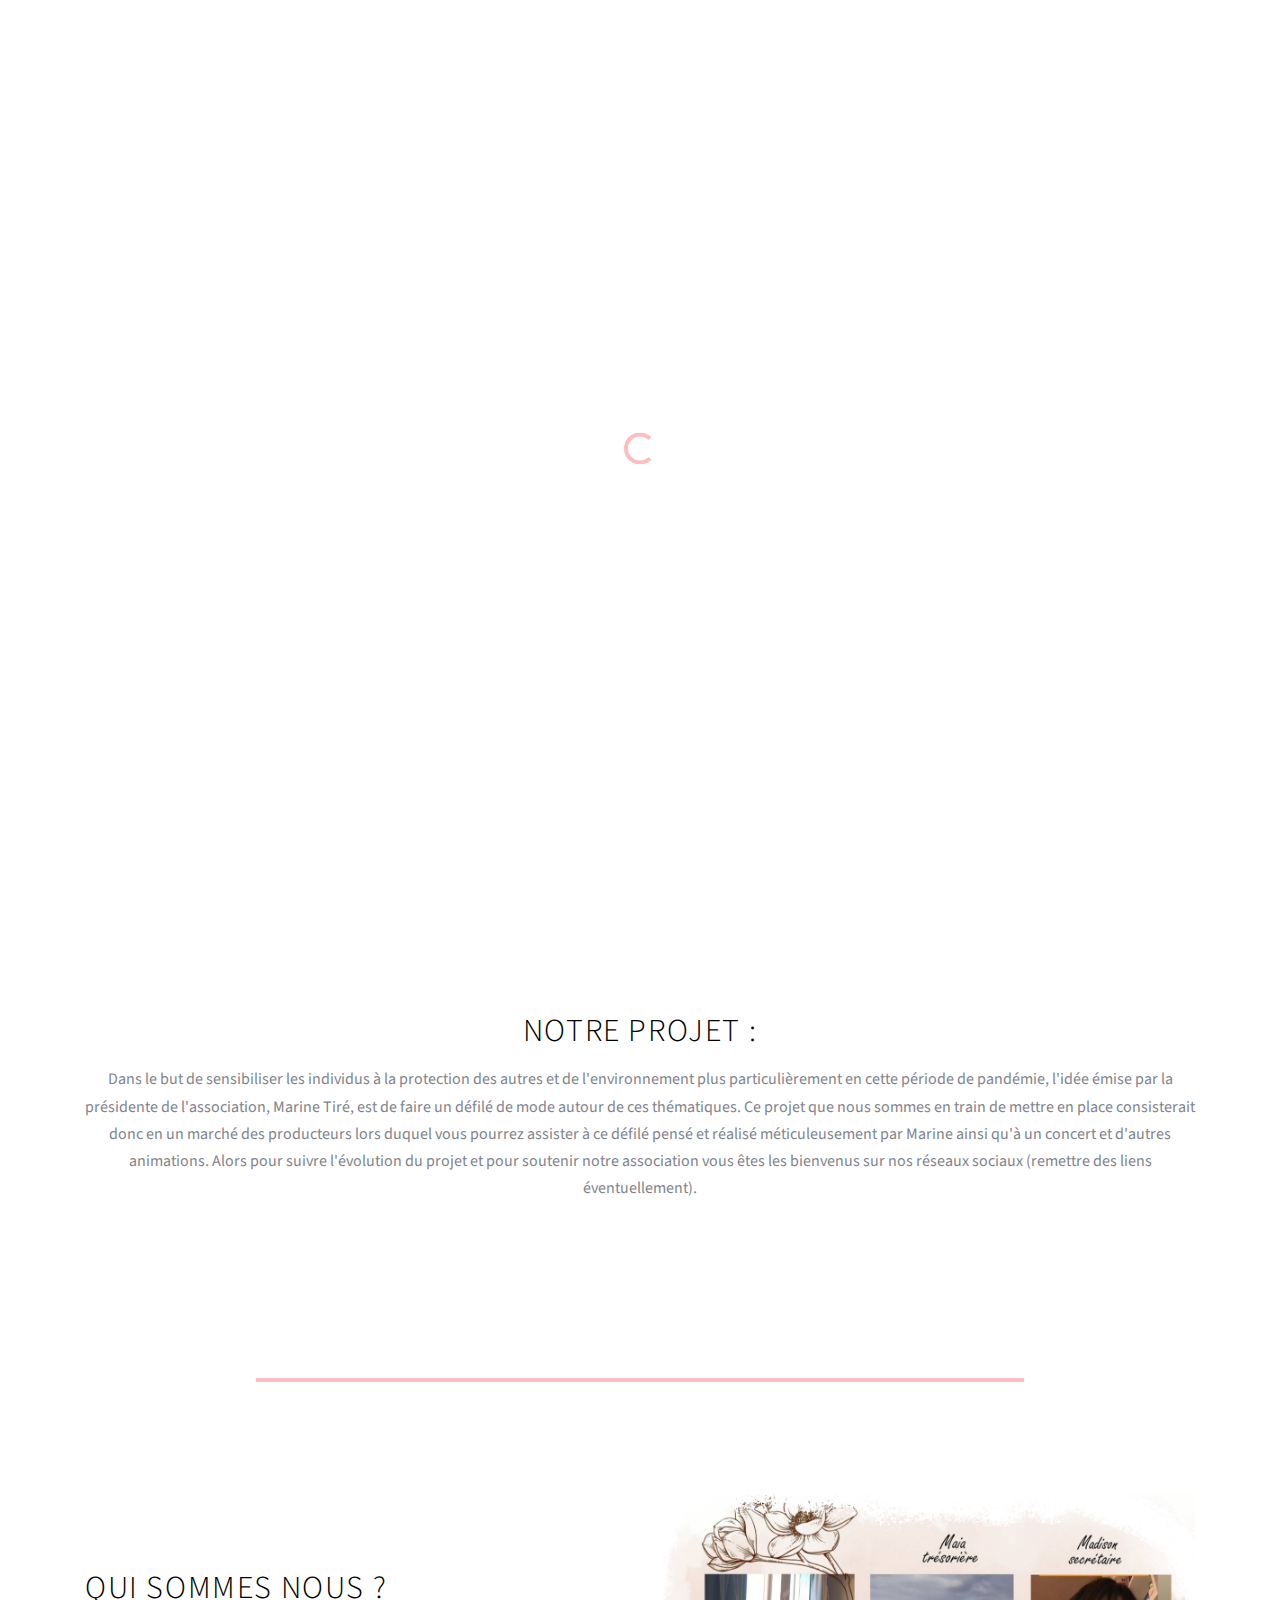
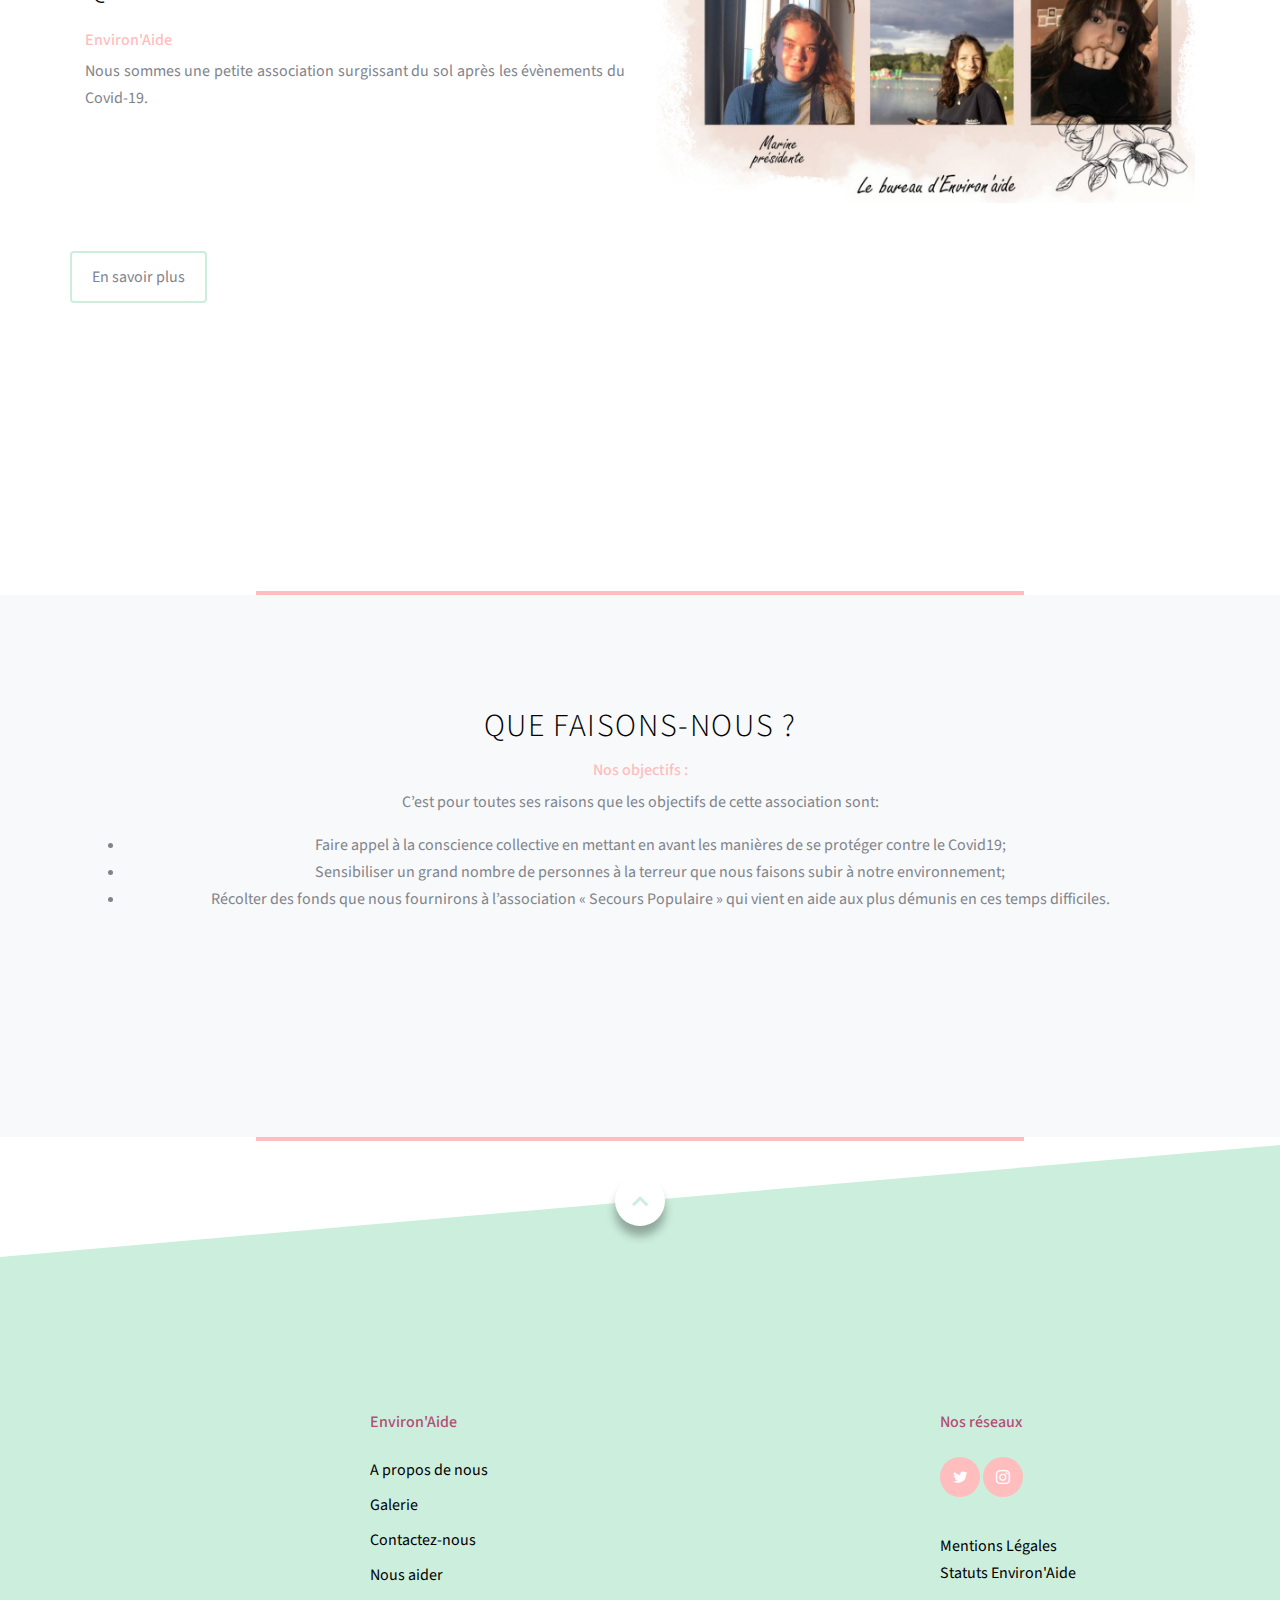
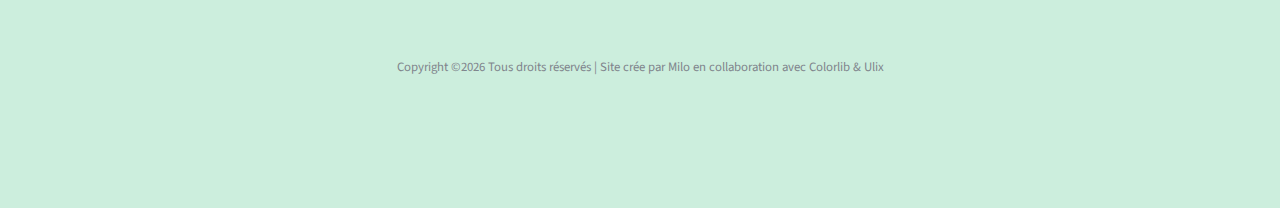
==== commit def56db3: "Update index.html" ====
--- a/index.html
+++ b/index.html
@@ -84,29 +84,45 @@
         </video>
       </div>
 
-      <a href="#next" class="scroll-button smoothscroll">
+      <a href="#projet" class="scroll-button smoothscroll">
         <span class=" icon-keyboard_arrow_down"></span>
       </a>
 
     </section>
-    
+
+
+    <!-- blabla -->
+    <section class="site-section about-us-section" id="projet">
+      <div class="container">
+        <div class="row mb-5">
+          <div class="col-12 text-center" data-aos="fade">
+            <h2 class="section-title mb-3">Notre projet :</h2>
+            <p>Dans le but de sensibiliser les individus à la protection des autres et de l'environnement plus particulièrement en cette période de pandémie, l'idée émise par la présidente de l'association, Marine Tiré, est de faire un défilé de mode autour de ces thématiques. Ce projet que nous sommes en train de mettre en place consisterait donc en un marché des producteurs lors duquel vous pourrez assister à ce défilé pensé et réalisé méticuleusement par Marine ainsi qu'à un concert et d'autres animations. Alors pour suivre l'évolution du projet et pour soutenir notre association vous êtes les bienvenus sur nos réseaux sociaux (remettre des liens éventuellement).</p>
+          </div>
+        </div>
+      </div>
+    </section>
+
+    <hr style="border: 2px solid #ffbdc2; margin: 0 20%">
+
     <!-- qui -->
-    <section class="site-section about-us-section" id="next">
-      <div class="container">
-        
+    <section class="site-section about-us-section" id="nous">
+      <div class="container">        
         <div class="row mb-5 pt-0 site-section">
           <div class="col-md-6 align-self-center">            
             <h2 class="section-title mb-4">Qui sommes nous ?</h2>
             <h3 class="section-title-sub text-primary">Environ'Aide</h3>
             <p style="text-align: justify;">Nous sommes une petite association surgissant du sol après les évènements du Covid-19.</p>
-            <p class="mt-5"><a href="about.html" class="btn btn-outline-white btn-md ">En savoir plus</a></p>
           </div>
           <div class="col-md-6 align-self-center item-wrap fancybox">            
             <img src="images/bureau.png" alt="" >
           </div>
-        </div>
-    </section>
-<hr style="border: 2px solid #ffbdc2; margin: 0 20%">
+          <p class="mt-5"><a href="about.html" class="btn btn-outline-white btn-md ">En savoir plus</a></p>
+        </div>
+    </section>
+
+    <hr style="border: 2px solid #ffbdc2; margin: 0 20%">
+
     <!-- quoi -->
     <section class="site-section services-section bg-light block__62849" id="services-section">
       <div class="container">
@@ -163,8 +179,8 @@
           <div class="col-6 col-md-3 mb-4 mb-md-0">
             <h3>Nos réseaux</h3>
             <div class="footer-social">
-              <a href="#"><span class="icon-twitter"></span></a>
-              <a href="https://www.instagram.com/environaid/?hl=fr"><span class="icon-instagram"></span></a>
+              <a href="https://twitter.com/environaide"><span class="icon-twitter"></span></a>
+              <a href="https://www.instagram.com/environaide"><span class="icon-instagram"></span></a>
             </div>
             <div class="list-unstyled">
               <br>
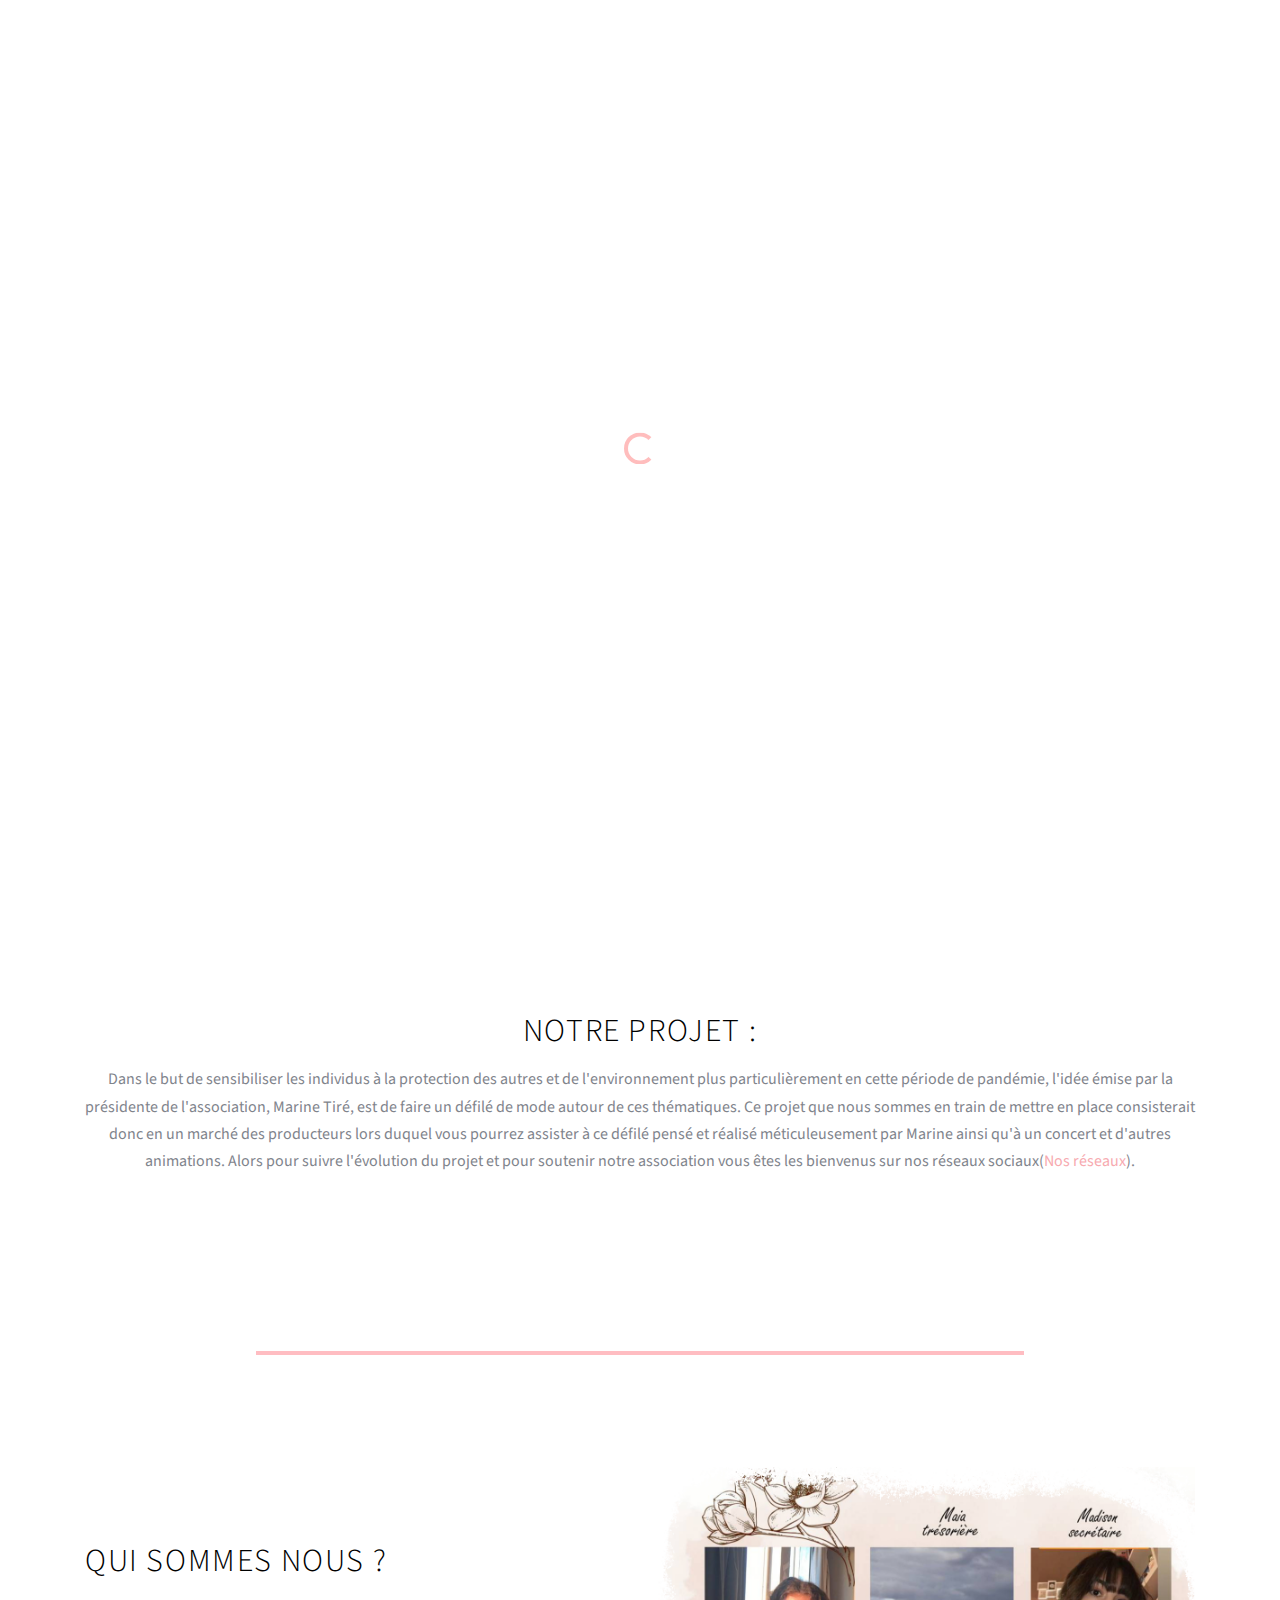
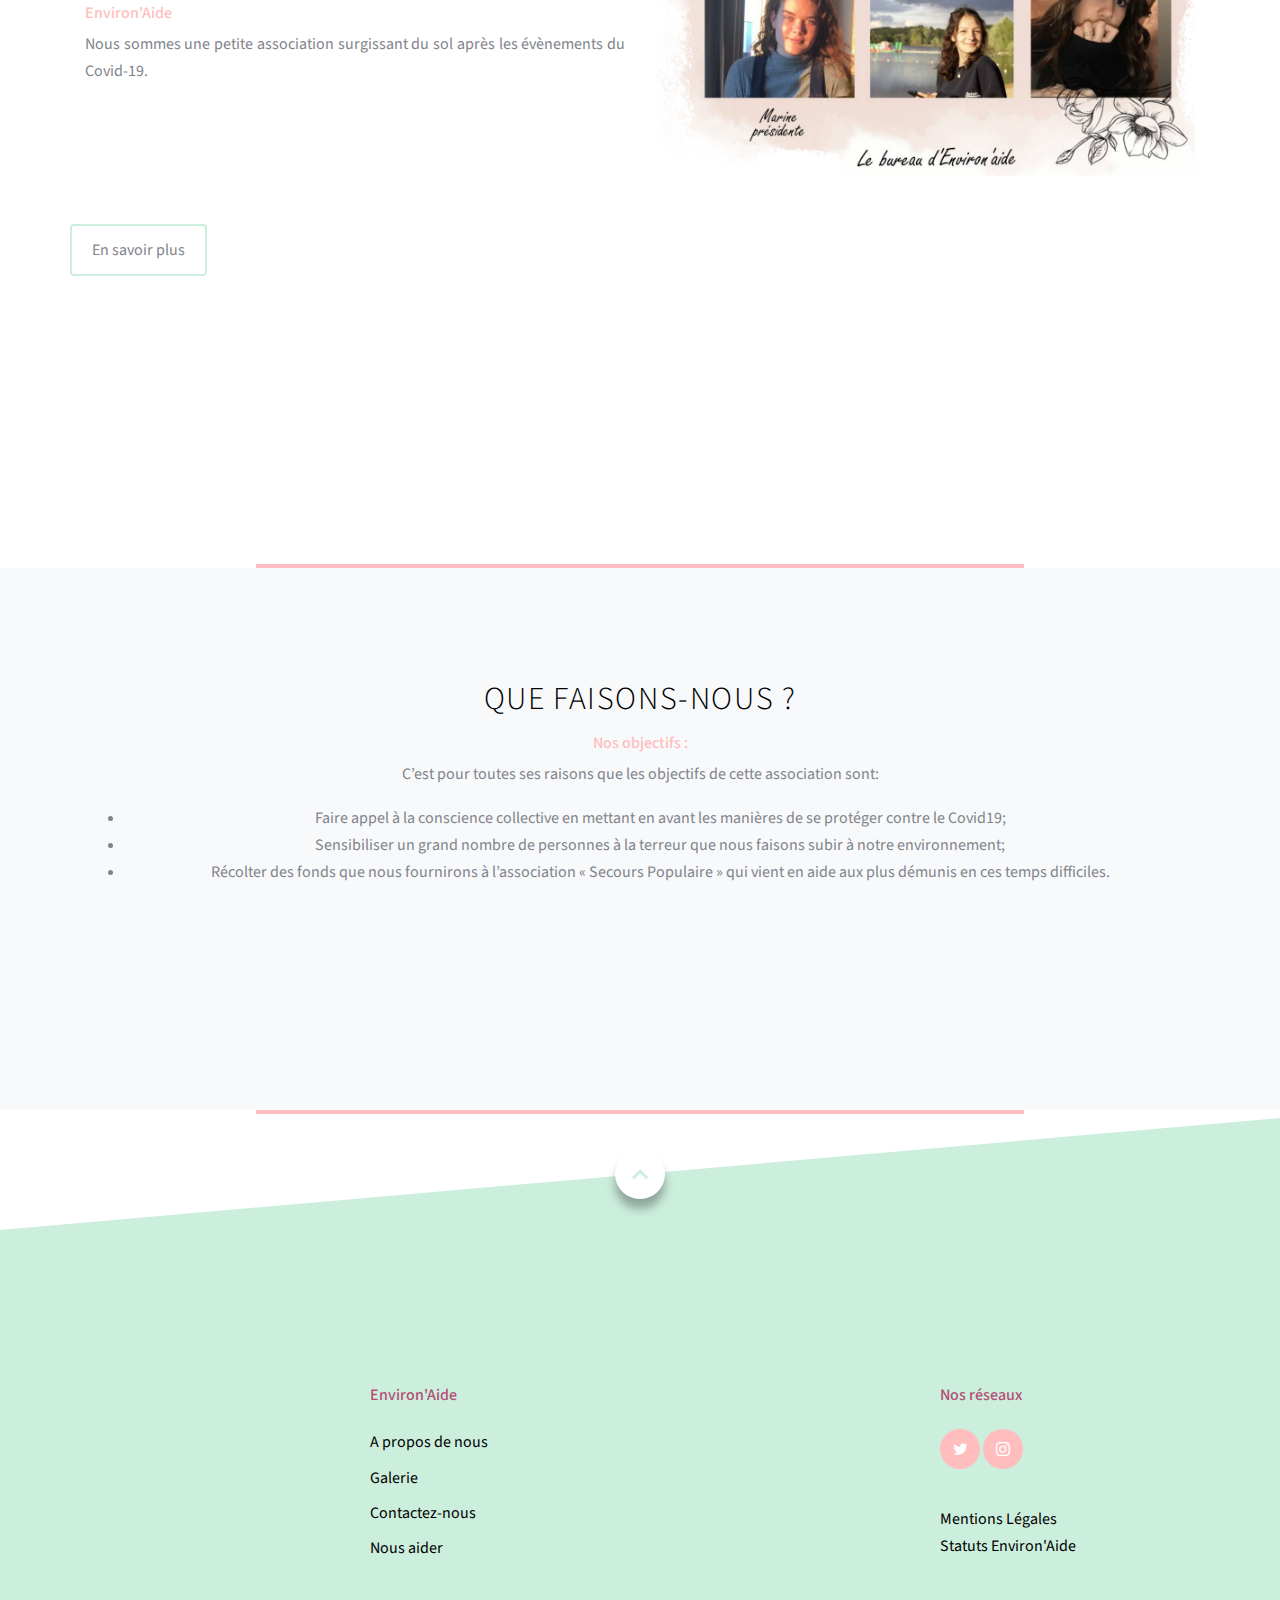
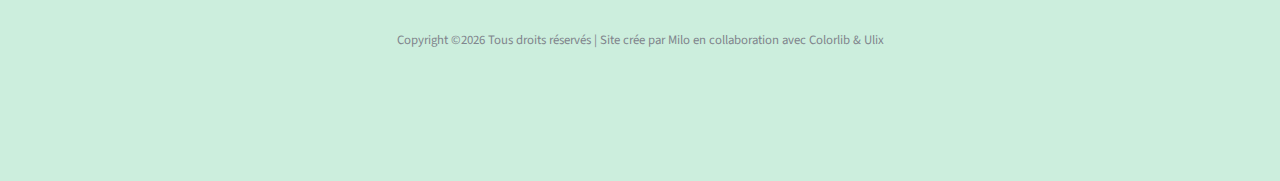
==== commit af40c904: "UP mini" ====
--- a/index.html
+++ b/index.html
@@ -97,7 +97,7 @@
         <div class="row mb-5">
           <div class="col-12 text-center" data-aos="fade">
             <h2 class="section-title mb-3">Notre projet :</h2>
-            <p>Dans le but de sensibiliser les individus à la protection des autres et de l'environnement plus particulièrement en cette période de pandémie, l'idée émise par la présidente de l'association, Marine Tiré, est de faire un défilé de mode autour de ces thématiques. Ce projet que nous sommes en train de mettre en place consisterait donc en un marché des producteurs lors duquel vous pourrez assister à ce défilé pensé et réalisé méticuleusement par Marine ainsi qu'à un concert et d'autres animations. Alors pour suivre l'évolution du projet et pour soutenir notre association vous êtes les bienvenus sur nos réseaux sociaux (remettre des liens éventuellement).</p>
+            <p>Dans le but de sensibiliser les individus à la protection des autres et de l'environnement plus particulièrement en cette période de pandémie, l'idée émise par la présidente de l'association, Marine Tiré, est de faire un défilé de mode autour de ces thématiques. Ce projet que nous sommes en train de mettre en place consisterait donc en un marché des producteurs lors duquel vous pourrez assister à ce défilé pensé et réalisé méticuleusement par Marine ainsi qu'à un concert et d'autres animations. Alors pour suivre l'évolution du projet et pour soutenir notre association vous êtes les bienvenus sur nos réseaux sociaux(<a href="contact.html">Nos réseaux</a>).</p>
           </div>
         </div>
       </div>
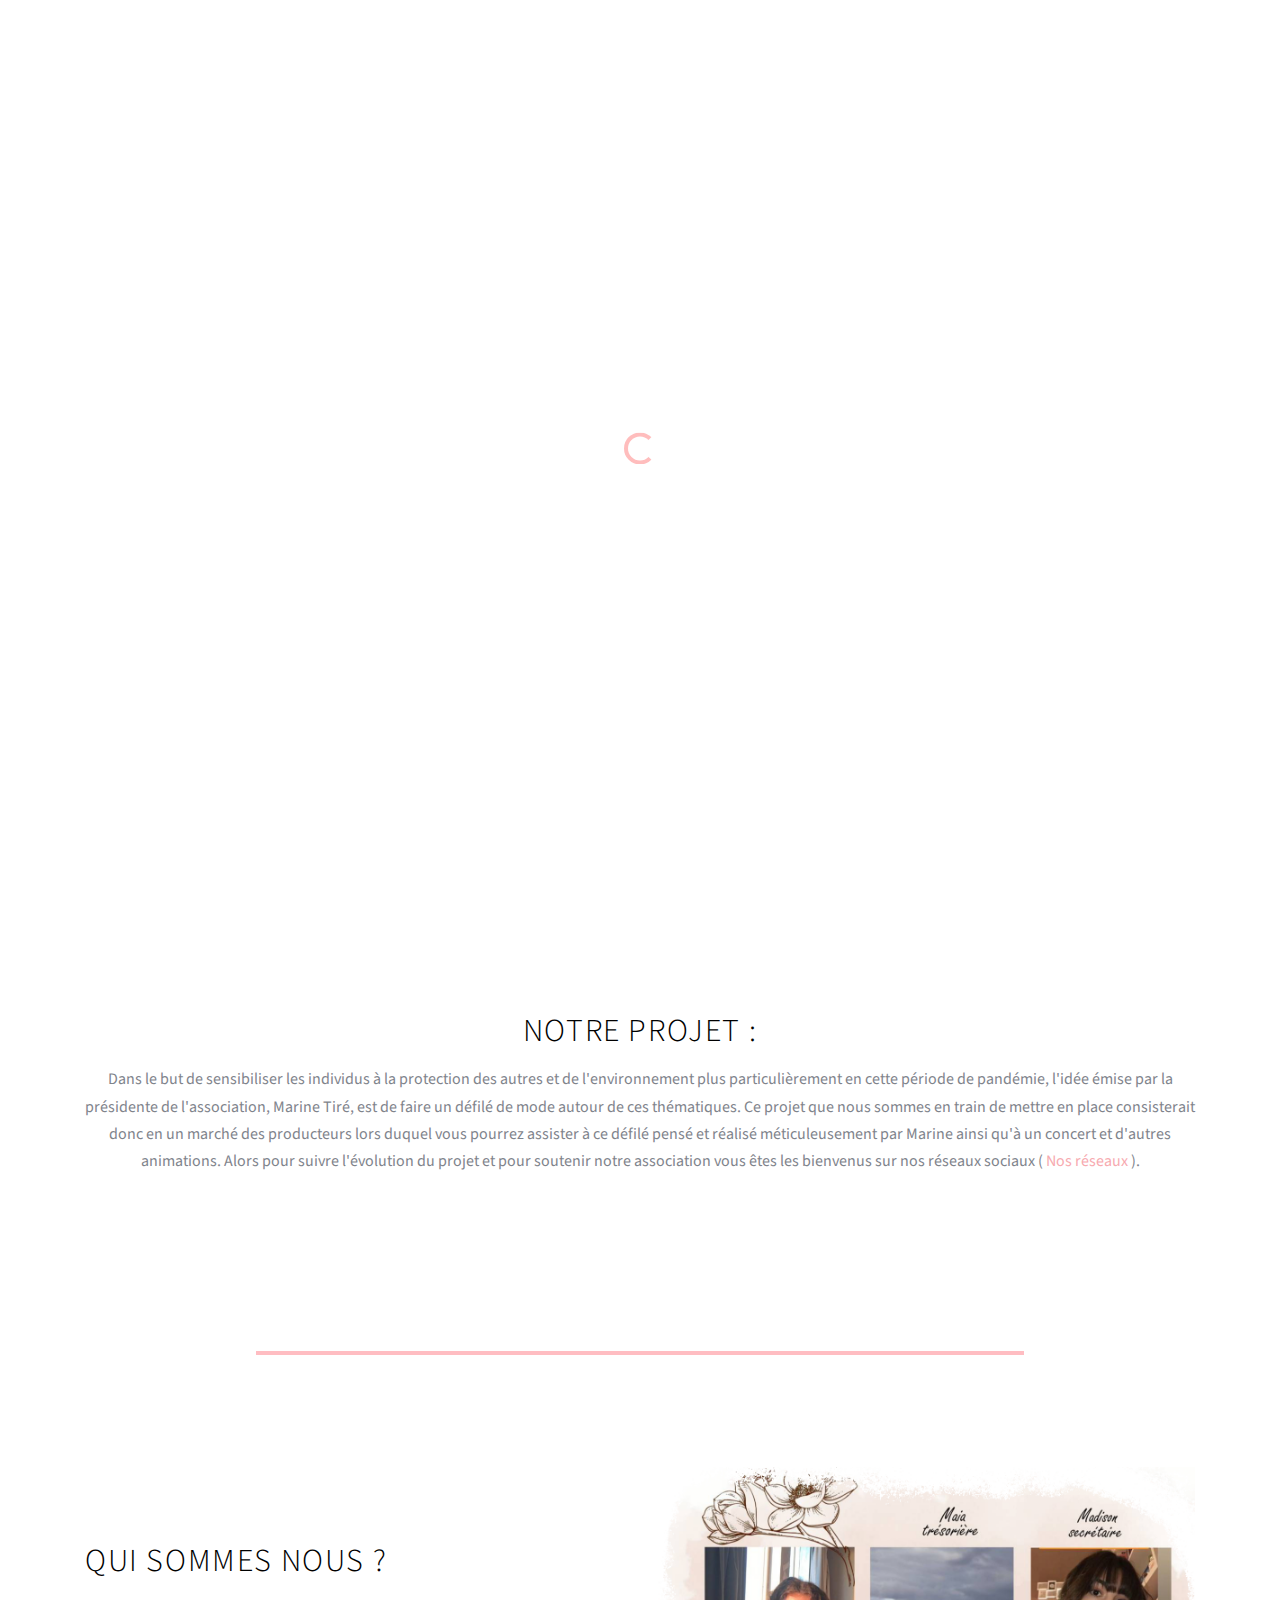
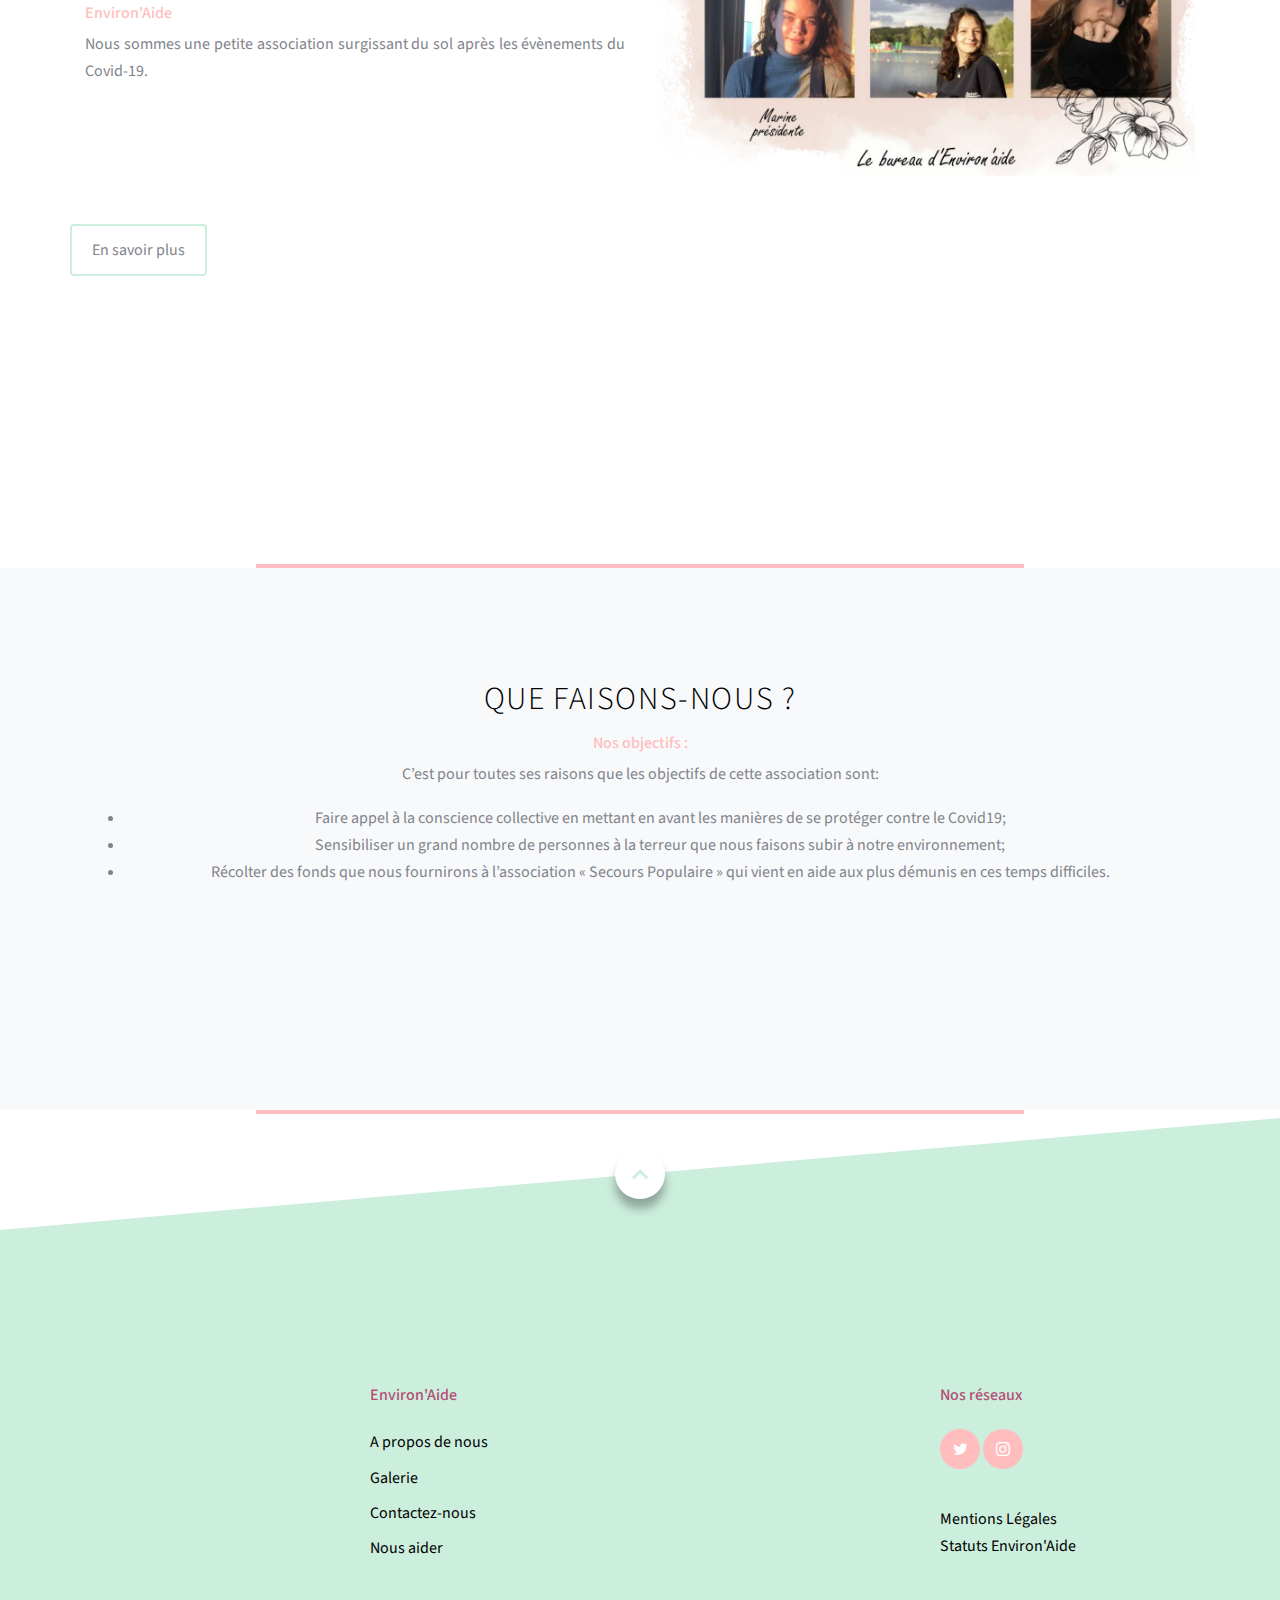
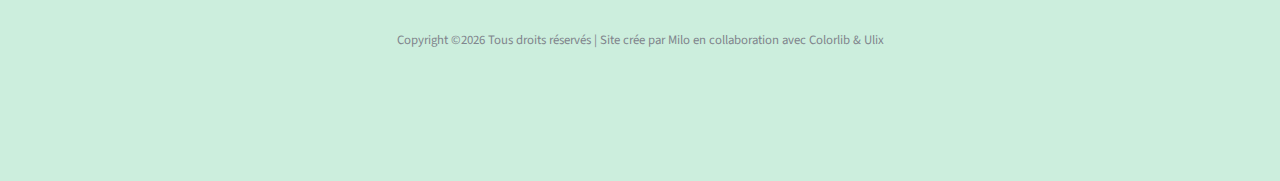
==== commit ff5e04f9: "up" ====
--- a/index.html
+++ b/index.html
@@ -97,7 +97,7 @@
         <div class="row mb-5">
           <div class="col-12 text-center" data-aos="fade">
             <h2 class="section-title mb-3">Notre projet :</h2>
-            <p>Dans le but de sensibiliser les individus à la protection des autres et de l'environnement plus particulièrement en cette période de pandémie, l'idée émise par la présidente de l'association, Marine Tiré, est de faire un défilé de mode autour de ces thématiques. Ce projet que nous sommes en train de mettre en place consisterait donc en un marché des producteurs lors duquel vous pourrez assister à ce défilé pensé et réalisé méticuleusement par Marine ainsi qu'à un concert et d'autres animations. Alors pour suivre l'évolution du projet et pour soutenir notre association vous êtes les bienvenus sur nos réseaux sociaux(<a href="contact.html">Nos réseaux</a>).</p>
+            <p>Dans le but de sensibiliser les individus à la protection des autres et de l'environnement plus particulièrement en cette période de pandémie, l'idée émise par la présidente de l'association, Marine Tiré, est de faire un défilé de mode autour de ces thématiques. Ce projet que nous sommes en train de mettre en place consisterait donc en un marché des producteurs lors duquel vous pourrez assister à ce défilé pensé et réalisé méticuleusement par Marine ainsi qu'à un concert et d'autres animations. Alors pour suivre l'évolution du projet et pour soutenir notre association vous êtes les bienvenus sur nos réseaux sociaux (<a href="contact.html"> Nos réseaux </a>).</p>
           </div>
         </div>
       </div>
